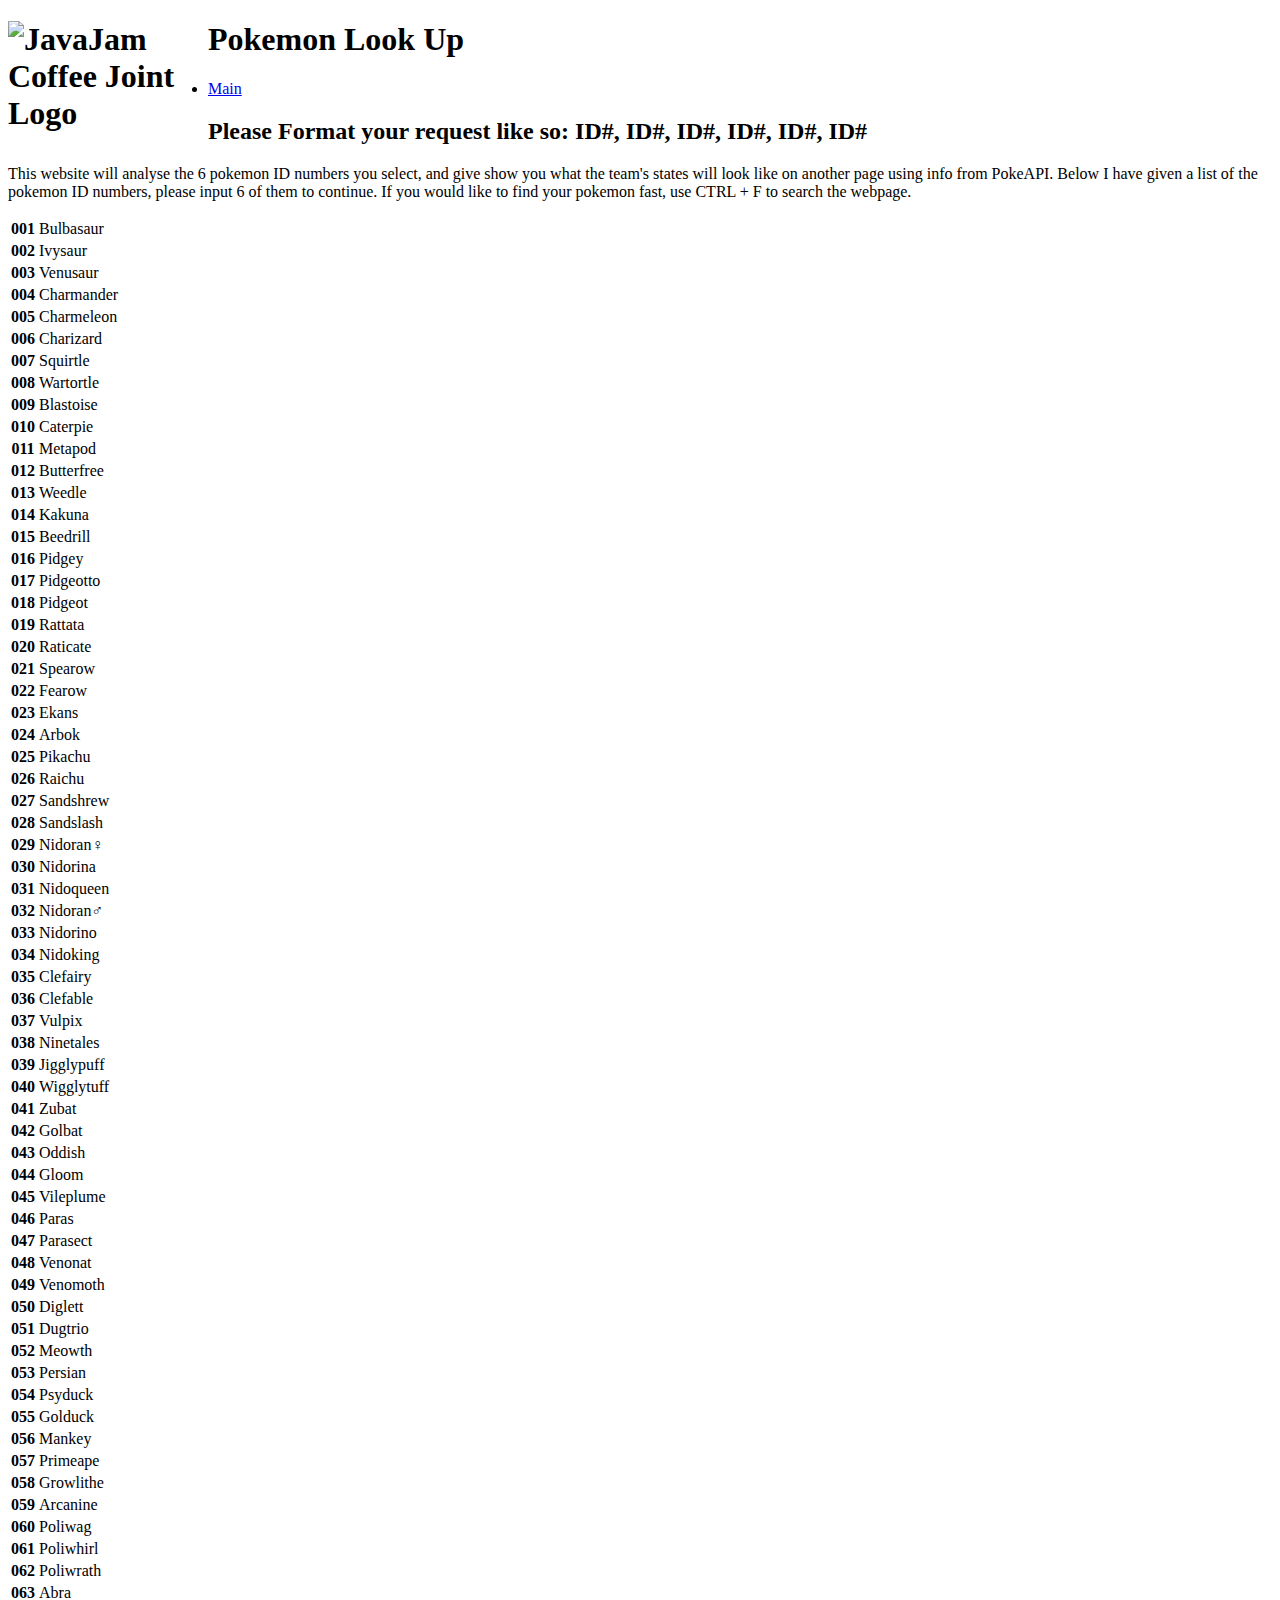
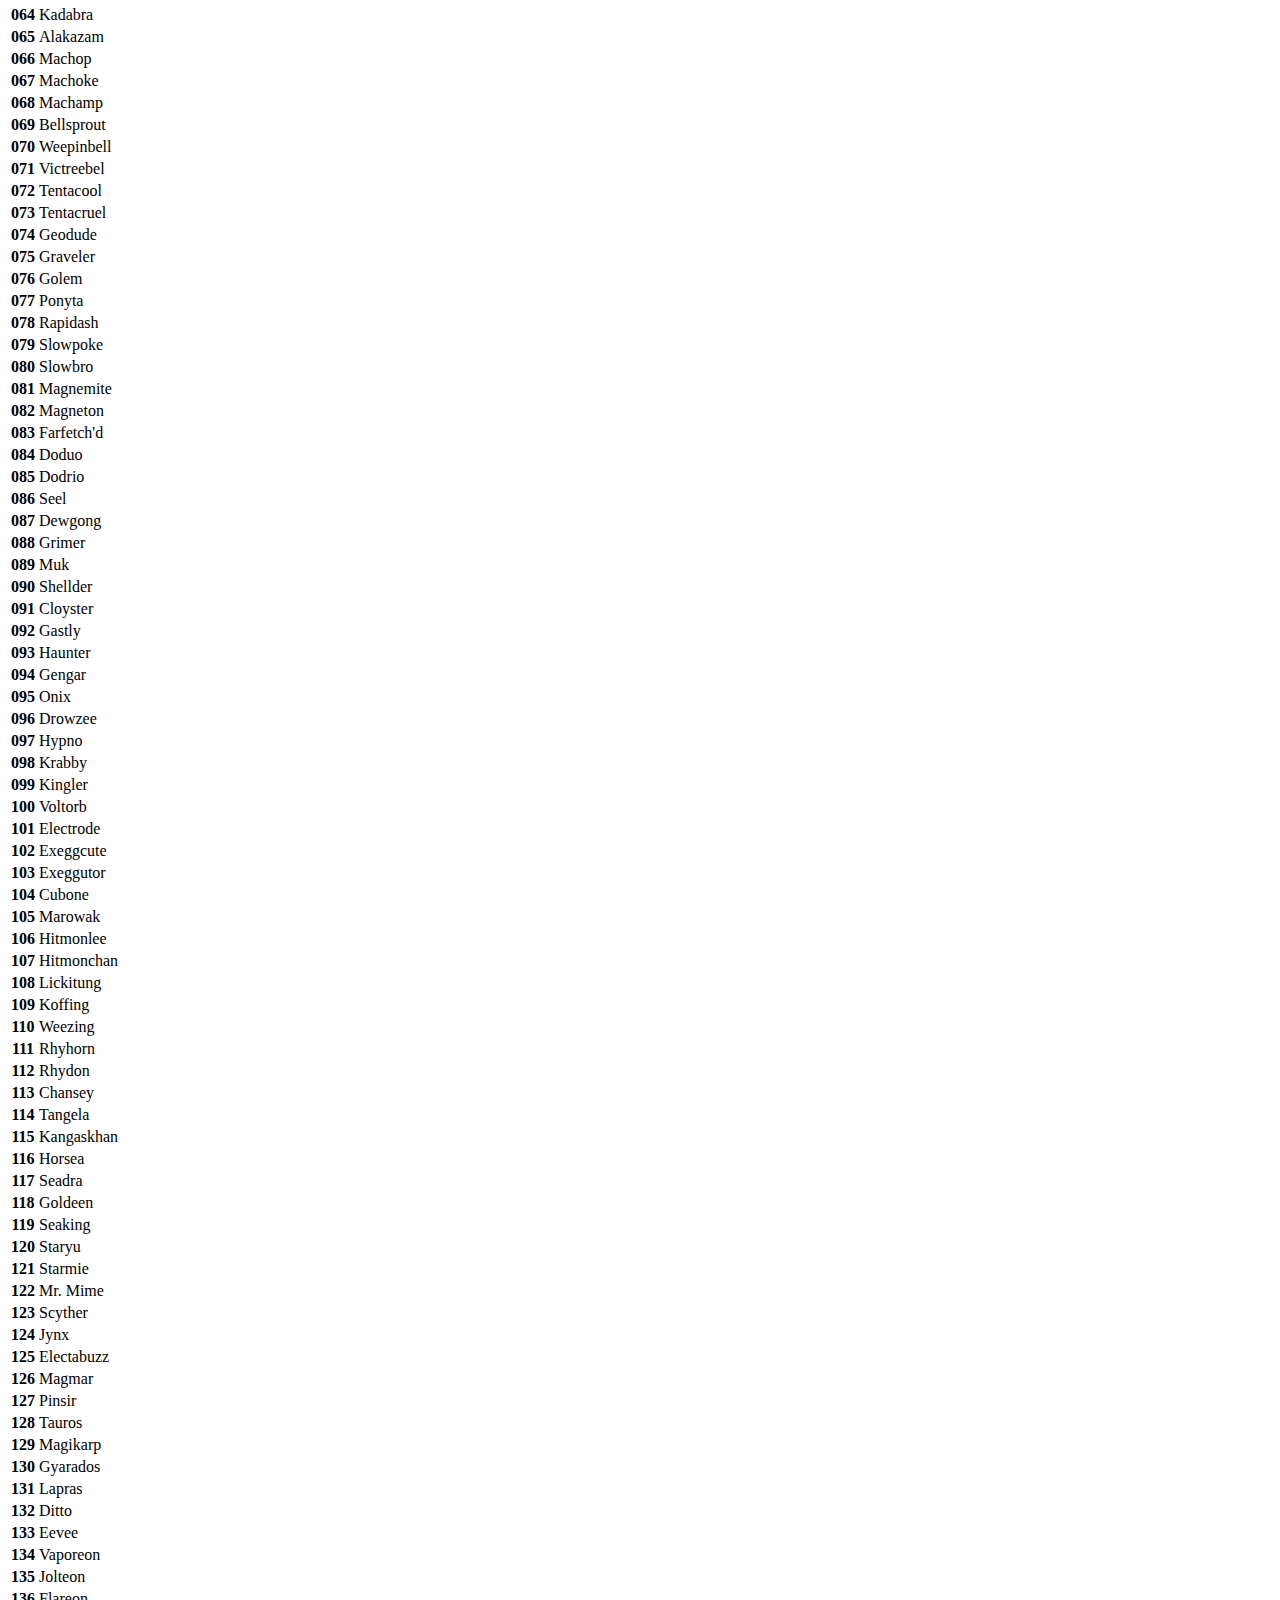
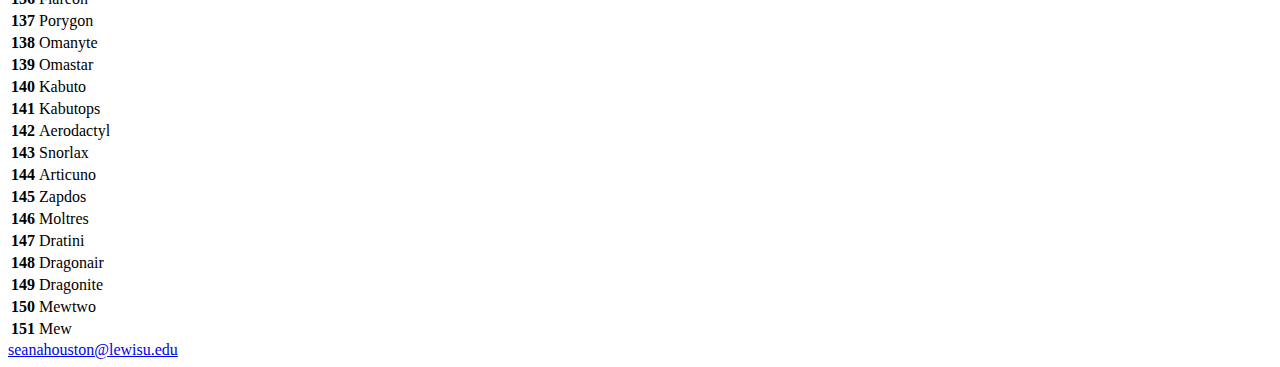
==== pokewebpage/index.html @ 38a82fa2 "Create index.html" ====
<!DOCTYPE html>
<html lang="en">
<head>
	<title>Pokemon Look Up</title>
	<meta charset="utf-8">
	<link rel="stylesheet" href="style.css">
</head>
<body>
<div id="wrapper">
<!--[if lt IE 9]> <script src="http://html5shim.googlecode.com/svn/trunk/html5.js"> 
</script> 
<![endif]-->
<header>
	
	<h1><img align="left" src="images/wikilogo.png" height="128" width="200" alt="JavaJam Coffee Joint Logo" id="logo"> Pokemon Look Up</h1>
	
</header>
<nav>
<ul>
	<li><a href="index.html">Main</a></li>
</ul>
</nav>
<main>
	<h2>Please Format your request like so: ID#, ID#, ID#, ID#, ID#, ID#</h2>
	<p>This website will analyse the 6 pokemon ID numbers you select, and give show you what the team's states will look like on another page using info from PokeAPI. Below I have given a list of the pokemon ID numbers, please input 6 of them to continue. If you would like to find your pokemon fast, use CTRL + F to search the webpage.</font></p>
<table>
<table>
    <tr> 
        <th><strong>001</strong></th> 
        <td>Bulbasaur</td> 
    </tr>
    <tr> 
        <th><strong>002</strong></th> 
        <td>Ivysaur</td> 
    </tr>
    <tr> 
        <th><strong>003</strong></th> 
        <td>Venusaur</td> 
    </tr>
    <tr> 
        <th><strong>004</strong></th> 
        <td>Charmander</td> 
    </tr>
    <tr> 
        <th><strong>005</strong></th> 
        <td>Charmeleon</td> 
    </tr>
    <tr> 
        <th><strong>006</strong></th> 
        <td>Charizard</td> 
    </tr>
    <tr> 
        <th><strong>007</strong></th> 
        <td>Squirtle</td> 
    </tr>
    <tr> 
        <th><strong>008</strong></th> 
        <td>Wartortle</td> 
    </tr>
    <tr> 
        <th><strong>009</strong></th> 
        <td>Blastoise</td> 
    </tr>
    <tr> 
        <th><strong>010</strong></th> 
        <td>Caterpie</td> 
    </tr>
    <tr> 
        <th><strong>011</strong></th> 
        <td>Metapod</td> 
    </tr>
    <tr> 
        <th><strong>012</strong></th> 
        <td>Butterfree</td> 
    </tr>
    <tr> 
        <th><strong>013</strong></th> 
        <td>Weedle</td> 
    </tr>
    <tr> 
        <th><strong>014</strong></th> 
        <td>Kakuna</td> 
    </tr>
    <tr> 
        <th><strong>015</strong></th> 
        <td>Beedrill</td> 
    </tr>
    <tr> 
        <th><strong>016</strong></th> 
        <td>Pidgey</td> 
    </tr>
    <tr> 
        <th><strong>017</strong></th> 
        <td>Pidgeotto</td> 
    </tr>
    <tr> 
        <th><strong>018</strong></th> 
        <td>Pidgeot</td> 
    </tr>
    <tr> 
        <th><strong>019</strong></th> 
        <td>Rattata</td> 
    </tr>
    <tr> 
        <th><strong>020</strong></th> 
        <td>Raticate</td> 
    </tr>
    <tr> 
        <th><strong>021</strong></th> 
        <td>Spearow</td> 
    </tr>
    <tr> 
        <th><strong>022</strong></th> 
        <td>Fearow</td> 
    </tr>
    <tr> 
        <th><strong>023</strong></th> 
        <td>Ekans</td> 
    </tr>
    <tr> 
        <th><strong>024</strong></th> 
        <td>Arbok</td> 
    </tr>
    <tr> 
        <th><strong>025</strong></th> 
        <td>Pikachu</td> 
    </tr>
    <tr> 
        <th><strong>026</strong></th> 
        <td>Raichu</td> 
    </tr>
    <tr> 
        <th><strong>027</strong></th> 
        <td>Sandshrew</td> 
    </tr>
    <tr> 
        <th><strong>028</strong></th> 
        <td>Sandslash</td> 
    </tr>
    <tr> 
        <th><strong>029</strong></th> 
        <td>Nidoran♀</td> 
    </tr>
    <tr> 
        <th><strong>030</strong></th> 
        <td>Nidorina</td> 
    </tr>
    <tr> 
        <th><strong>031</strong></th> 
        <td>Nidoqueen</td> 
    </tr>
    <tr> 
        <th><strong>032</strong></th> 
        <td>Nidoran♂</td> 
    </tr>
    <tr> 
        <th><strong>033</strong></th> 
        <td>Nidorino</td> 
    </tr>
    <tr> 
        <th><strong>034</strong></th> 
        <td>Nidoking</td> 
    </tr>
    <tr> 
        <th><strong>035</strong></th> 
        <td>Clefairy</td> 
    </tr>
    <tr> 
        <th><strong>036</strong></th> 
        <td>Clefable</td> 
    </tr>
    <tr> 
        <th><strong>037</strong></th> 
        <td>Vulpix</td> 
    </tr>
    <tr> 
        <th><strong>038</strong></th> 
        <td>Ninetales</td> 
    </tr>
    <tr> 
        <th><strong>039</strong></th> 
        <td>Jigglypuff</td> 
    </tr>
    <tr> 
        <th><strong>040</strong></th> 
        <td>Wigglytuff</td> 
    </tr>
    <tr> 
        <th><strong>041</strong></th> 
        <td>Zubat</td> 
    </tr>
    <tr> 
        <th><strong>042</strong></th> 
        <td>Golbat</td> 
    </tr>
    <tr> 
        <th><strong>043</strong></th> 
        <td>Oddish</td> 
    </tr>
    <tr> 
        <th><strong>044</strong></th> 
        <td>Gloom</td> 
    </tr>
    <tr> 
        <th><strong>045</strong></th> 
        <td>Vileplume</td> 
    </tr>
    <tr> 
        <th><strong>046</strong></th> 
        <td>Paras</td> 
    </tr>
    <tr> 
        <th><strong>047</strong></th> 
        <td>Parasect</td> 
    </tr>
    <tr> 
        <th><strong>048</strong></th> 
        <td>Venonat</td> 
    </tr>
    <tr> 
        <th><strong>049</strong></th> 
        <td>Venomoth</td> 
    </tr>
    <tr> 
        <th><strong>050</strong></th> 
        <td>Diglett</td> 
    </tr>
    <tr> 
        <th><strong>051</strong></th> 
        <td>Dugtrio</td> 
    </tr>
    <tr> 
        <th><strong>052</strong></th> 
        <td>Meowth</td> 
    </tr>
    <tr> 
        <th><strong>053</strong></th> 
        <td>Persian</td> 
    </tr>
    <tr> 
        <th><strong>054</strong></th> 
        <td>Psyduck</td> 
    </tr>
    <tr> 
        <th><strong>055</strong></th> 
        <td>Golduck</td> 
    </tr>
    <tr> 
        <th><strong>056</strong></th> 
        <td>Mankey</td> 
    </tr>
    <tr> 
        <th><strong>057</strong></th> 
        <td>Primeape</td> 
    </tr>
    <tr> 
        <th><strong>058</strong></th> 
        <td>Growlithe</td> 
    </tr>
    <tr> 
        <th><strong>059</strong></th> 
        <td>Arcanine</td> 
    </tr>
    <tr> 
        <th><strong>060</strong></th> 
        <td>Poliwag</td> 
    </tr>
    <tr> 
        <th><strong>061</strong></th> 
        <td>Poliwhirl</td> 
    </tr>
    <tr> 
        <th><strong>062</strong></th> 
        <td>Poliwrath</td> 
    </tr>
    <tr> 
        <th><strong>063</strong></th> 
        <td>Abra</td> 
    </tr>
    <tr> 
        <th><strong>064</strong></th> 
        <td>Kadabra</td> 
    </tr>
    <tr> 
        <th><strong>065</strong></th> 
        <td>Alakazam</td> 
    </tr>
    <tr> 
        <th><strong>066</strong></th> 
        <td>Machop</td> 
    </tr>
    <tr> 
        <th><strong>067</strong></th> 
        <td>Machoke</td> 
    </tr>
    <tr> 
        <th><strong>068</strong></th> 
        <td>Machamp</td> 
    </tr>
    <tr> 
        <th><strong>069</strong></th> 
        <td>Bellsprout</td> 
    </tr>
    <tr> 
        <th><strong>070</strong></th> 
        <td>Weepinbell</td> 
    </tr>
    <tr> 
        <th><strong>071</strong></th> 
        <td>Victreebel</td> 
    </tr>
    <tr> 
        <th><strong>072</strong></th> 
        <td>Tentacool</td> 
    </tr>
    <tr> 
        <th><strong>073</strong></th> 
        <td>Tentacruel</td> 
    </tr>
    <tr> 
        <th><strong>074</strong></th> 
        <td>Geodude</td> 
    </tr>
    <tr> 
        <th><strong>075</strong></th> 
        <td>Graveler</td> 
    </tr>
    <tr> 
        <th><strong>076</strong></th> 
        <td>Golem</td> 
    </tr>
    <tr> 
        <th><strong>077</strong></th> 
        <td>Ponyta</td> 
    </tr>
    <tr> 
        <th><strong>078</strong></th> 
        <td>Rapidash</td> 
    </tr>
    <tr> 
        <th><strong>079</strong></th> 
        <td>Slowpoke</td> 
    </tr>
    <tr> 
        <th><strong>080</strong></th> 
        <td>Slowbro</td> 
    </tr>
    <tr> 
        <th><strong>081</strong></th> 
        <td>Magnemite</td> 
    </tr>
    <tr> 
        <th><strong>082</strong></th> 
        <td>Magneton</td> 
    </tr>
    <tr> 
        <th><strong>083</strong></th> 
        <td>Farfetch'd</td> 
    </tr>
    <tr> 
        <th><strong>084</strong></th> 
        <td>Doduo</td> 
    </tr>
    <tr> 
        <th><strong>085</strong></th> 
        <td>Dodrio</td> 
    </tr>
    <tr> 
        <th><strong>086</strong></th> 
        <td>Seel</td> 
    </tr>
    <tr> 
        <th><strong>087</strong></th> 
        <td>Dewgong</td> 
    </tr>
    <tr> 
        <th><strong>088</strong></th> 
        <td>Grimer</td> 
    </tr>
    <tr> 
        <th><strong>089</strong></th> 
        <td>Muk</td> 
    </tr>
    <tr> 
        <th><strong>090</strong></th> 
        <td>Shellder</td> 
    </tr>
    <tr> 
        <th><strong>091</strong></th> 
        <td>Cloyster</td> 
    </tr>
    <tr> 
        <th><strong>092</strong></th> 
        <td>Gastly</td> 
    </tr>
    <tr> 
        <th><strong>093</strong></th> 
        <td>Haunter</td> 
    </tr>
    <tr> 
        <th><strong>094</strong></th> 
        <td>Gengar</td> 
    </tr>
    <tr> 
        <th><strong>095</strong></th> 
        <td>Onix</td> 
    </tr>
    <tr> 
        <th><strong>096</strong></th> 
        <td>Drowzee</td> 
    </tr>
    <tr> 
        <th><strong>097</strong></th> 
        <td>Hypno</td> 
    </tr>
    <tr> 
        <th><strong>098</strong></th> 
        <td>Krabby</td> 
    </tr>
    <tr> 
        <th><strong>099</strong></th> 
        <td>Kingler</td> 
    </tr>
  <tr>
    <th><strong>100</strong></th>
    <td>Voltorb</td>
  </tr>
  <tr>
    <th><strong>101</strong></th>
    <td>Electrode</td>
  </tr>
  <tr>
    <th><strong>102</strong></th>
    <td>Exeggcute</td>
  </tr>
  <tr>
    <th><strong>103</strong></th>
    <td>Exeggutor</td>
  </tr>
  <tr>
    <th><strong>104</strong></th>
    <td>Cubone</td>
  </tr>
  <tr>
    <th><strong>105</strong></th>
    <td>Marowak</td>
  </tr>
  <tr>
    <th><strong>106</strong></th>
    <td>Hitmonlee</td>
  </tr>
  <tr>
    <th><strong>107</strong></th>
    <td>Hitmonchan</td>
  </tr>
  <tr>
    <th><strong>108</strong></th>
    <td>Lickitung</td>
  </tr>
  <tr>
    <th><strong>109</strong></th>
    <td>Koffing</td>
  </tr>
  <tr>
    <th><strong>110</strong></th>
    <td>Weezing</td>
  </tr>
  <tr>
    <th><strong>111</strong></th>
    <td>Rhyhorn</td>
  </tr>
  <tr>
    <th><strong>112</strong></th>
    <td>Rhydon</td>
  </tr>
  <tr>
    <th><strong>113</strong></th>
    <td>Chansey</td>
  </tr>
  <tr>
    <th><strong>114</strong></th>
    <td>Tangela</td>
  </tr>
  <tr>
    <th><strong>115</strong></th>
    <td>Kangaskhan</td>
  </tr>
  <tr>
    <th><strong>116</strong></th>
    <td>Horsea</td>
  </tr>
  <tr>
    <th><strong>117</strong></th>
    <td>Seadra</td>
  </tr>
  <tr>
    <th><strong>118</strong></th>
    <td>Goldeen</td>
  </tr>
  <tr>
    <th><strong>119</strong></th>
    <td>Seaking</td>
  </tr>
  <tr>
    <th><strong>120</strong></th>
    <td>Staryu</td>
  </tr>
  <tr>
    <th><strong>121</strong></th>
    <td>Starmie</td>
  </tr>
  <tr>
    <th><strong>122</strong></th>
    <td>Mr. Mime</td>
  </tr>
  <tr>
    <th><strong>123</strong></th>
    <td>Scyther</td>
  </tr>
  <tr>
    <th><strong>124</strong></th>
    <td>Jynx</td>
  </tr>
  <tr>
    <th><strong>125</strong></th>
    <td>Electabuzz</td>
  </tr>
  <tr>
    <th><strong>126</strong></th>
    <td>Magmar</td>
  </tr>
  <tr>
    <th><strong>127</strong></th>
    <td>Pinsir</td>
  </tr>
  <tr>
    <th><strong>128</strong></th>
    <td>Tauros</td>
  </tr>
  <tr>
    <th><strong>129</strong></th>
    <td>Magikarp</td>
  </tr>
  <tr>
    <th><strong>130</strong></th>
    <td>Gyarados</td>
  </tr>
  <tr>
    <th><strong>131</strong></th>
    <td>Lapras</td>
  </tr>
  <tr>
    <th><strong>132</strong></th>
    <td>Ditto</td>
  </tr>
  <tr>
    <th><strong>133</strong></th>
    <td>Eevee</td>
  </tr>
  <tr>
    <th><strong>134</strong></th>
    <td>Vaporeon</td>
  </tr>
  <tr>
    <th><strong>135</strong></th>
    <td>Jolteon</td>
  </tr>
  <tr>
    <th><strong>136</strong></th>
    <td>Flareon</td>
  </tr>
  <tr>
    <th><strong>137</strong></th>
    <td>Porygon</td>
  </tr>
  <tr>
    <th><strong>138</strong></th>
    <td>Omanyte</td>
  </tr>
  <tr>
    <th><strong>139</strong></th>
    <td>Omastar</td>
  </tr>
  <tr>
    <th><strong>140</strong></th>
    <td>Kabuto</td>
  </tr>
  <tr>
    <th><strong>141</strong></th>
    <td>Kabutops</td>
  </tr>
  <tr>
    <th><strong>142</strong></th>
    <td>Aerodactyl</td>
  </tr>
  <tr>
    <th><strong>143</strong></th>
    <td>Snorlax</td>
  </tr>
  <tr>
    <th><strong>144</strong></th>
    <td>Articuno</td>
  </tr>
  <tr>
    <th><strong>145</strong></th>
    <td>Zapdos</td>
  </tr>
  <tr>
    <th><strong>146</strong></th>
    <td>Moltres</td>
  </tr>
  <tr>
    <th><strong>147</strong></th>
    <td>Dratini</td>
  </tr>
  <tr>
    <th><strong>148</strong></th>
    <td>Dragonair</td>
  </tr>
  <tr>
    <th><strong>149</strong></th>
    <td>Dragonite</td>
  </tr>
  <tr>
    <th><strong>150</strong></th>
    <td>Mewtwo</td>
  </tr>
  <tr>
    <th><strong>151</strong></th>
    <td>Mew</td>
  </tr>
</table>
</main>
	<footer>
	<a href="mailto:seanahouston@lewisu.edu">seanahouston@lewisu.edu</a>
	</footer>
</div>
</body>
</html>
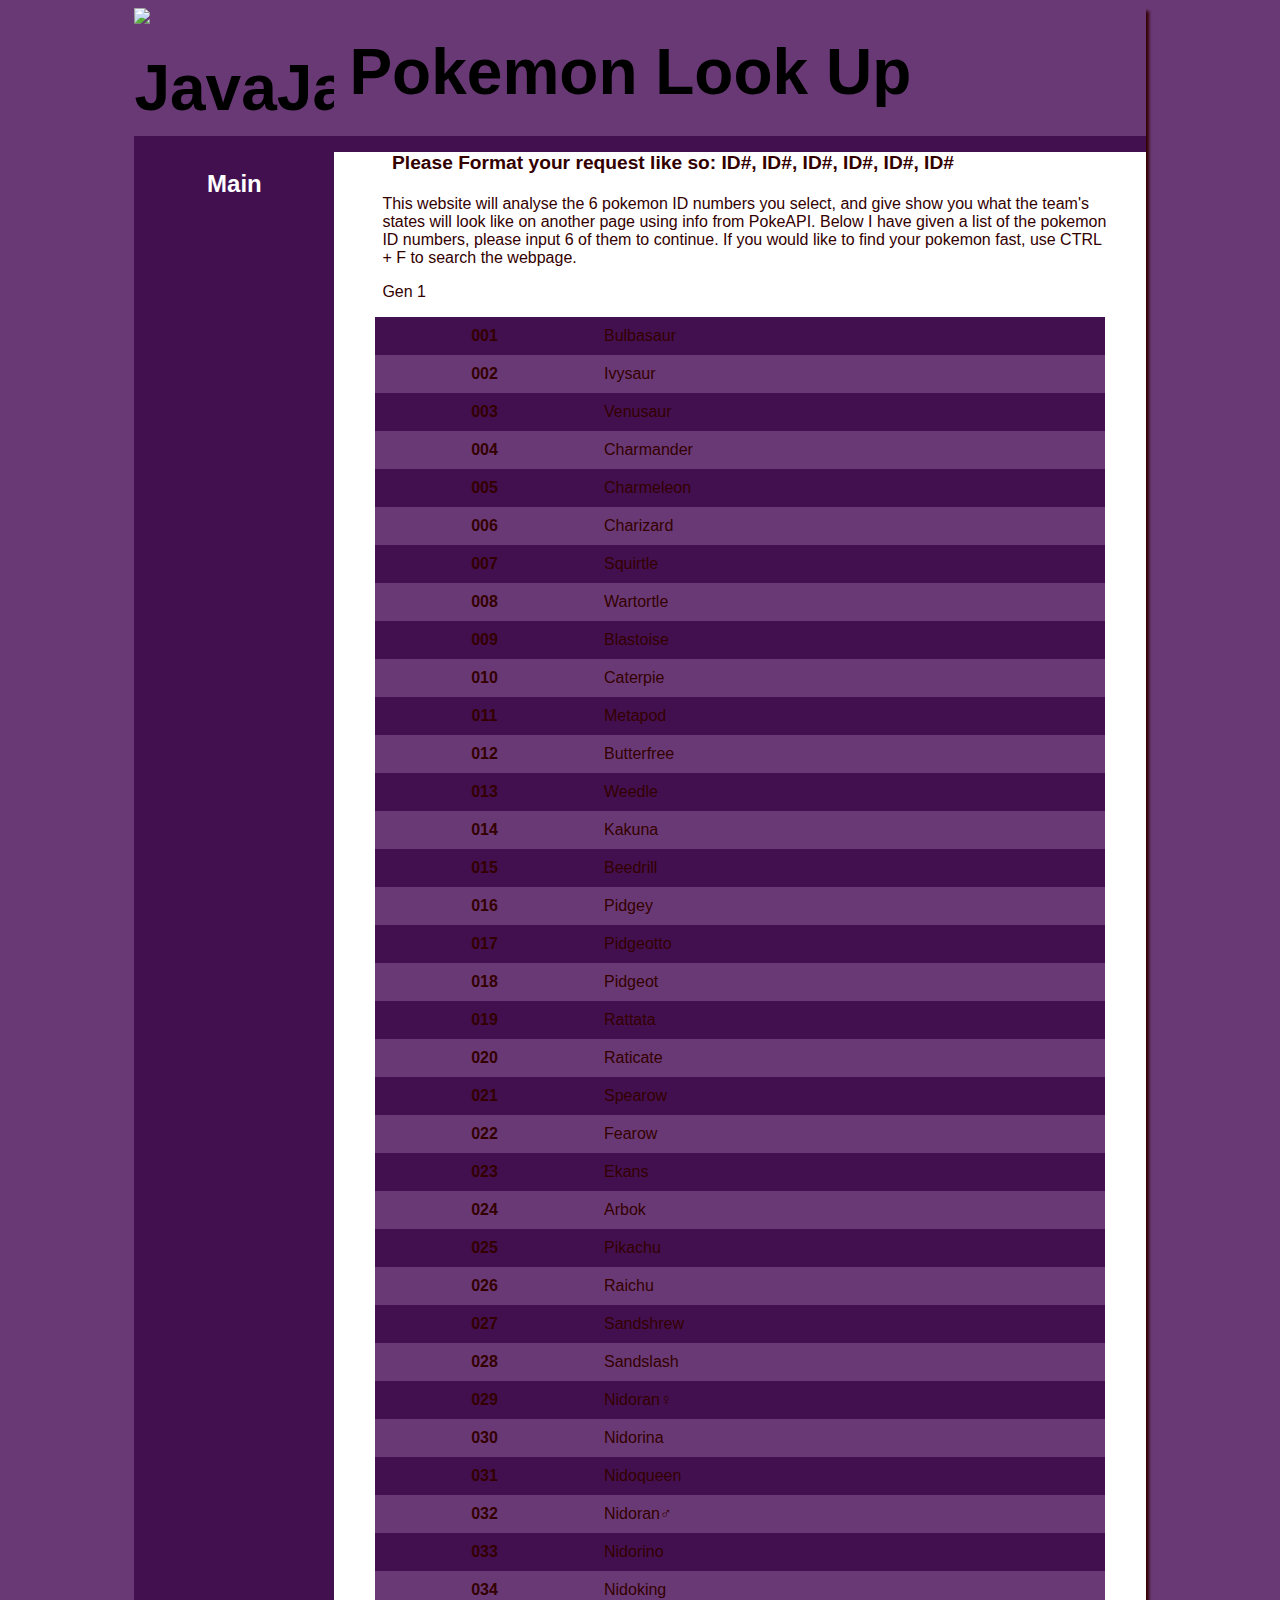
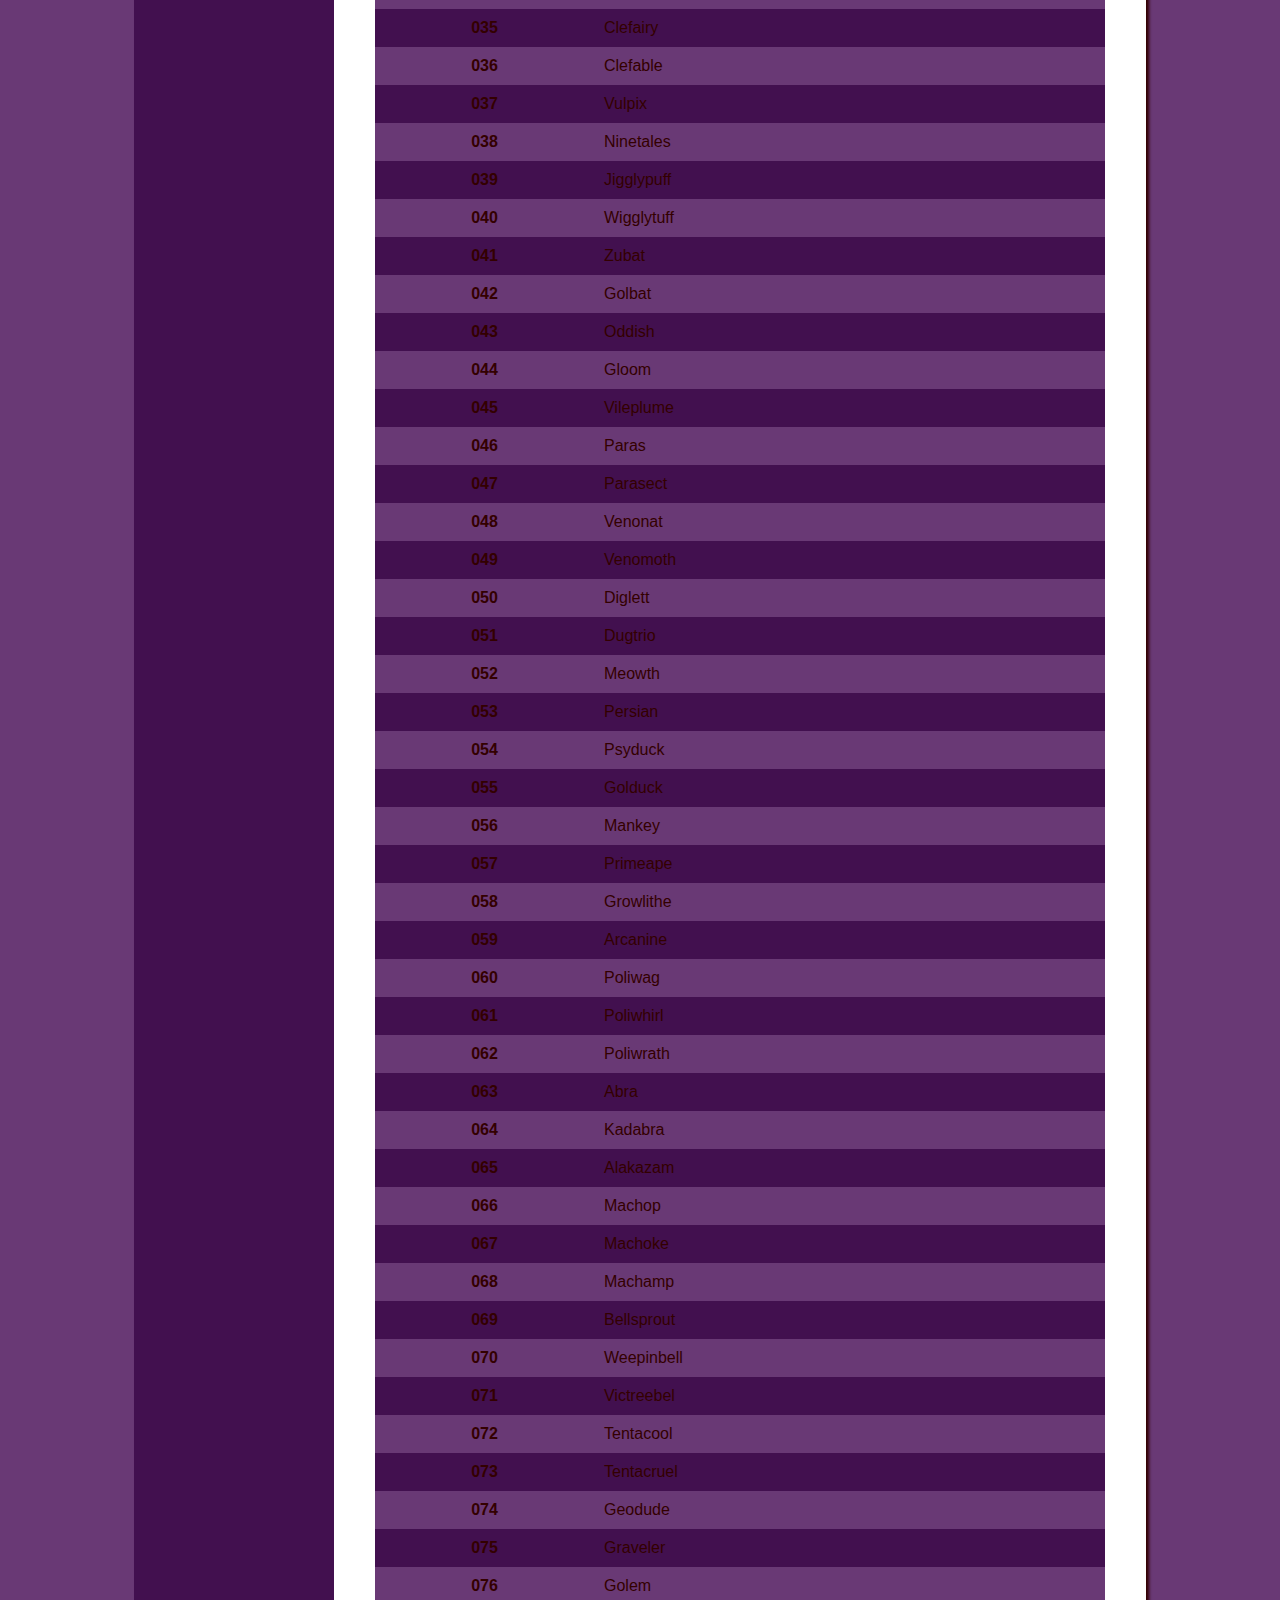
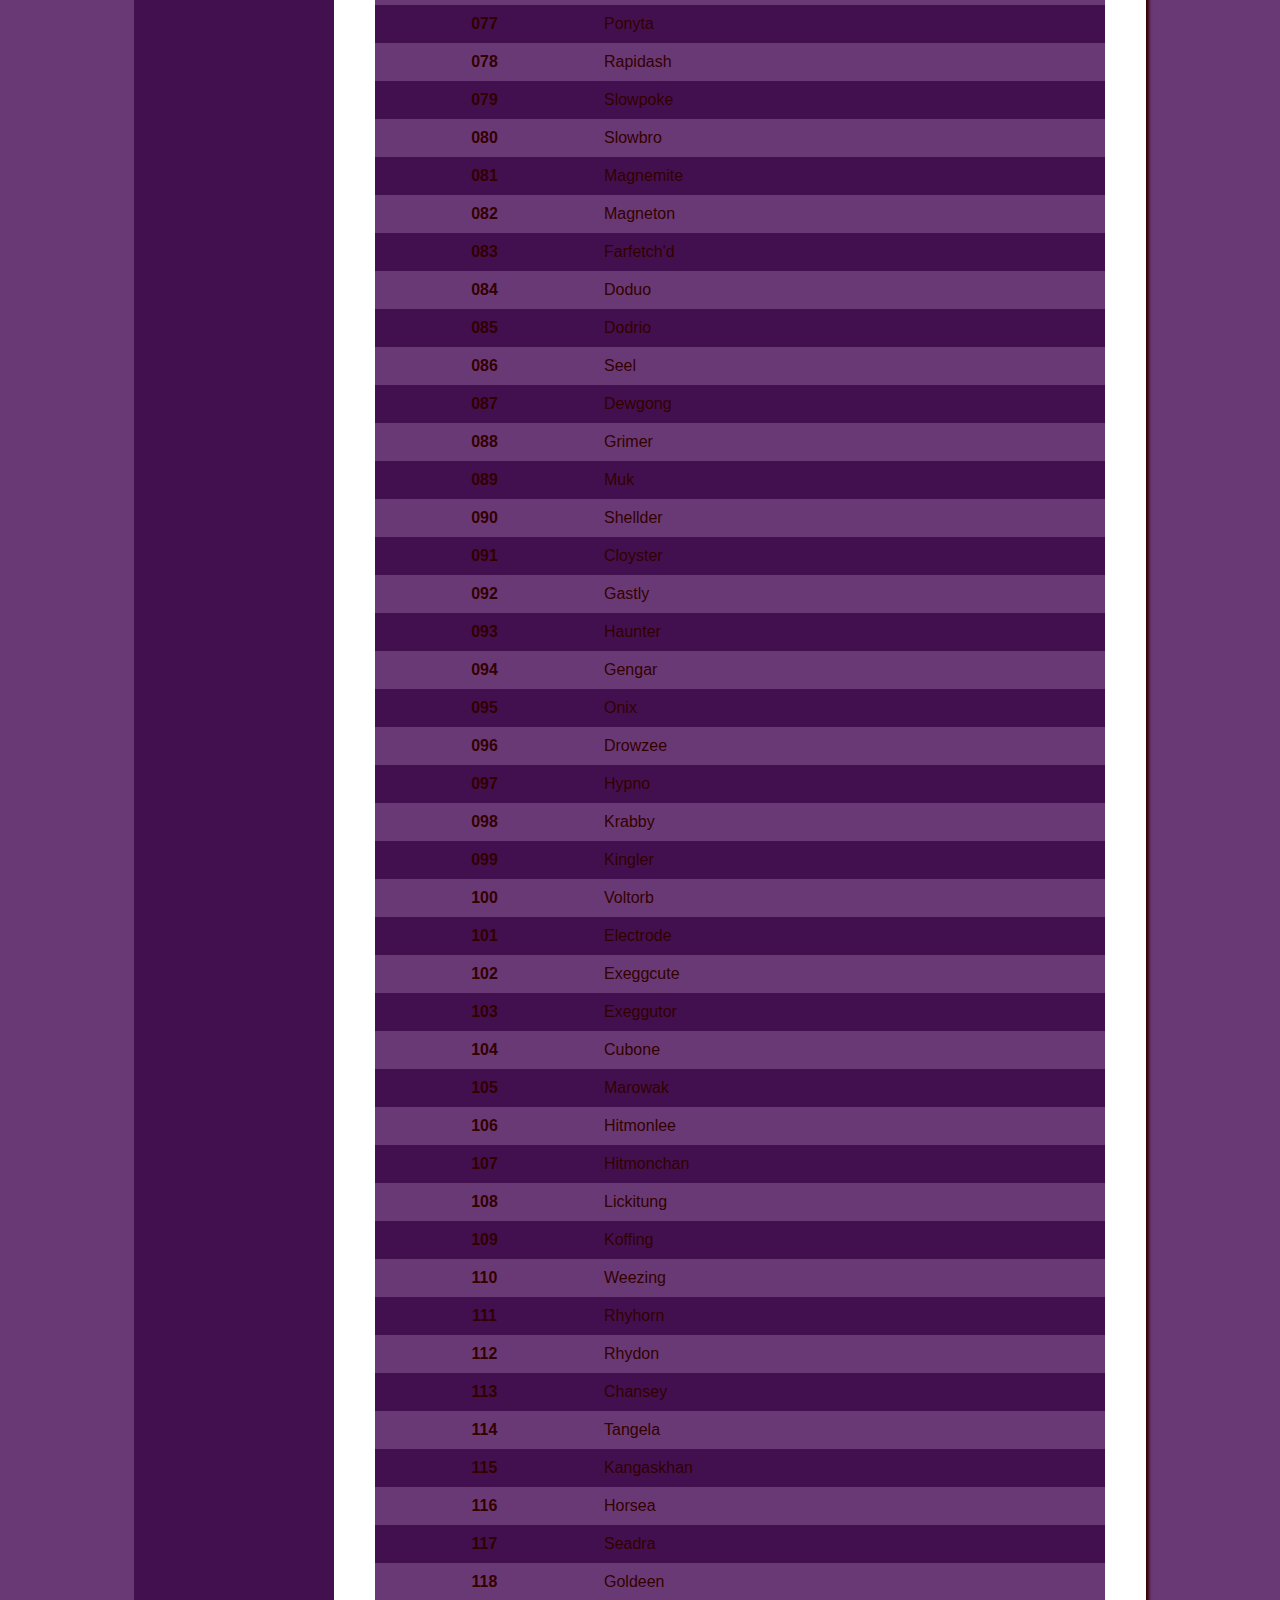
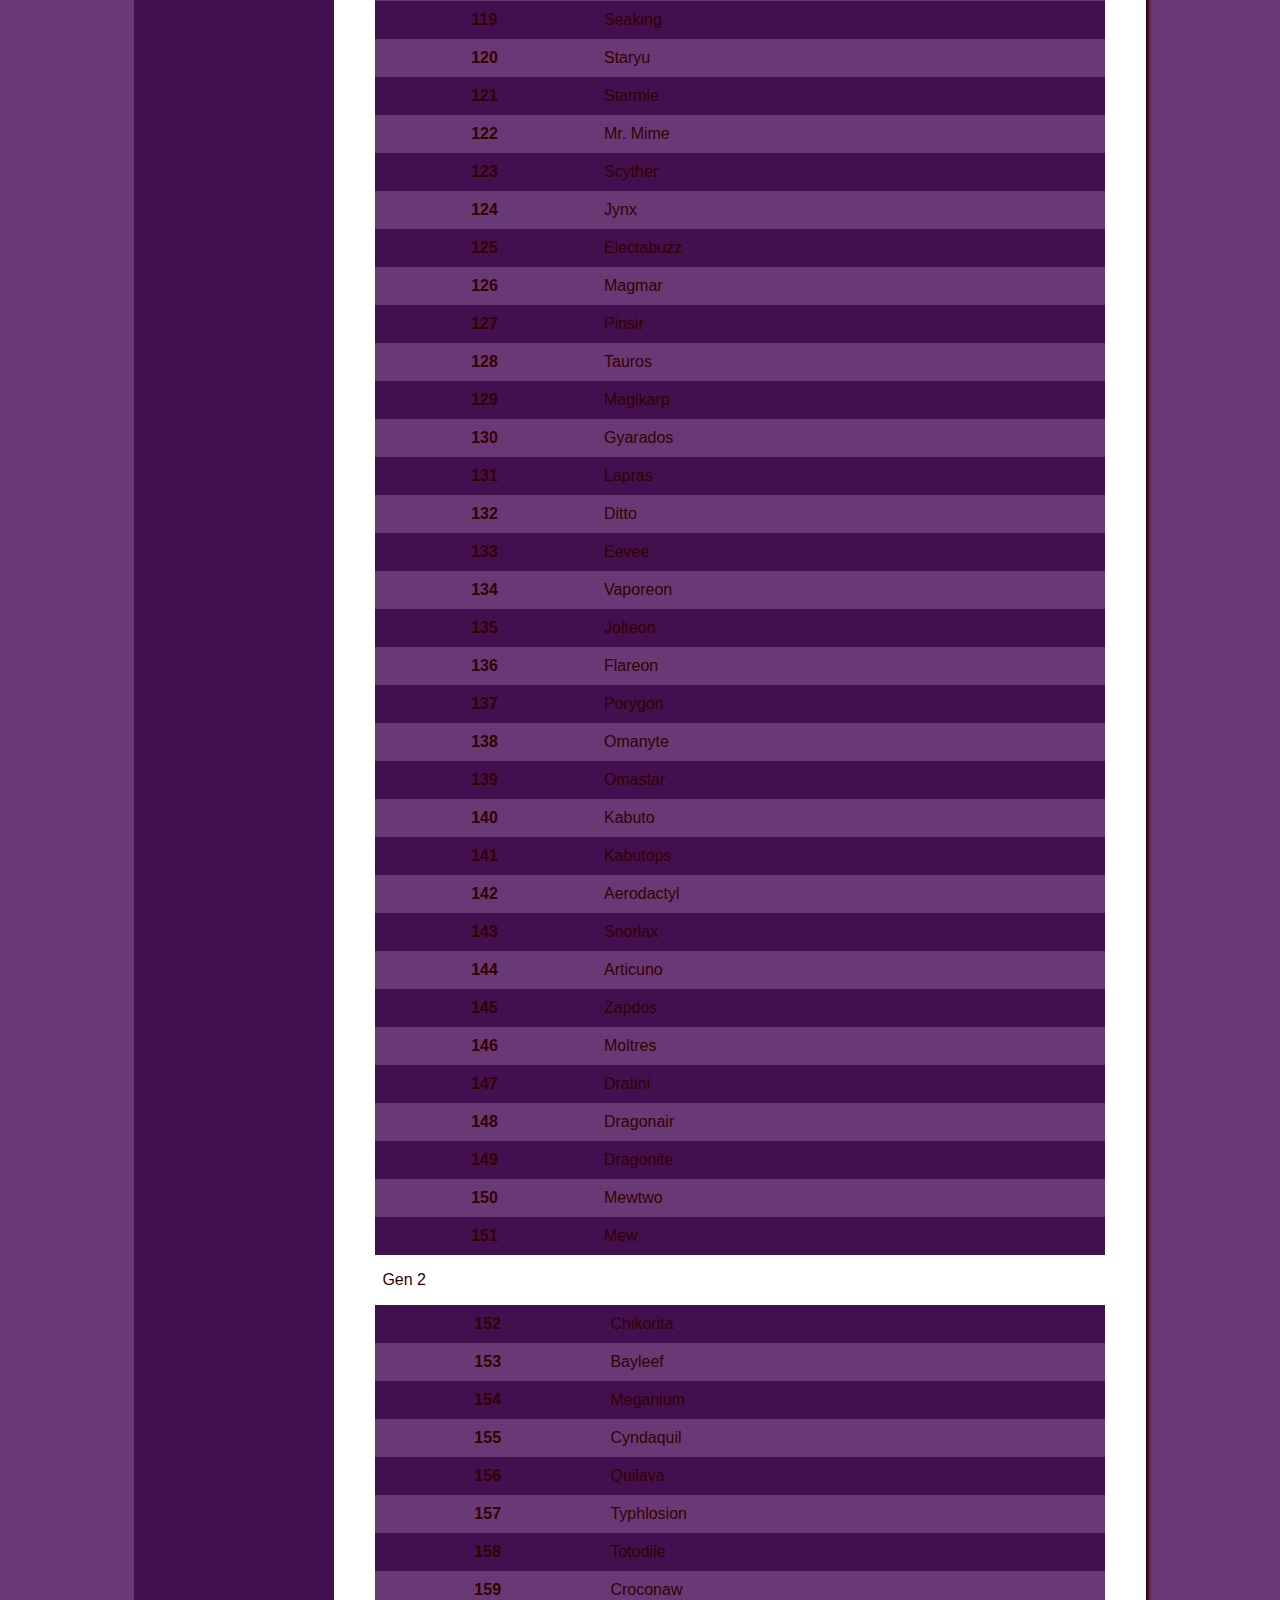
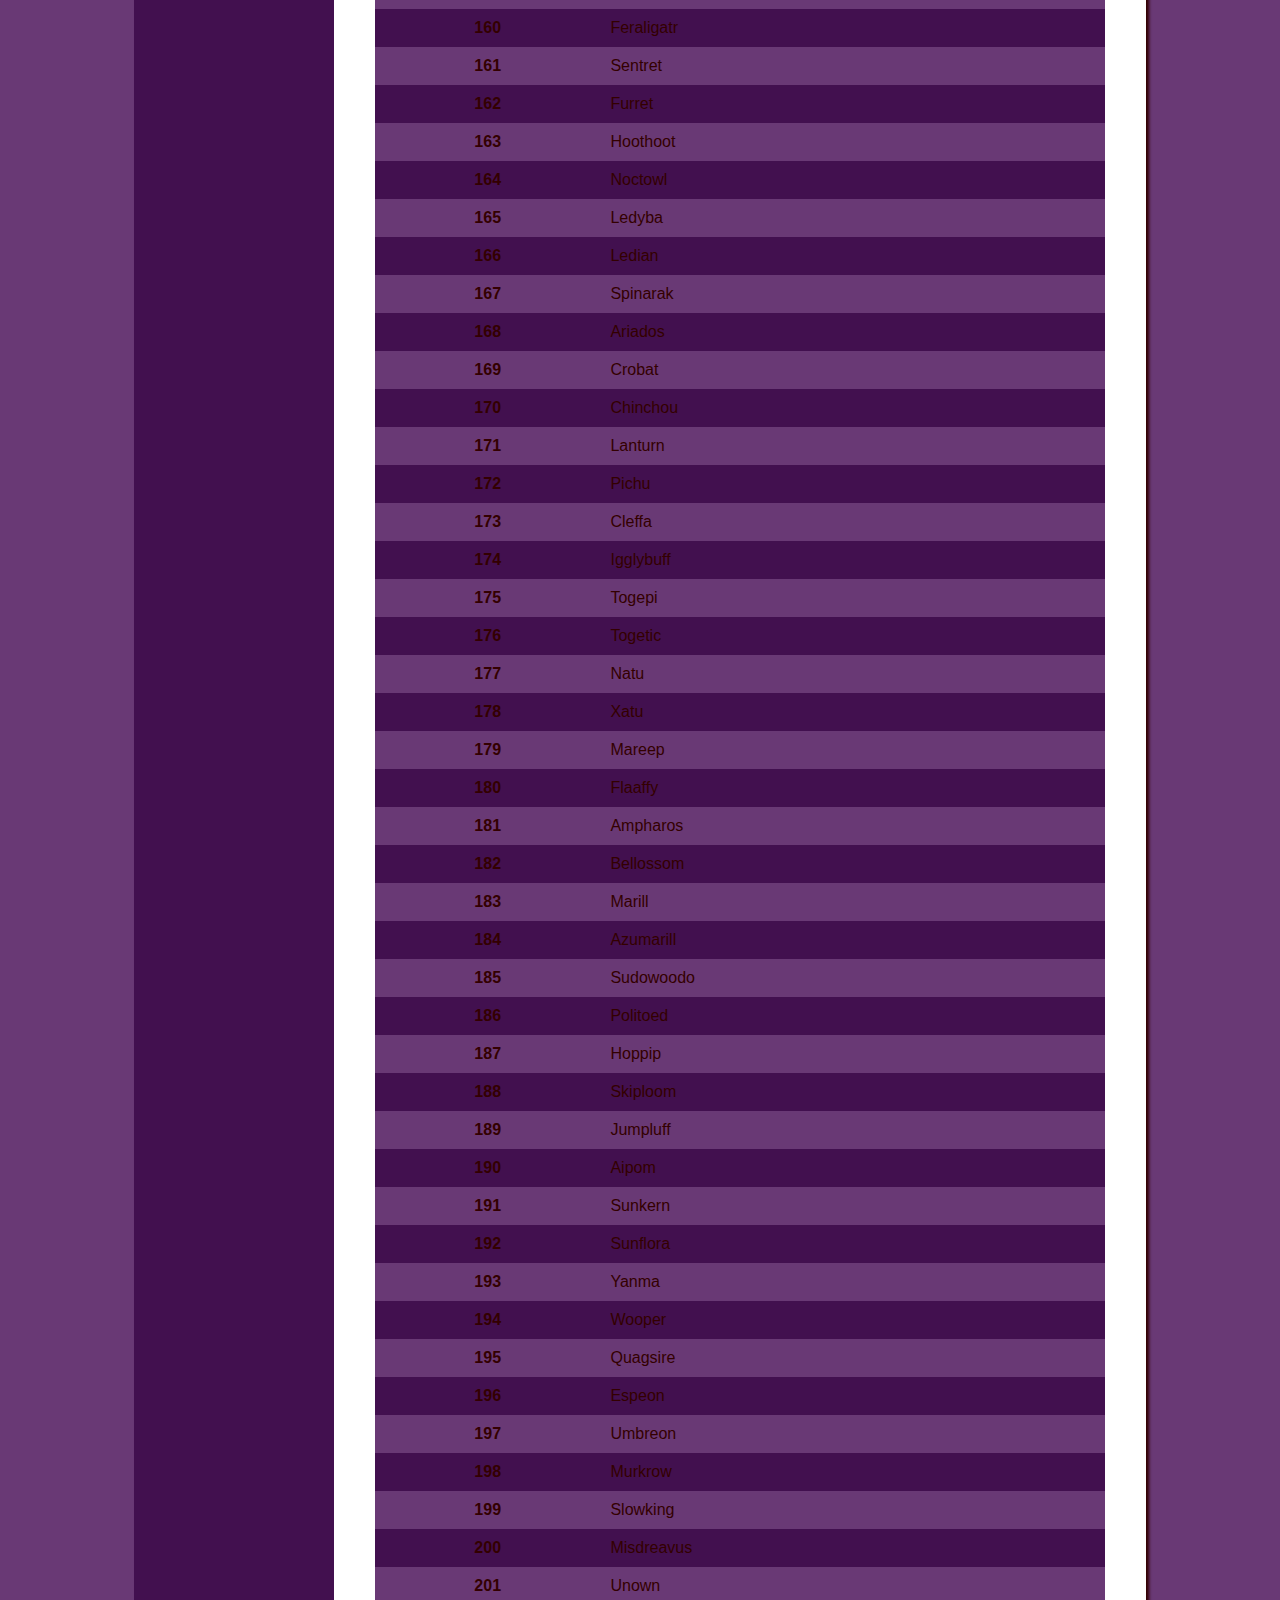
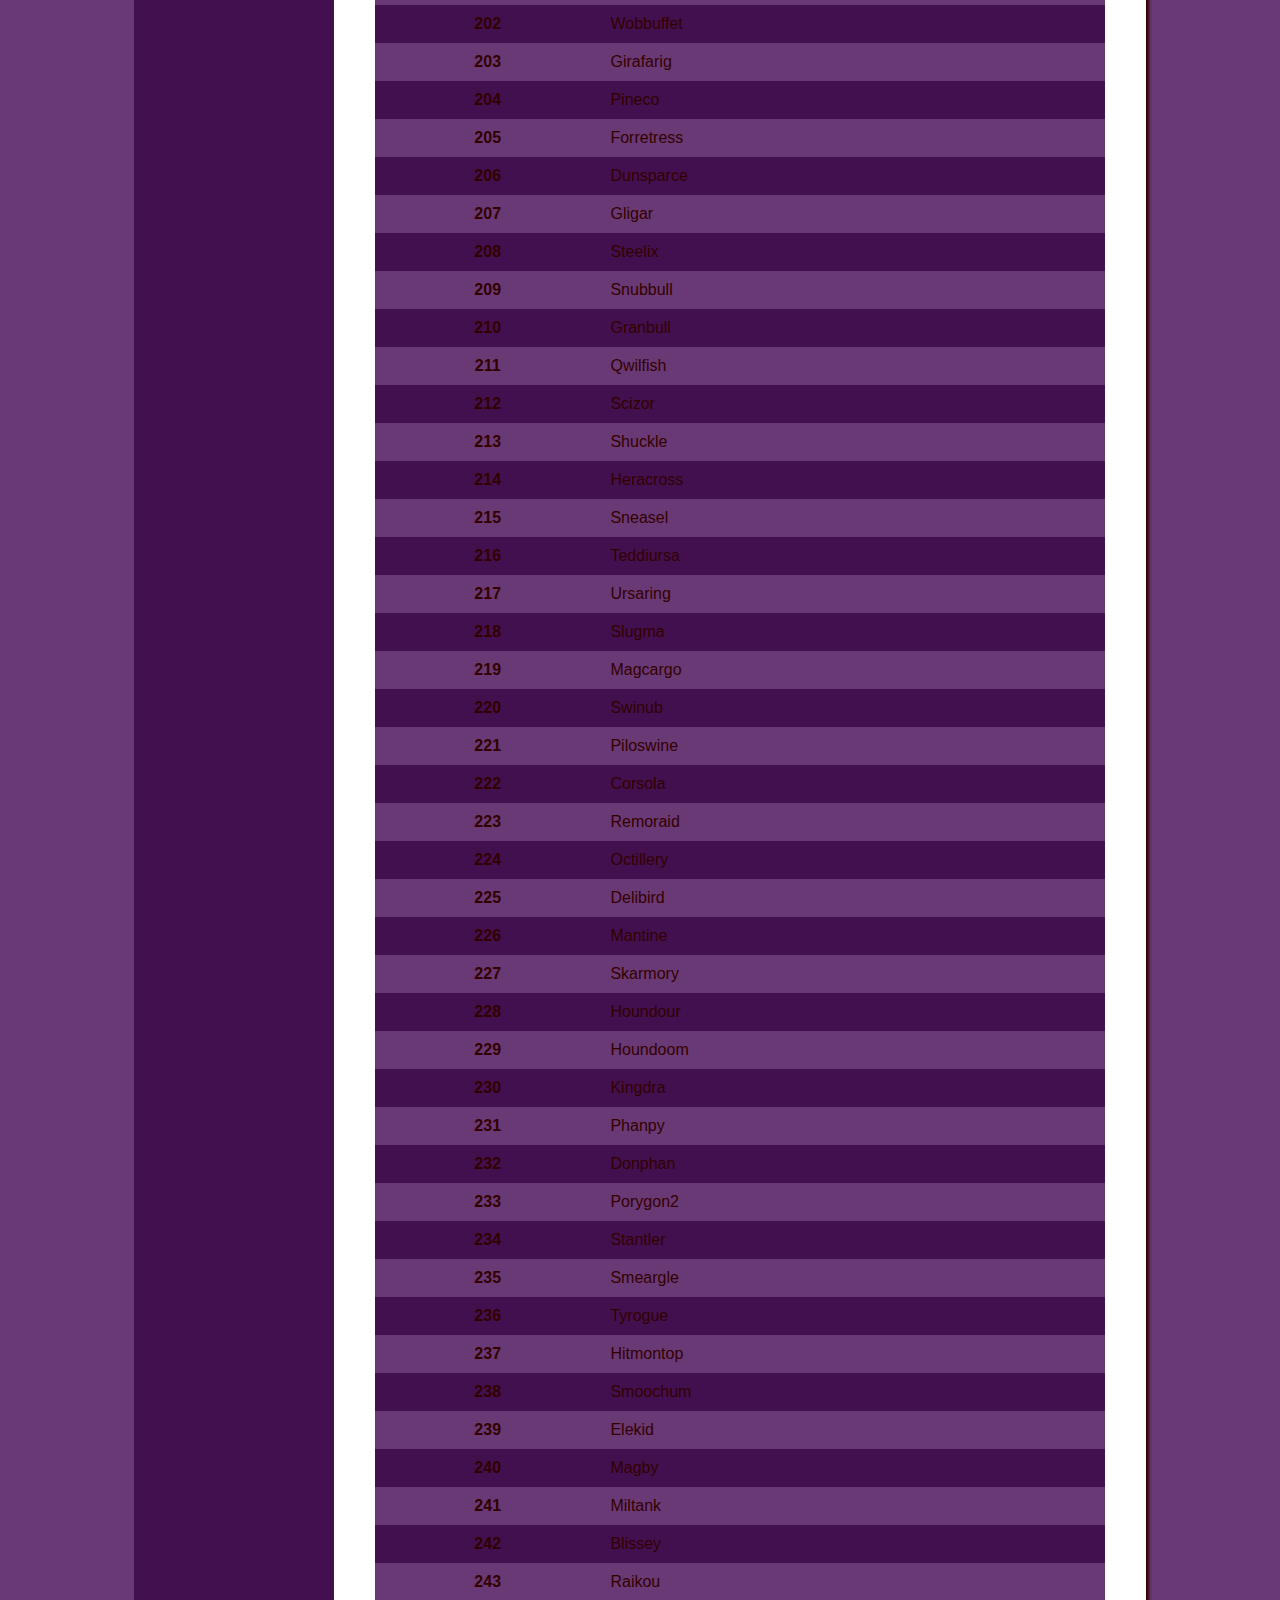
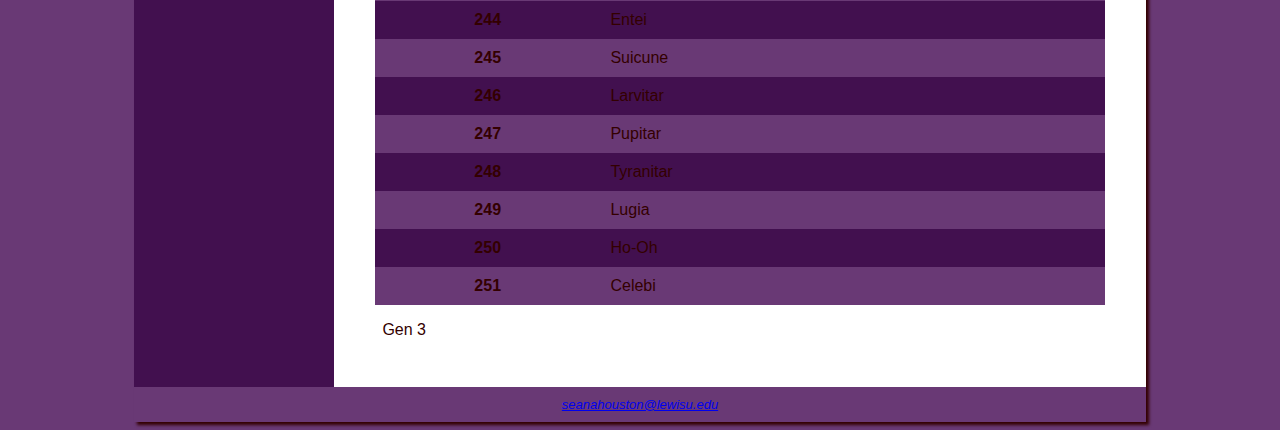
==== commit 3f983079: "Update index.html" ====
--- a/pokewebpage/index.html
+++ b/pokewebpage/index.html
@@ -23,7 +23,7 @@
 <main>
 	<h2>Please Format your request like so: ID#, ID#, ID#, ID#, ID#, ID#</h2>
 	<p>This website will analyse the 6 pokemon ID numbers you select, and give show you what the team's states will look like on another page using info from PokeAPI. Below I have given a list of the pokemon ID numbers, please input 6 of them to continue. If you would like to find your pokemon fast, use CTRL + F to search the webpage.</font></p>
-<table>
+<p>Gen 1</p>
 <table>
     <tr> 
         <th><strong>001</strong></th> 
@@ -630,6 +630,411 @@
     <td>Mew</td>
   </tr>
 </table>
+<p>Gen 2</p>
+<table>
+  <tr>
+    <th><strong>152</strong></th>
+    <td>Chikorita</td>
+  </tr>
+  <tr>
+    <th><strong>153</strong></th>
+    <td>Bayleef</td>
+  </tr>
+  <tr>
+    <th><strong>154</strong></th>
+    <td>Meganium</td>
+  </tr>
+  <tr>
+    <th><strong>155</strong></th>
+    <td>Cyndaquil</td>
+  </tr>
+  <tr>
+    <th><strong>156</strong></th>
+    <td>Quilava</td>
+  </tr>
+  <tr>
+    <th><strong>157</strong></th>
+    <td>Typhlosion</td>
+  </tr>
+  <tr>
+    <th><strong>158</strong></th>
+    <td>Totodile</td>
+  </tr>
+  <tr>
+    <th><strong>159</strong></th>
+    <td>Croconaw</td>
+  </tr>
+  <tr>
+    <th><strong>160</strong></th>
+    <td>Feraligatr</td>
+  </tr>
+  <tr>
+    <th><strong>161</strong></th>
+    <td>Sentret</td>
+  </tr>
+  <tr>
+    <th><strong>162</strong></th>
+    <td>Furret</td>
+  </tr>
+  <tr>
+    <th><strong>163</strong></th>
+    <td>Hoothoot</td>
+  </tr>
+  <tr>
+    <th><strong>164</strong></th>
+    <td>Noctowl</td>
+  </tr>
+  <tr>
+    <th><strong>165</strong></th>
+    <td>Ledyba</td>
+  </tr>
+  <tr>
+    <th><strong>166</strong></th>
+    <td>Ledian</td>
+  </tr>
+  <tr>
+    <th><strong>167</strong></th>
+    <td>Spinarak</td>
+  </tr>
+  <tr>
+    <th><strong>168</strong></th>
+    <td>Ariados</td>
+  </tr>
+  <tr>
+    <th><strong>169</strong></th>
+    <td>Crobat</td>
+  </tr>
+  <tr>
+    <th><strong>170</strong></th>
+    <td>Chinchou</td>
+  </tr>
+  <tr>
+    <th><strong>171</strong></th>
+    <td>Lanturn</td>
+  </tr>
+  <tr>
+    <th><strong>172</strong></th>
+    <td>Pichu</td>
+  </tr>
+  <tr>
+    <th><strong>173</strong></th>
+    <td>Cleffa</td>
+  </tr>
+  <tr>
+    <th><strong>174</strong></th>
+    <td>Igglybuff</td>
+  </tr>
+  <tr>
+    <th><strong>175</strong></th>
+    <td>Togepi</td>
+  </tr>
+  <tr>
+    <th><strong>176</strong></th>
+    <td>Togetic</td>
+  </tr>
+  <tr>
+    <th><strong>177</strong></th>
+    <td>Natu</td>
+  </tr>
+  <tr>
+    <th><strong>178</strong></th>
+    <td>Xatu</td>
+  </tr>
+  <tr>
+    <th><strong>179</strong></th>
+    <td>Mareep</td>
+  </tr>
+  <tr>
+    <th><strong>180</strong></th>
+    <td>Flaaffy</td>
+  </tr>
+  <tr>
+    <th><strong>181</strong></th>
+    <td>Ampharos</td>
+  </tr>
+  <tr>
+    <th><strong>182</strong></th>
+    <td>Bellossom</td>
+  </tr>
+  <tr>
+    <th><strong>183</strong></th>
+    <td>Marill</td>
+  </tr>
+  <tr>
+    <th><strong>184</strong></th>
+    <td>Azumarill</td>
+  </tr>
+  <tr>
+    <th><strong>185</strong></th>
+    <td>Sudowoodo</td>
+  </tr>
+  <tr>
+    <th><strong>186</strong></th>
+    <td>Politoed</td>
+  </tr>
+  <tr>
+    <th><strong>187</strong></th>
+    <td>Hoppip</td>
+  </tr>
+  <tr>
+    <th><strong>188</strong></th>
+    <td>Skiploom</td>
+  </tr>
+  <tr>
+    <th><strong>189</strong></th>
+    <td>Jumpluff</td>
+  </tr>
+  <tr>
+    <th><strong>190</strong></th>
+    <td>Aipom</td>
+  </tr>
+  <tr>
+    <th><strong>191</strong></th>
+    <td>Sunkern</td>
+  </tr>
+  <tr>
+    <th><strong>192</strong></th>
+    <td>Sunflora</td>
+  </tr>
+  <tr>
+    <th><strong>193</strong></th>
+    <td>Yanma</td>
+  </tr>
+  <tr>
+    <th><strong>194</strong></th>
+    <td>Wooper</td>
+  </tr>
+  <tr>
+    <th><strong>195</strong></th>
+    <td>Quagsire</td>
+  </tr>
+  <tr>
+    <th><strong>196</strong></th>
+    <td>Espeon</td>
+  </tr>
+  <tr>
+    <th><strong>197</strong></th>
+    <td>Umbreon</td>
+  </tr>
+  <tr>
+    <th><strong>198</strong></th>
+    <td>Murkrow</td>
+  </tr>
+  <tr>
+    <th><strong>199</strong></th>
+    <td>Slowking</td>
+  </tr>
+  <tr>
+    <th><strong>200</strong></th>
+    <td>Misdreavus</td>
+  </tr>
+  <tr>
+    <th><strong>201</strong></th>
+    <td>Unown</td>
+  </tr>
+  <tr>
+    <th><strong>202</strong></th>
+    <td>Wobbuffet</td>
+  </tr>
+  <tr>
+    <th><strong>203</strong></th>
+    <td>Girafarig</td>
+  </tr>
+  <tr>
+    <th><strong>204</strong></th>
+    <td>Pineco</td>
+  </tr>
+  <tr>
+    <th><strong>205</strong></th>
+    <td>Forretress</td>
+  </tr>
+  <tr>
+    <th><strong>206</strong></th>
+    <td>Dunsparce</td>
+  </tr>
+  <tr>
+    <th><strong>207</strong></th>
+    <td>Gligar</td>
+  </tr>
+  <tr>
+    <th><strong>208</strong></th>
+    <td>Steelix</td>
+  </tr>
+  <tr>
+    <th><strong>209</strong></th>
+    <td>Snubbull</td>
+  </tr>
+  <tr>
+    <th><strong>210</strong></th>
+    <td>Granbull</td>
+  </tr>
+  <tr>
+    <th><strong>211</strong></th>
+    <td>Qwilfish</td>
+  </tr>
+  <tr>
+    <th><strong>212</strong></th>
+    <td>Scizor</td>
+  </tr>
+  <tr>
+    <th><strong>213</strong></th>
+    <td>Shuckle</td>
+  </tr>
+  <tr>
+    <th><strong>214</strong></th>
+    <td>Heracross</td>
+  </tr>
+  <tr>
+    <th><strong>215</strong></th>
+    <td>Sneasel</td>
+  </tr>
+  <tr>
+    <th><strong>216</strong></th>
+    <td>Teddiursa</td>
+  </tr>
+  <tr>
+    <th><strong>217</strong></th>
+    <td>Ursaring</td>
+  </tr>
+  <tr>
+    <th><strong>218</strong></th>
+    <td>Slugma</td>
+  </tr>
+  <tr>
+    <th><strong>219</strong></th>
+    <td>Magcargo</td>
+  </tr>
+  <tr>
+    <th><strong>220</strong></th>
+    <td>Swinub</td>
+  </tr>
+  <tr>
+    <th><strong>221</strong></th>
+    <td>Piloswine</td>
+  </tr>
+  <tr>
+    <th><strong>222</strong></th>
+    <td>Corsola</td>
+  </tr>
+  <tr>
+    <th><strong>223</strong></th>
+    <td>Remoraid</td>
+  </tr>
+  <tr>
+    <th><strong>224</strong></th>
+    <td>Octillery</td>
+  </tr>
+  <tr>
+    <th><strong>225</strong></th>
+    <td>Delibird</td>
+  </tr>
+  <tr>
+    <th><strong>226</strong></th>
+    <td>Mantine</td>
+  </tr>
+  <tr>
+    <th><strong>227</strong></th>
+    <td>Skarmory</td>
+  </tr>
+  <tr>
+    <th><strong>228</strong></th>
+    <td>Houndour</td>
+  </tr>
+  <tr>
+    <th><strong>229</strong></th>
+    <td>Houndoom</td>
+  </tr>
+  <tr>
+    <th><strong>230</strong></th>
+    <td>Kingdra</td>
+  </tr>
+  <tr>
+    <th><strong>231</strong></th>
+    <td>Phanpy</td>
+  </tr>
+  <tr>
+    <th><strong>232</strong></th>
+    <td>Donphan</td>
+  </tr>
+  <tr>
+    <th><strong>233</strong></th>
+    <td>Porygon2</td>
+  </tr>
+  <tr>
+    <th><strong>234</strong></th>
+    <td>Stantler</td>
+  </tr>
+  <tr>
+    <th><strong>235</strong></th>
+    <td>Smeargle</td>
+  </tr>
+  <tr>
+    <th><strong>236</strong></th>
+    <td>Tyrogue</td>
+  </tr>
+  <tr>
+    <th><strong>237</strong></th>
+    <td>Hitmontop</td>
+  </tr>
+  <tr>
+    <th><strong>238</strong></th>
+    <td>Smoochum</td>
+  </tr>
+  <tr>
+    <th><strong>239</strong></th>
+    <td>Elekid</td>
+  </tr>
+  <tr>
+    <th><strong>240</strong></th>
+    <td>Magby</td>
+  </tr>
+  <tr>
+    <th><strong>241</strong></th>
+    <td>Miltank</td>
+  </tr>
+  <tr>
+    <th><strong>242</strong></th>
+    <td>Blissey</td>
+  </tr>
+  <tr>
+    <th><strong>243</strong></th>
+    <td>Raikou</td>
+  </tr>
+  <tr>
+    <th><strong>244</strong></th>
+    <td>Entei</td>
+  </tr>
+  <tr>
+    <th><strong>245</strong></th>
+    <td>Suicune</td>
+  </tr>
+  <tr>
+    <th><strong>246</strong></th>
+    <td>Larvitar</td>
+  </tr>
+  <tr>
+    <th><strong>247</strong></th>
+    <td>Pupitar</td>
+  </tr>
+  <tr>
+    <th><strong>248</strong></th>
+    <td>Tyranitar</td>
+  </tr>
+  <tr>
+    <th><strong>249</strong></th>
+    <td>Lugia</td>
+  </tr>
+  <tr>
+    <th><strong>250</strong></th>
+    <td>Ho-Oh</td>
+  </tr>
+  <tr>
+    <th><strong>251</strong></th>
+    <td>Celebi</td>
+  </tr>
+</table>
+<p>Gen 3</p>
+	
 </main>
 	<footer>
 	<a href="mailto:seanahouston@lewisu.edu">seanahouston@lewisu.edu</a>
--- a/pokewebpage/style.css
+++ b/pokewebpage/style.css
@@ -0,0 +1,128 @@
+* { box-sizing: border-box; }
+
+body { background-color: #693975;
+	  background-image: url(images/background.png);
+	  color: #330000; 
+	  font-family: Tahoma, Verdana, sans-serif;
+}
+
+#logo {
+float: left;    
+ margin: 0 15px 0 0;
+}
+
+h1 { background-color: #693975;
+	margin: 0 auto;
+	color: #000000; 
+	font-size: 4em;
+	text-align: left; 
+	line-height: 200%; }
+	
+footer { background-color: #693975;
+	   color: #000000;
+	   font-size: small;
+	   font-style: italic; 
+	   text-align: center;
+	   padding: 10px; 
+ 	   width: 100%;
+}
+
+nav { text-align: center; 
+     font-weight: bold; 
+	 font-size: 1.5em;
+	 padding-top: 10px;
+	 float: left;
+	 width: 200px;
+}
+
+nav a { text-decoration: none; }
+nav a:link { color: #FFFFFF; }
+nav a:visited { color: #707070; }
+nav a:hover { color: #000000; }
+nav ul { list-style-type: none;
+       padding-left: 0; 
+} 
+
+	
+#pagelink { 
+	text-align: center; 
+	font-size: 1.5em;
+}
+
+#wrapper { background-color: #42104f;
+		   margin-left: auto;
+		   margin-right: auto;
+		   width: 80%; 
+		   min-width: 700px;
+		   max-width: 1024px;
+		   box-shadow: 3px 3px 3px; }
+
+h2 { background-color: #FFFFFF;
+	font-size: 1.2em;
+	padding-left: 10px;
+	padding-bottom: 5px; }
+
+
+h3 { background-color: #FFFFFF;
+	font-size: 1.2em;
+	padding-left: 10px;
+	padding-bottom: 5px; }
+
+h4 { background-color: #42104f;
+    font-size: 1.2em;
+	padding-left: 10px;
+	padding-bottom: 0;
+	text-transform: uppercase;
+	border-bottom: 1px solid #000033;
+	clear: left;
+}
+
+.floatleft { float: left;
+             padding-right: 20px;
+			 padding-bottom: 20px; 
+}
+
+main { padding: 0 0 2em 0;
+      margin-left: 200px;
+	  background-color: #FFFFFF;
+}
+
+main h2, main h3, main h4, main p, main div, main ul, main dl { padding-left: 3em; padding-right: 2em; }
+
+header, nav, main, footer { display: block; }
+
+.details { padding-left: 20%;
+          padding-right: 20%;
+		  overflow: auto;
+}
+
+img { border: 0; }
+
+#papaIbanner { background-image: url("/images/papaIbanner.jpg");
+           background-size: 100% 100%;
+		   height: 250px; }
+ 
+#papaIIbanner { background-image: url("/images/papaIIbanner.jpg");
+           background-size: 100% 100%;
+		   height: 250px; }
+ 
+#papaIIIbanner { background-image: url("/images/papaIIIbanner.jpg");
+           background-size: 100% 100%;
+		   height: 250px; }
+#papaIVbanner { background-image: url("/images/papaIVbanner.jpg");
+           background-size: 100% 100%;
+		   height: 250px; }
+
+table{width: 90%; margin: auto;
+	border-spacing: 0;
+	background-color: #ffc;
+}
+
+th, td {padding: 10px;}
+
+tr:nth-of-type(odd) {background-color: #42104f;}
+tr:nth-child(even) {background-color: #693975;}
+form {padding: 2em;}
+label {float: left; display:block; text-align: right; width: 8em; padding-right: 1em;}
+input, textarea {display: block; margin-bottom: 1em;}
+#mySubmit {margin-left: 9.5em;}
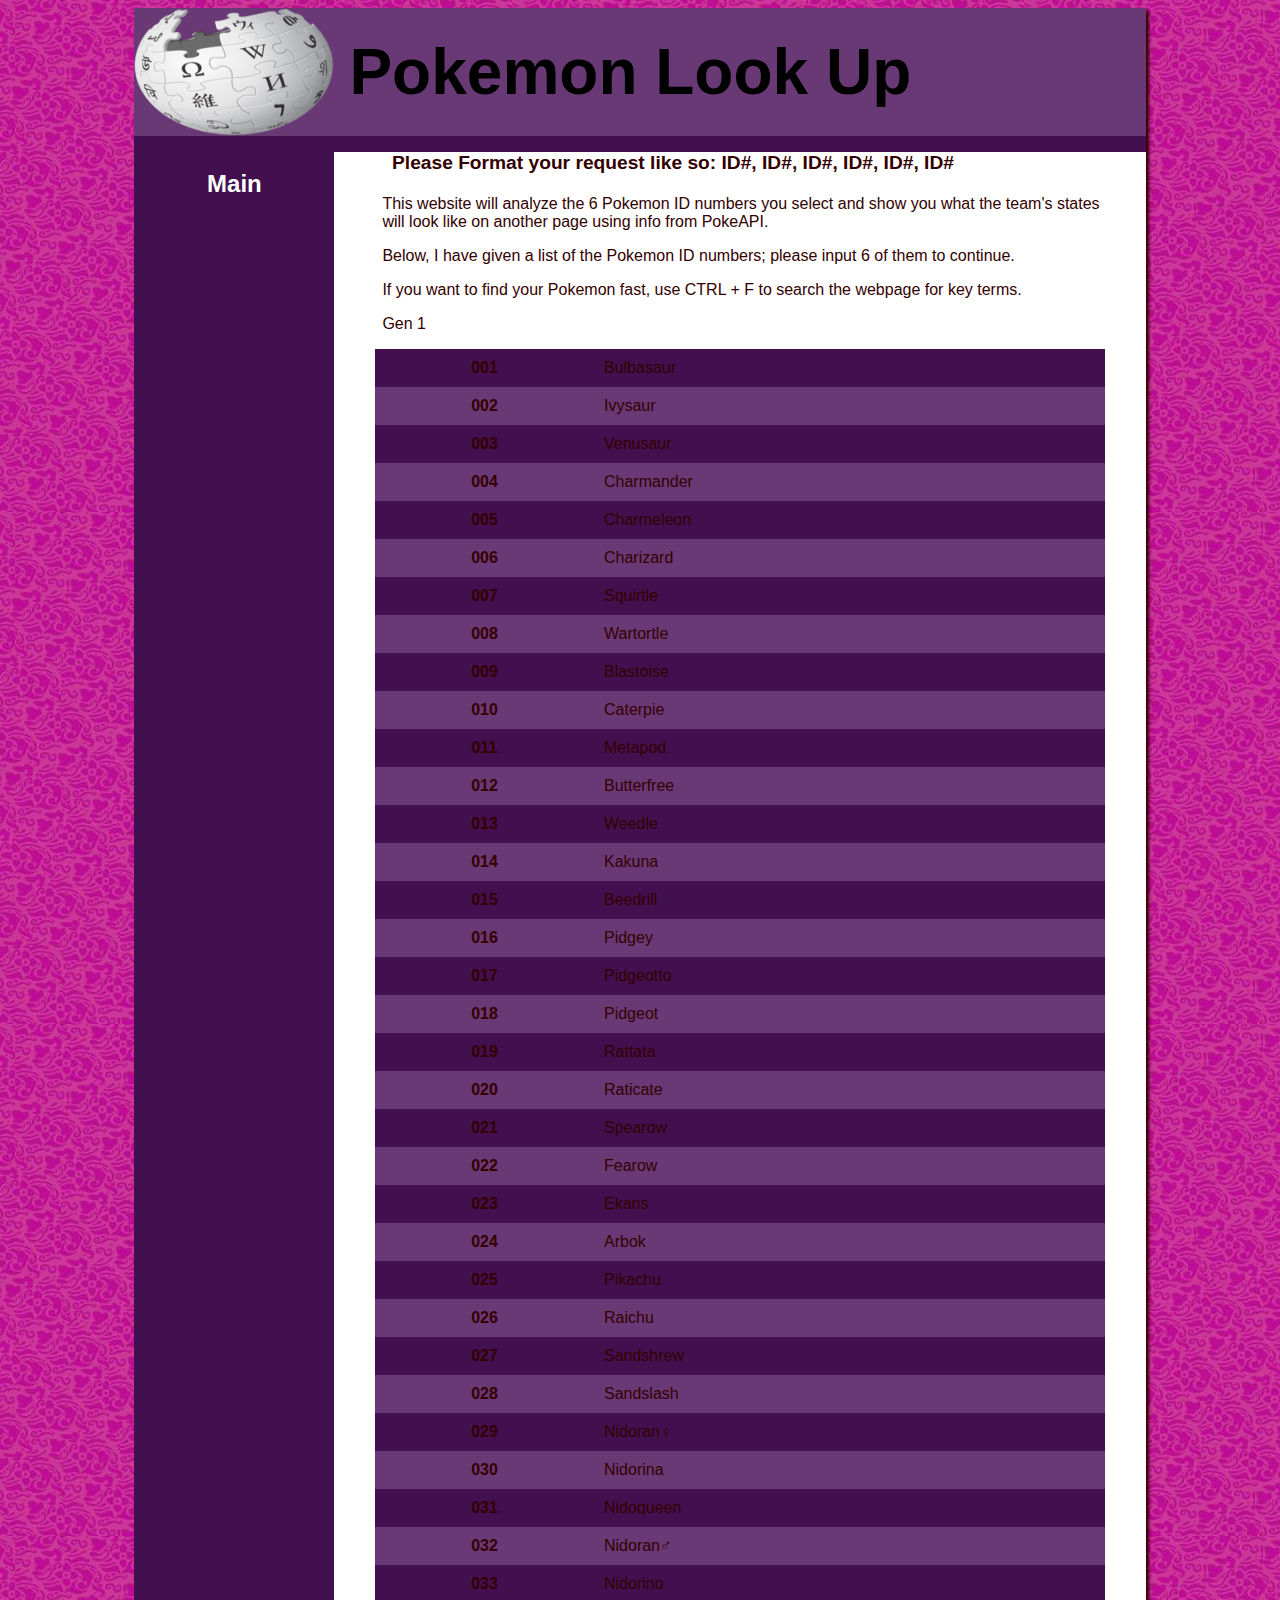
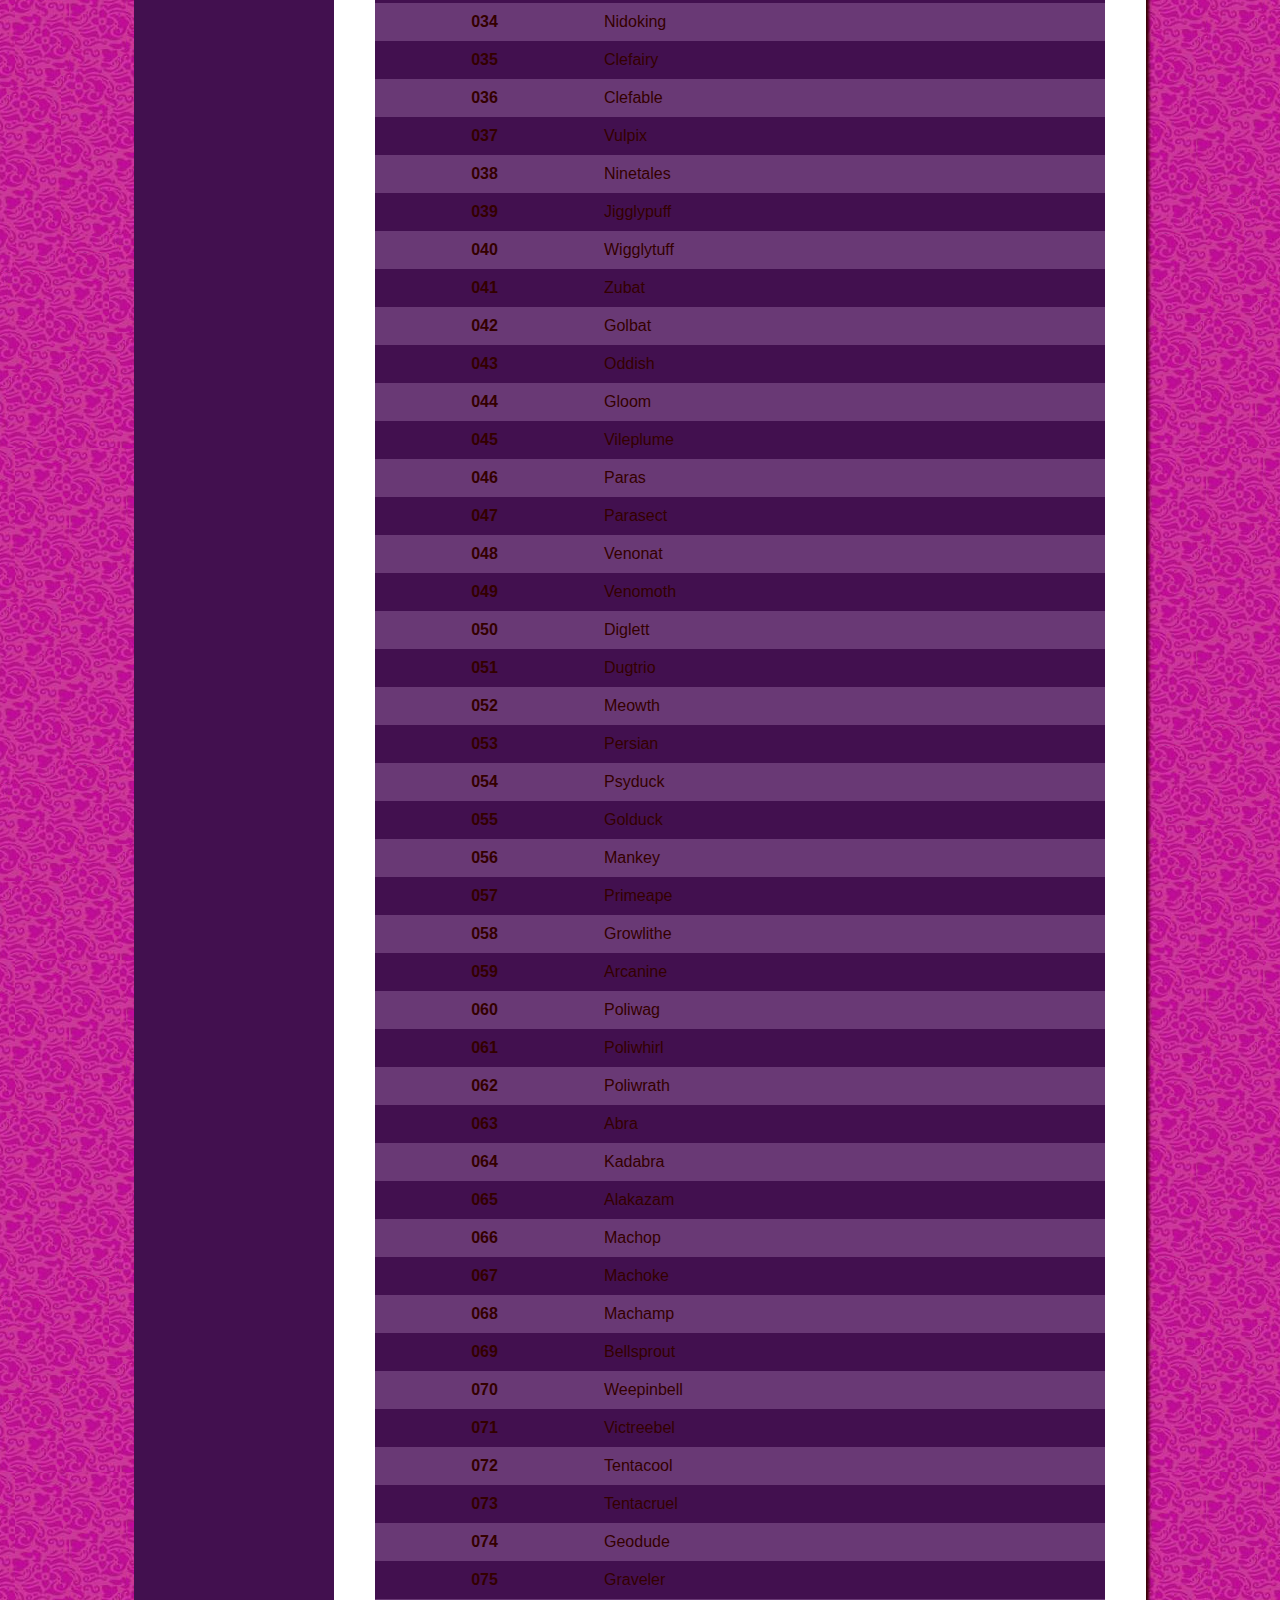
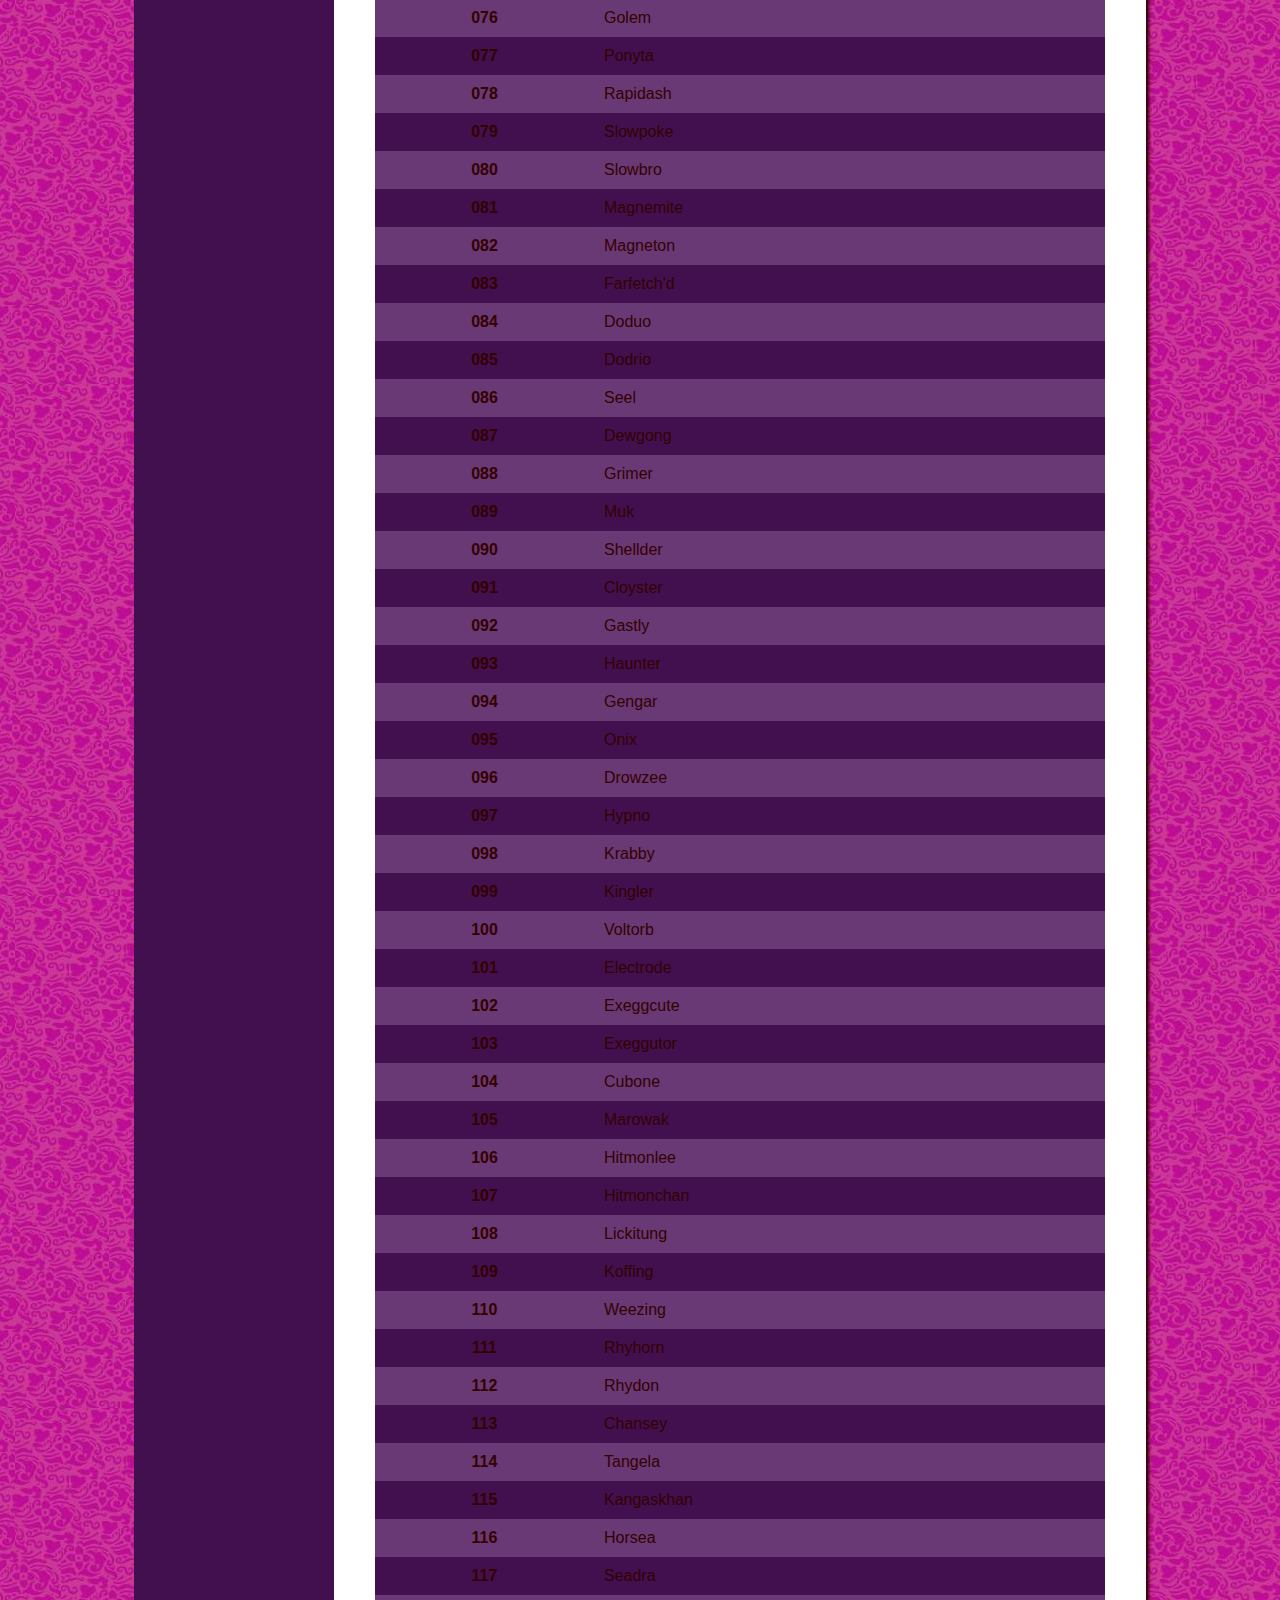
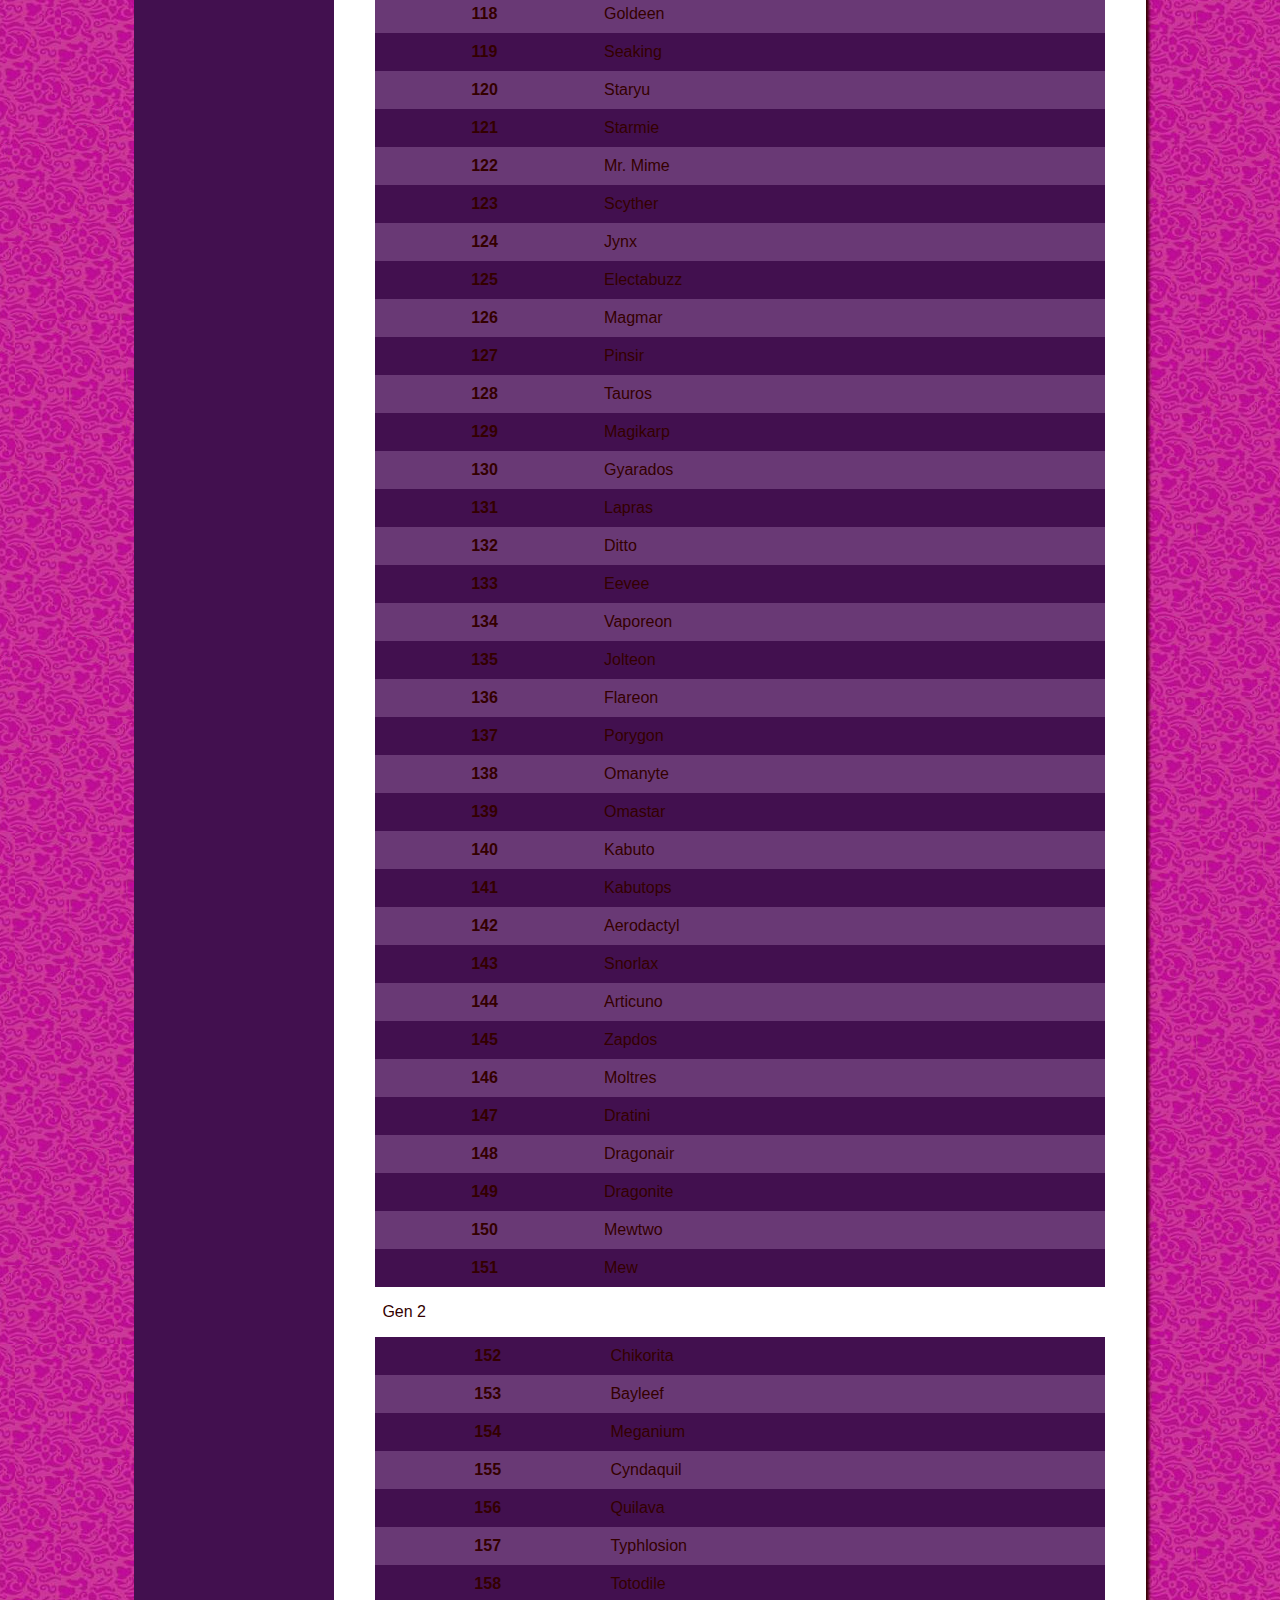
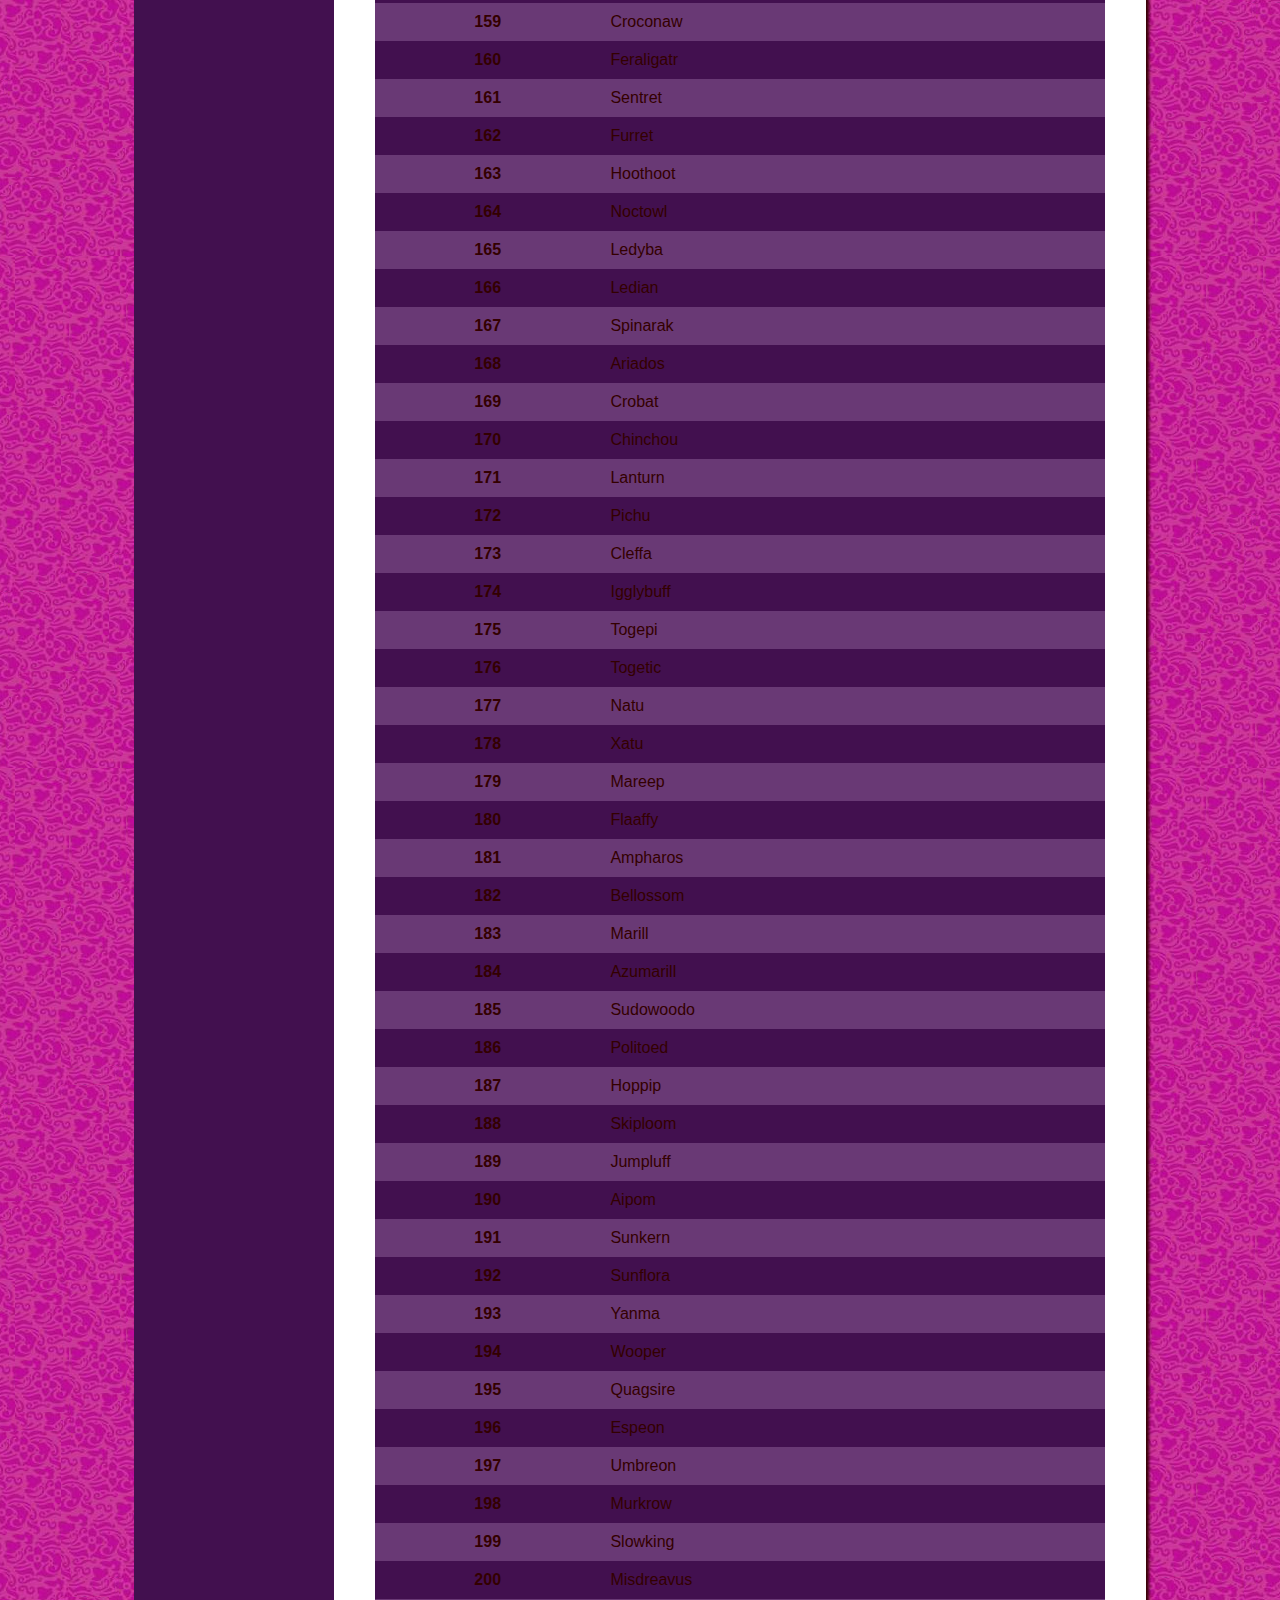
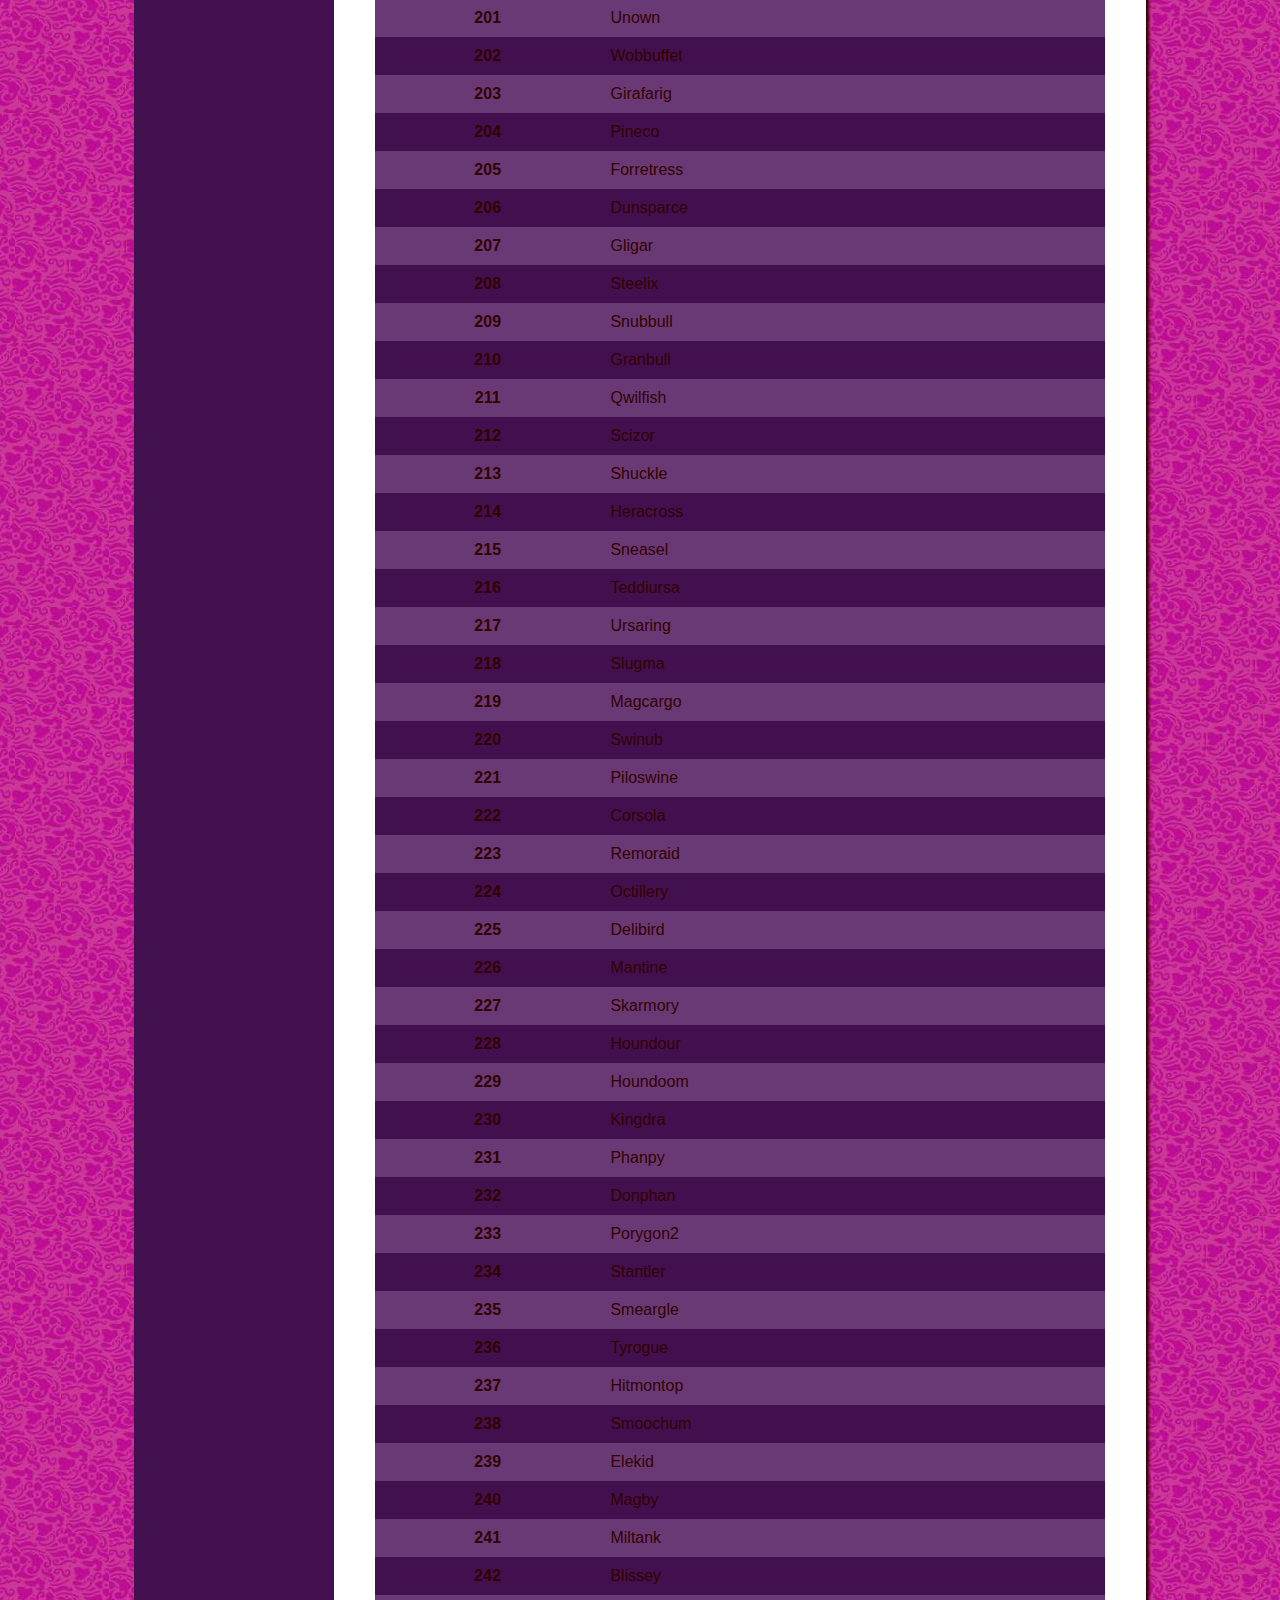
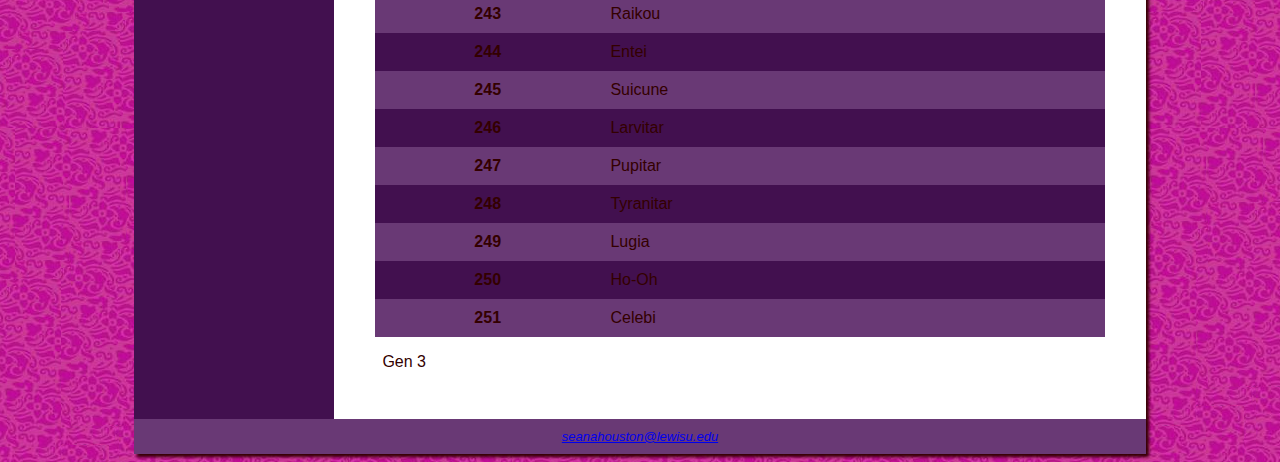
==== commit a46030e1: "Update index.html" ====
--- a/pokewebpage/index.html
+++ b/pokewebpage/index.html
@@ -22,7 +22,9 @@
 </nav>
 <main>
 	<h2>Please Format your request like so: ID#, ID#, ID#, ID#, ID#, ID#</h2>
-	<p>This website will analyse the 6 pokemon ID numbers you select, and give show you what the team's states will look like on another page using info from PokeAPI. Below I have given a list of the pokemon ID numbers, please input 6 of them to continue. If you would like to find your pokemon fast, use CTRL + F to search the webpage.</font></p>
+	<p>This website will analyze the 6 Pokemon ID numbers you select and show you what the team's states will look like on another page using info from PokeAPI.</p>
+	<p>Below, I have given a list of the Pokemon ID numbers; please input 6 of them to continue.</p> 
+	<p>If you want to find your Pokemon fast, use CTRL + F to search the webpage for key terms.</p>
 <p>Gen 1</p>
 <table>
     <tr> 
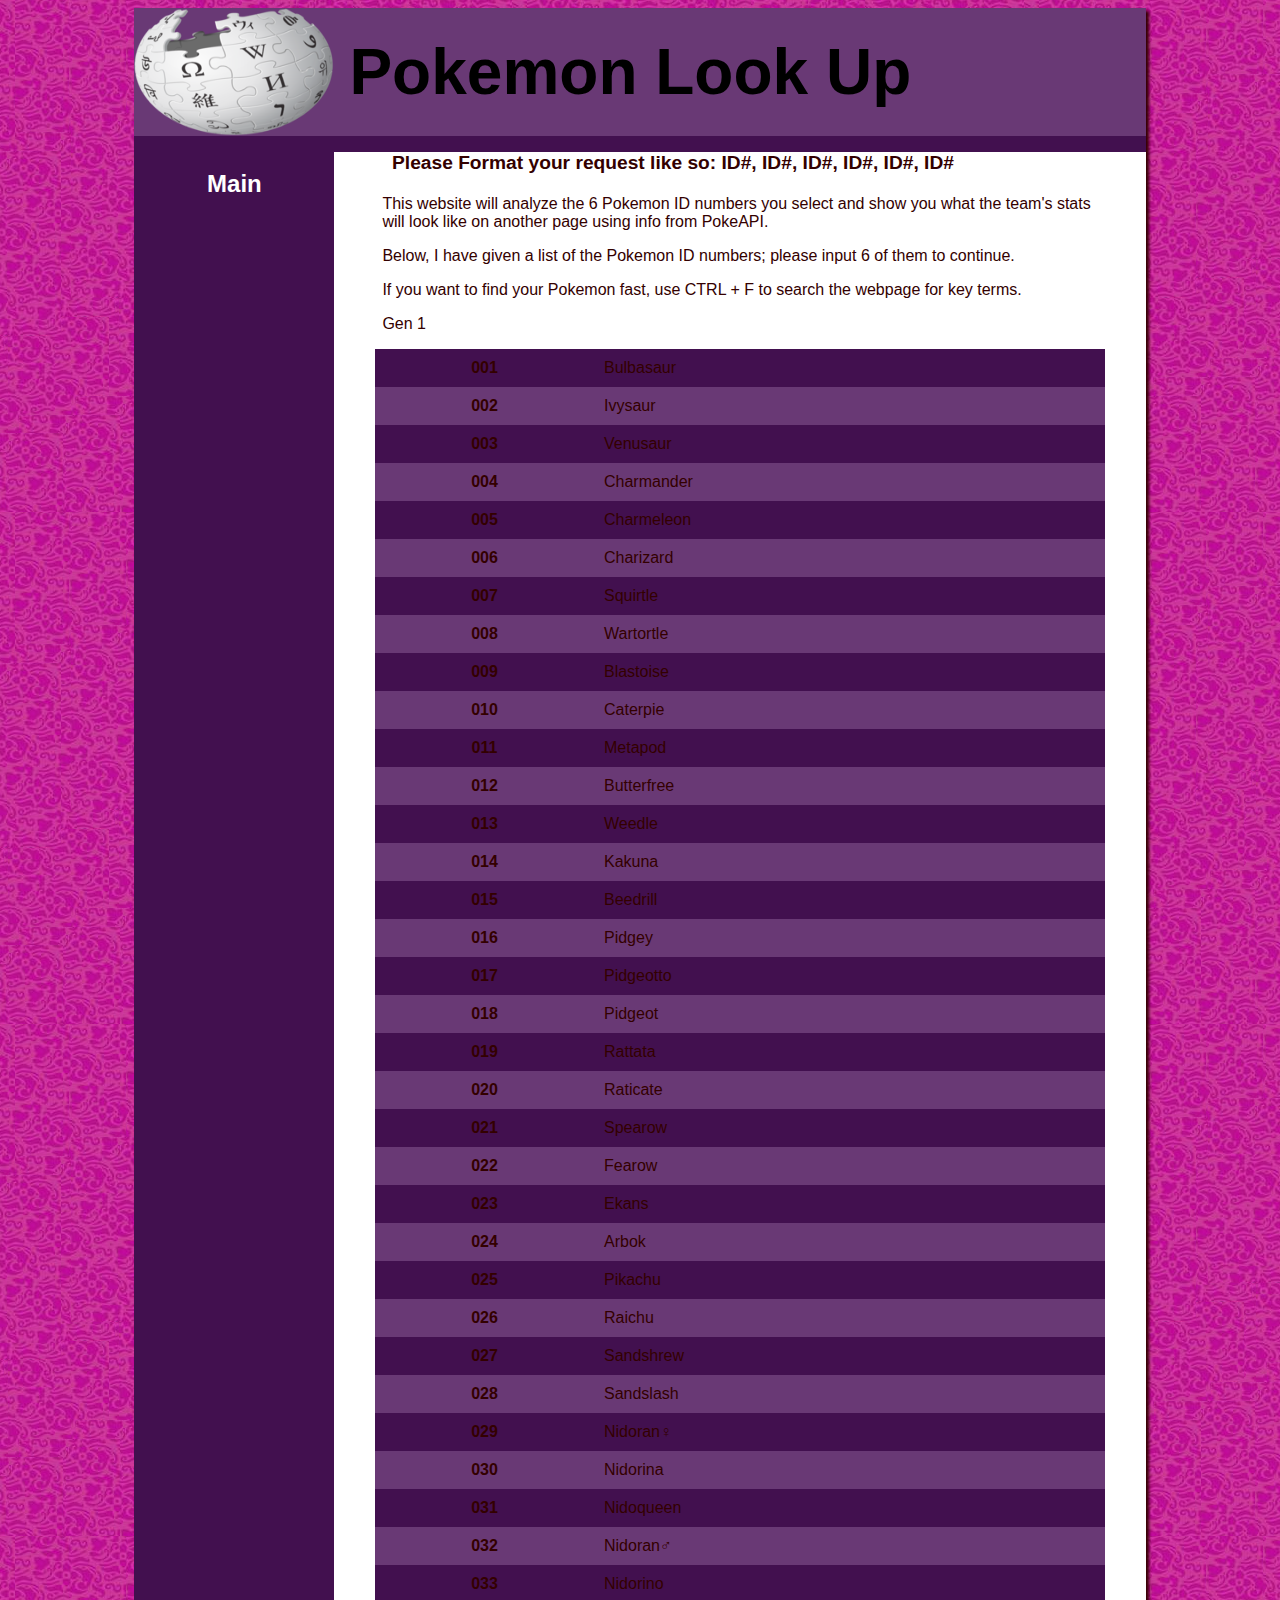
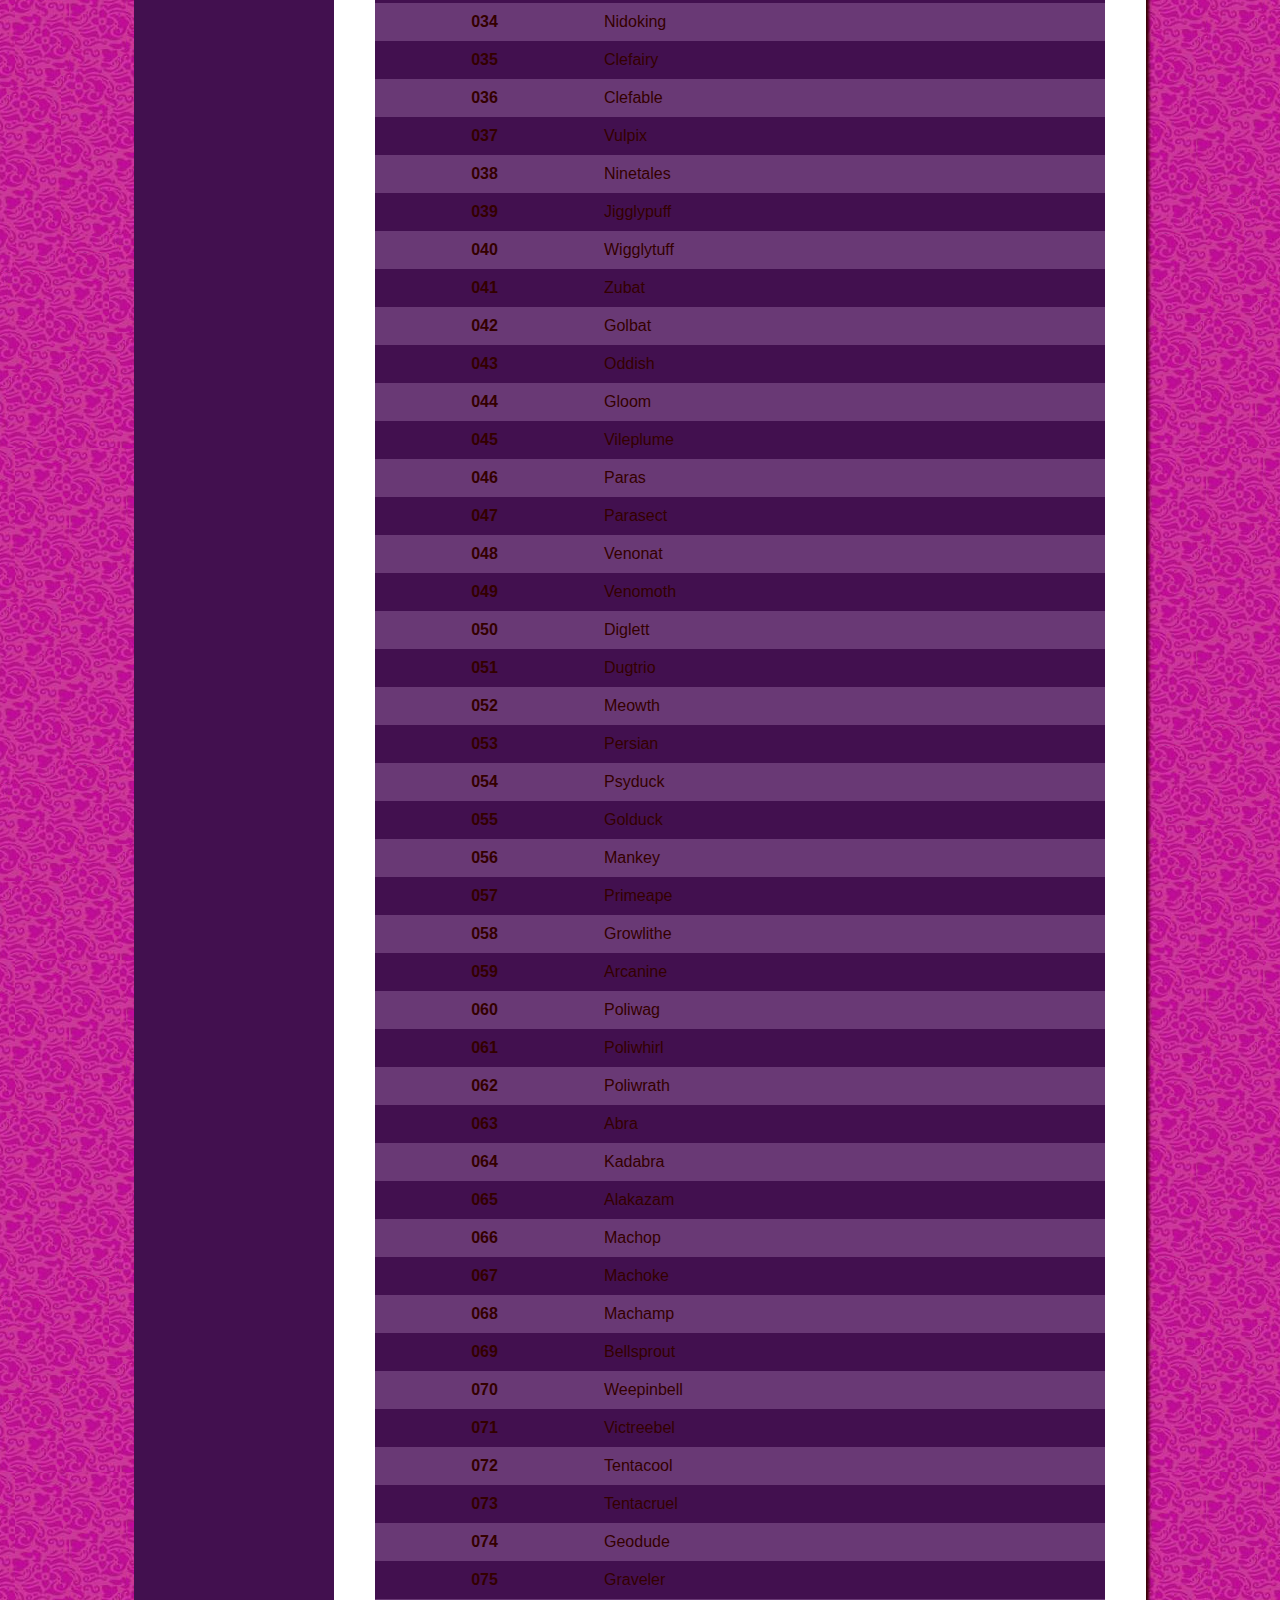
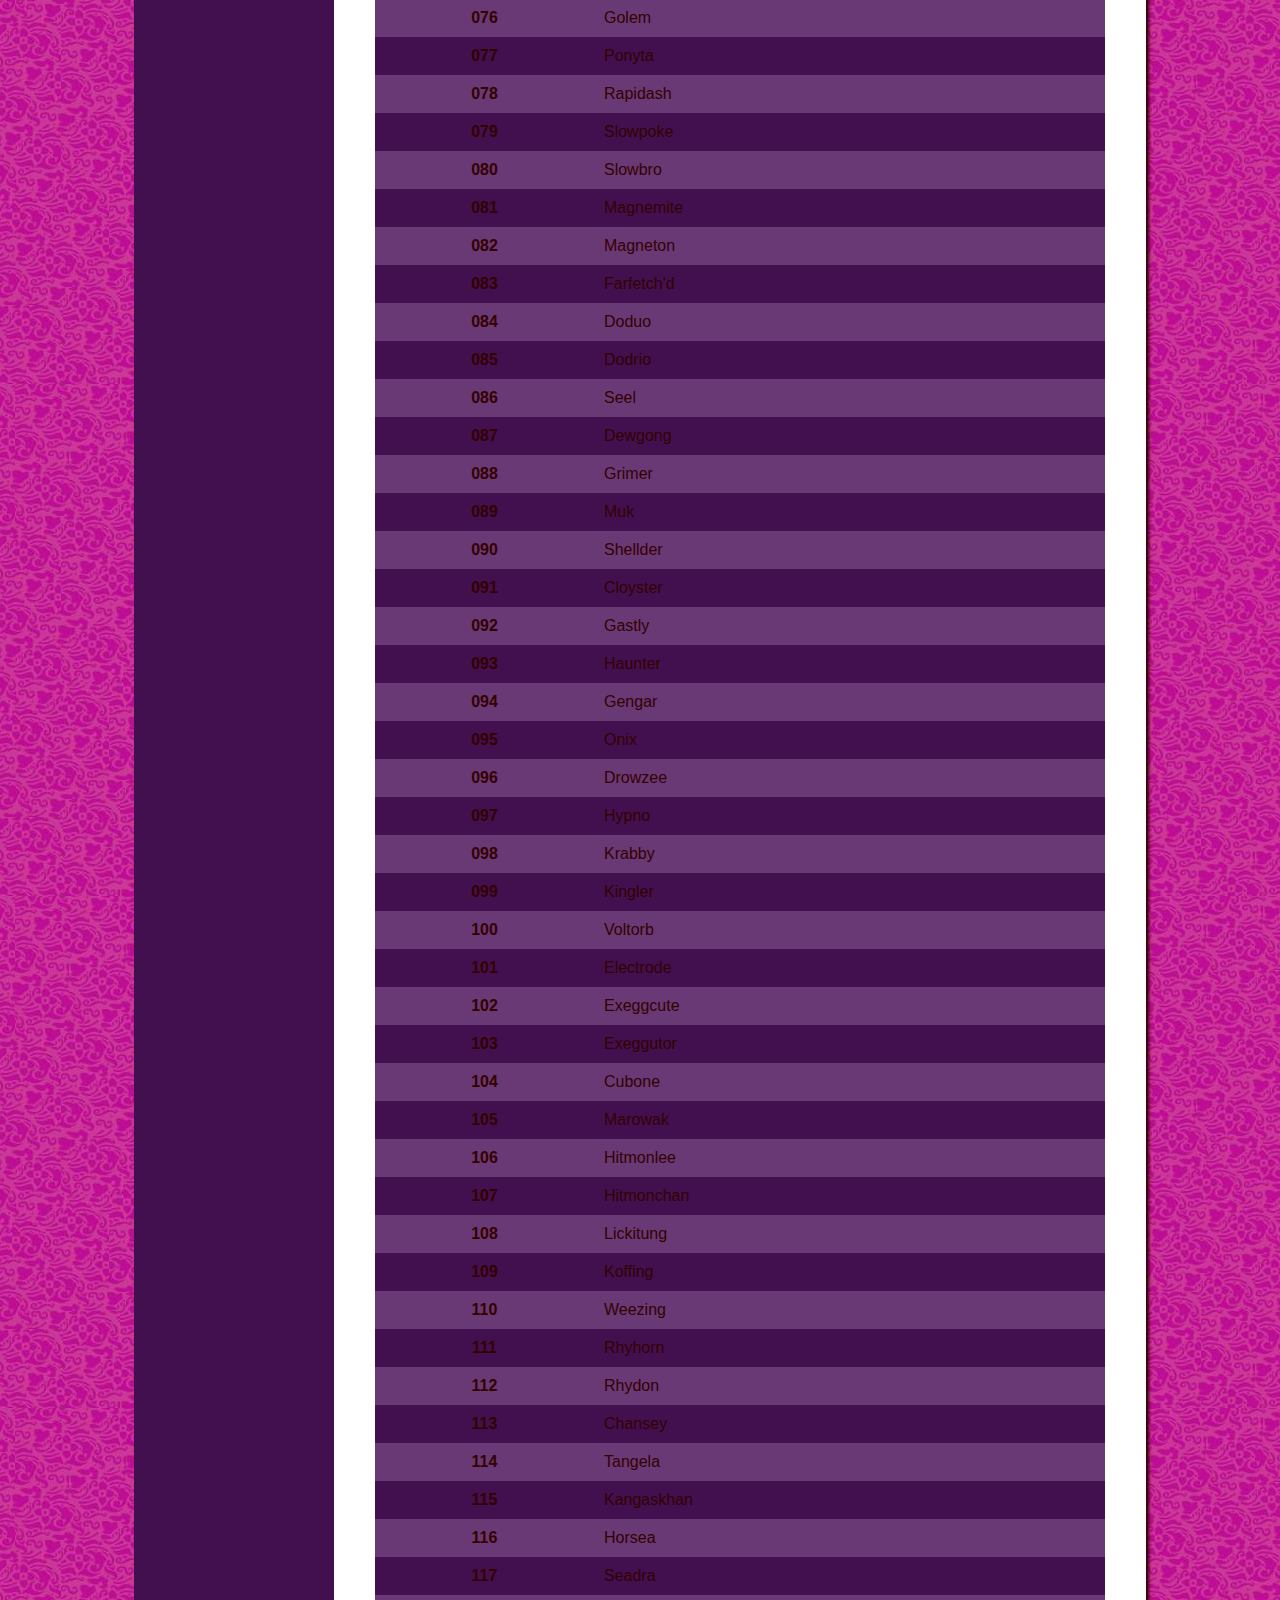
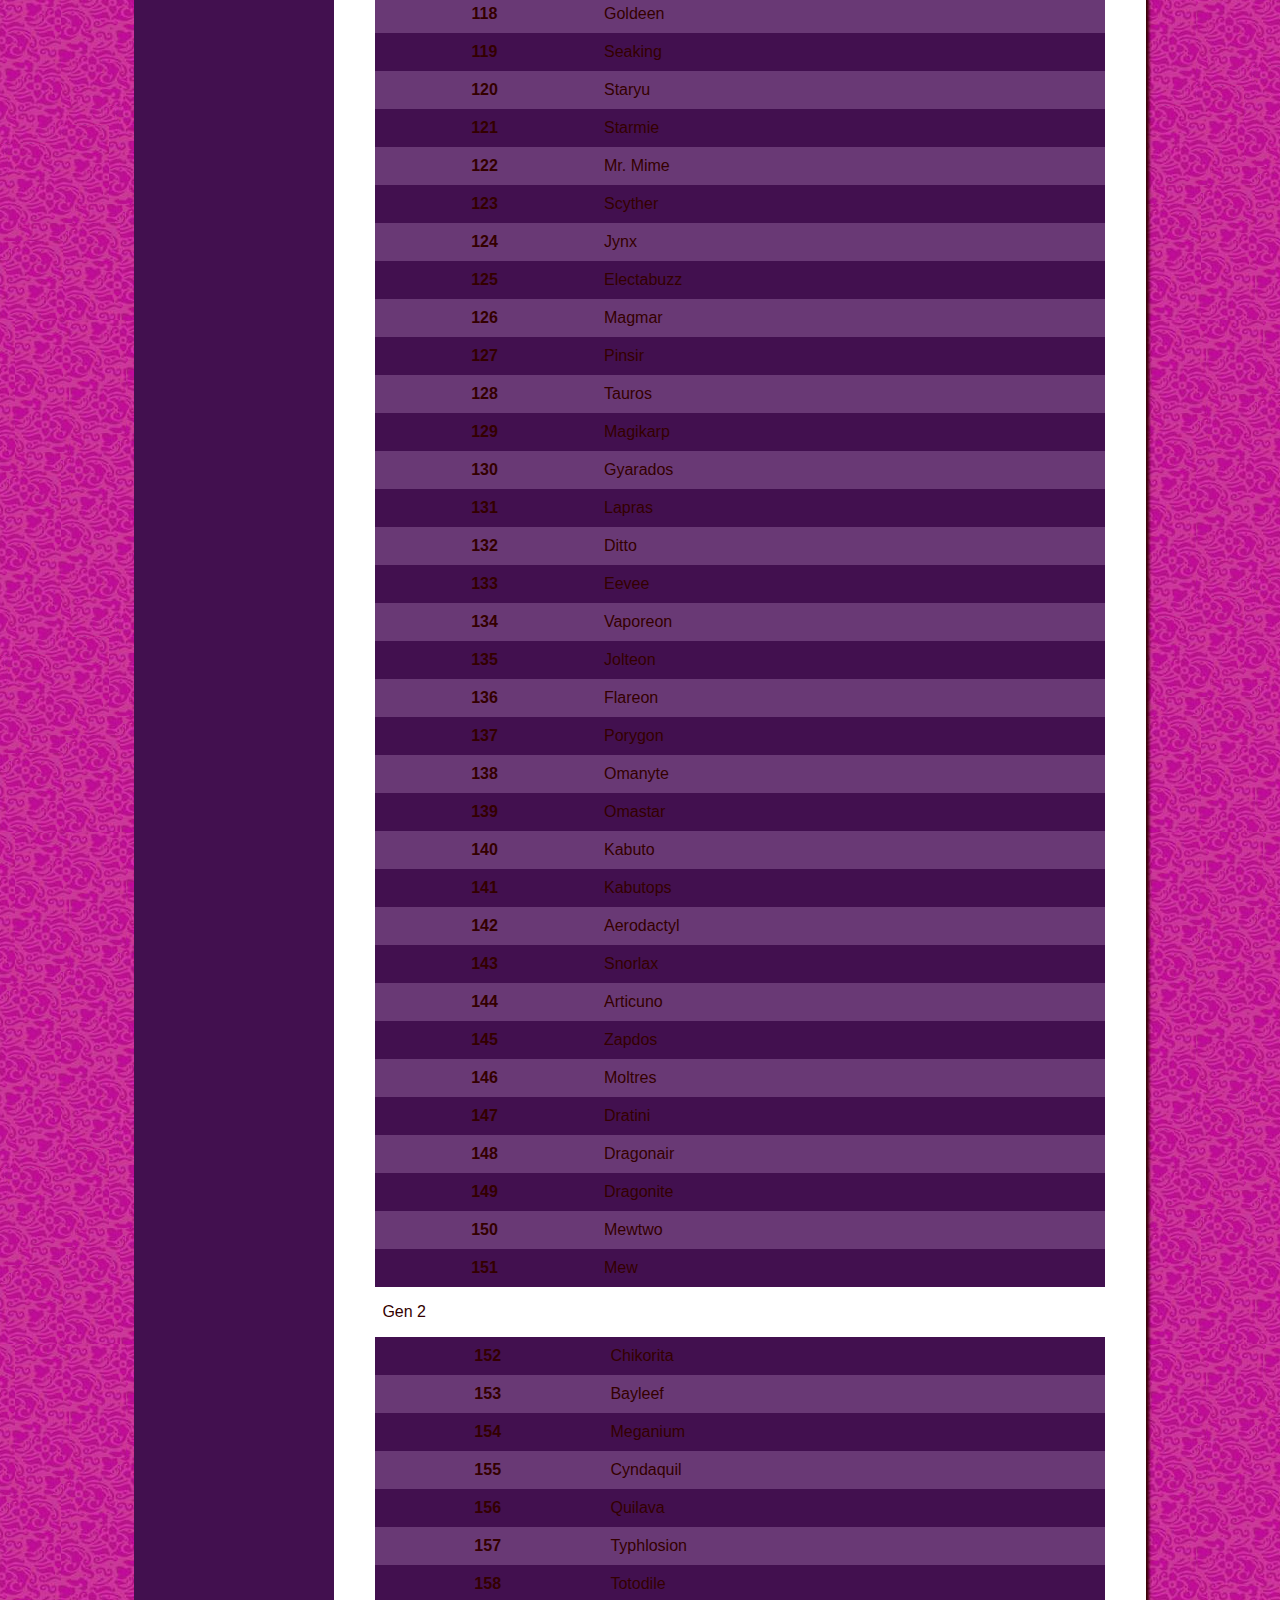
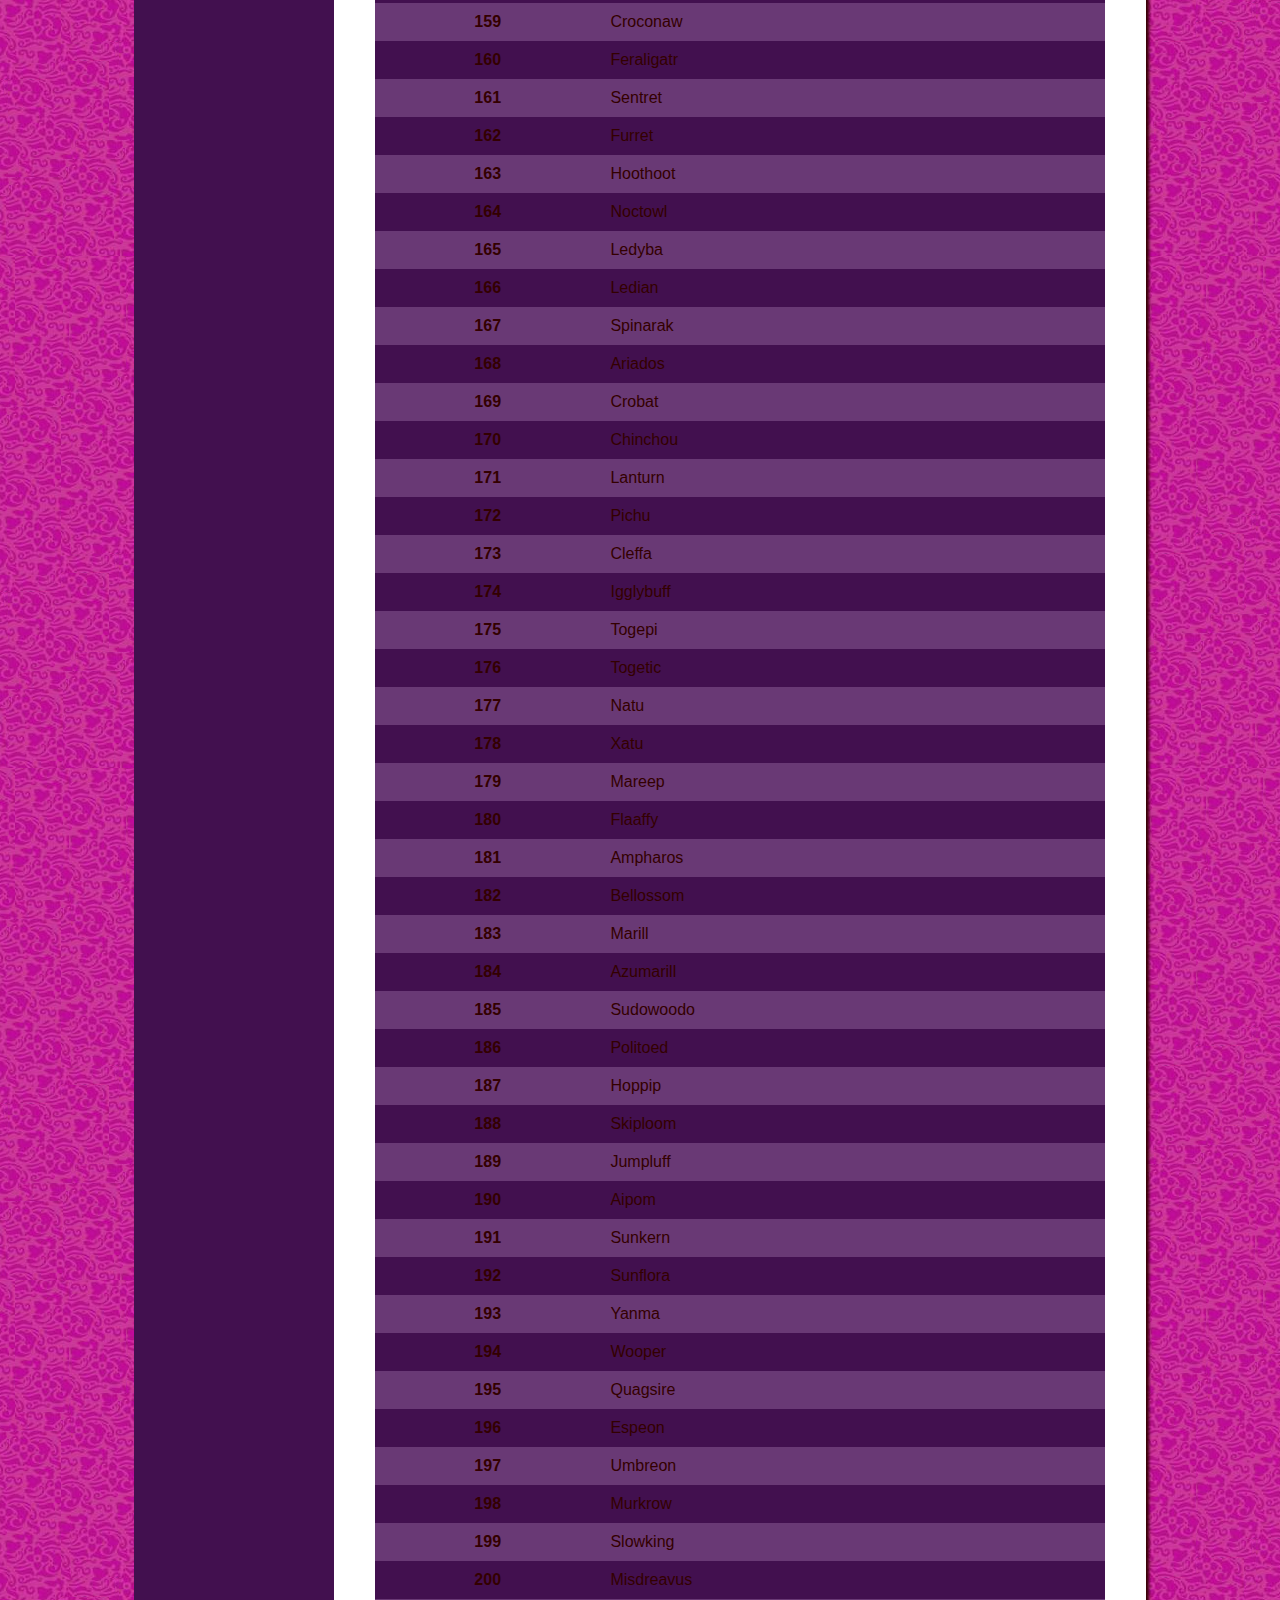
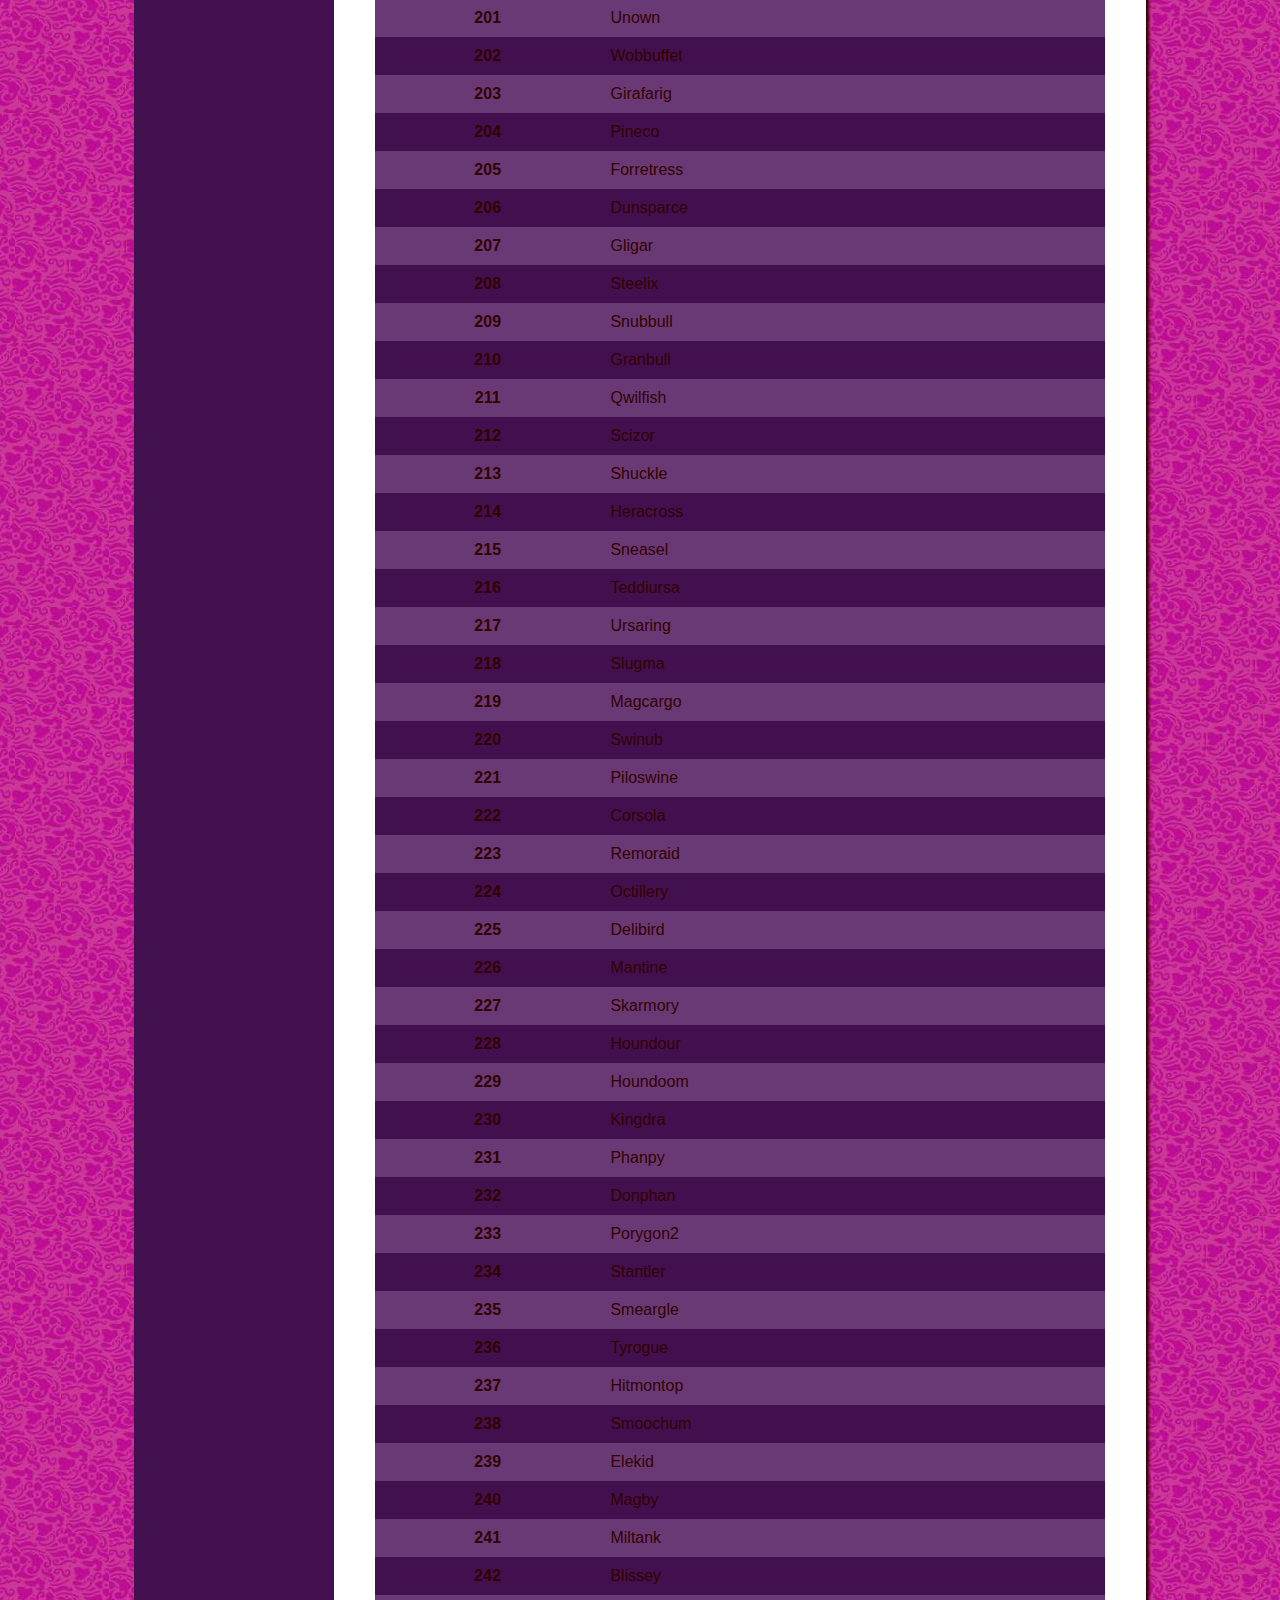
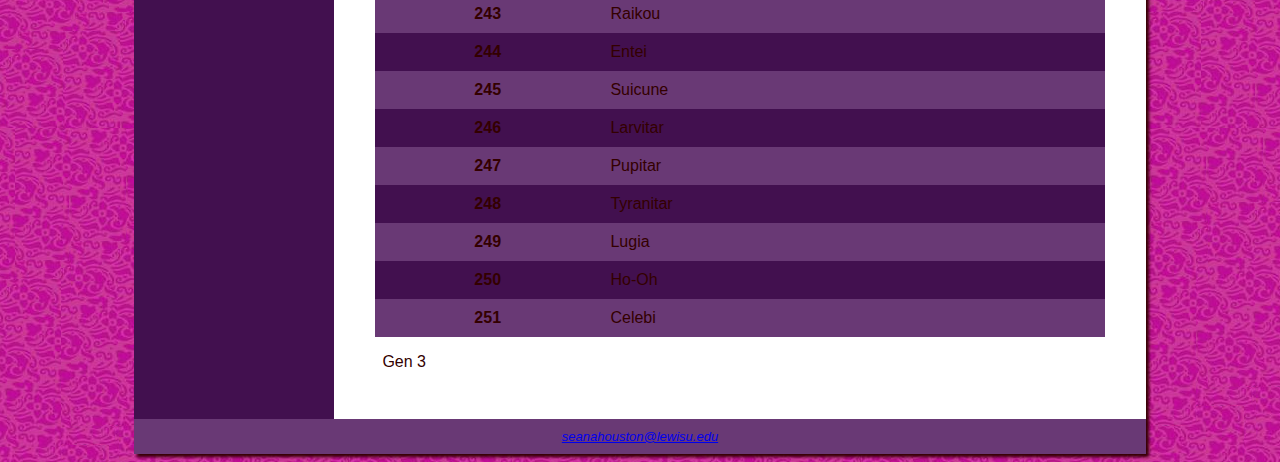
==== commit 47e05846: "Update index.html" ====
--- a/pokewebpage/index.html
+++ b/pokewebpage/index.html
@@ -22,7 +22,7 @@
 </nav>
 <main>
 	<h2>Please Format your request like so: ID#, ID#, ID#, ID#, ID#, ID#</h2>
-	<p>This website will analyze the 6 Pokemon ID numbers you select and show you what the team's states will look like on another page using info from PokeAPI.</p>
+	<p>This website will analyze the 6 Pokemon ID numbers you select and show you what the team's stats will look like on another page using info from PokeAPI.</p>
 	<p>Below, I have given a list of the Pokemon ID numbers; please input 6 of them to continue.</p> 
 	<p>If you want to find your Pokemon fast, use CTRL + F to search the webpage for key terms.</p>
 <p>Gen 1</p>
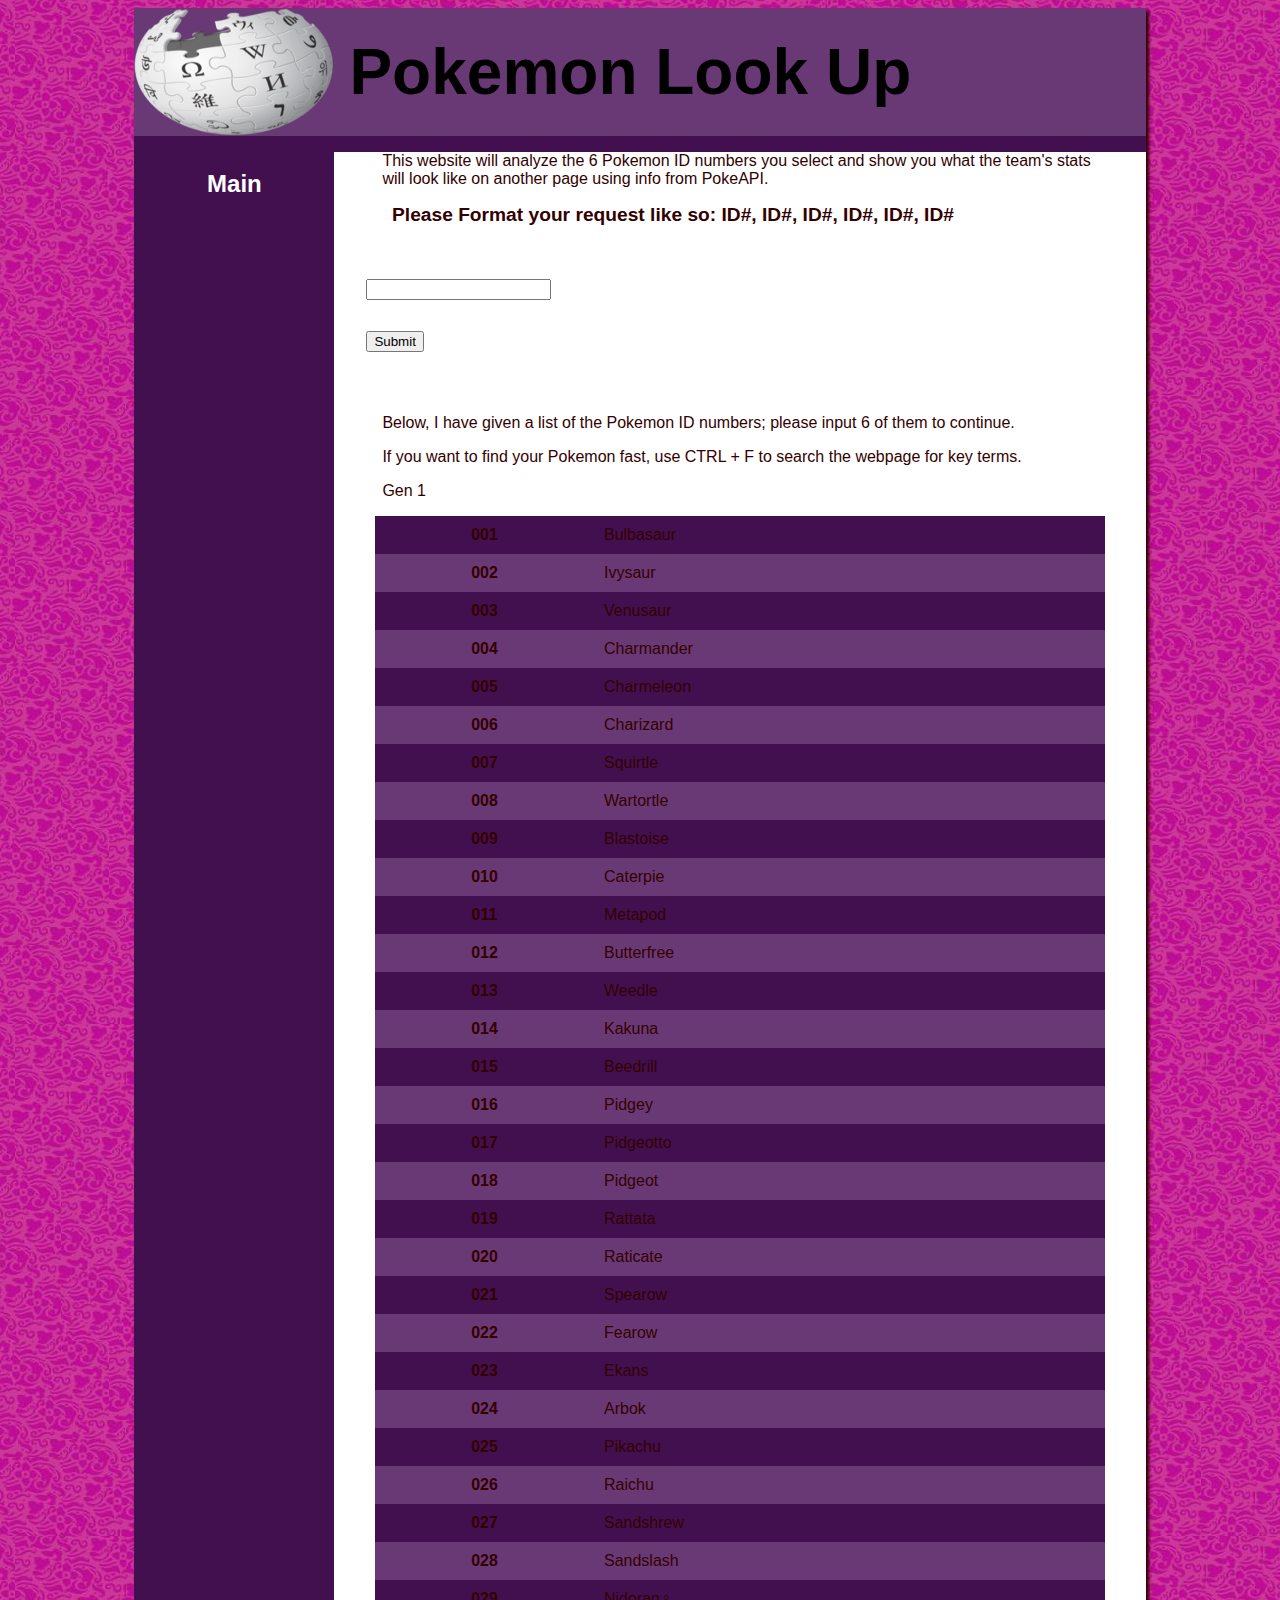
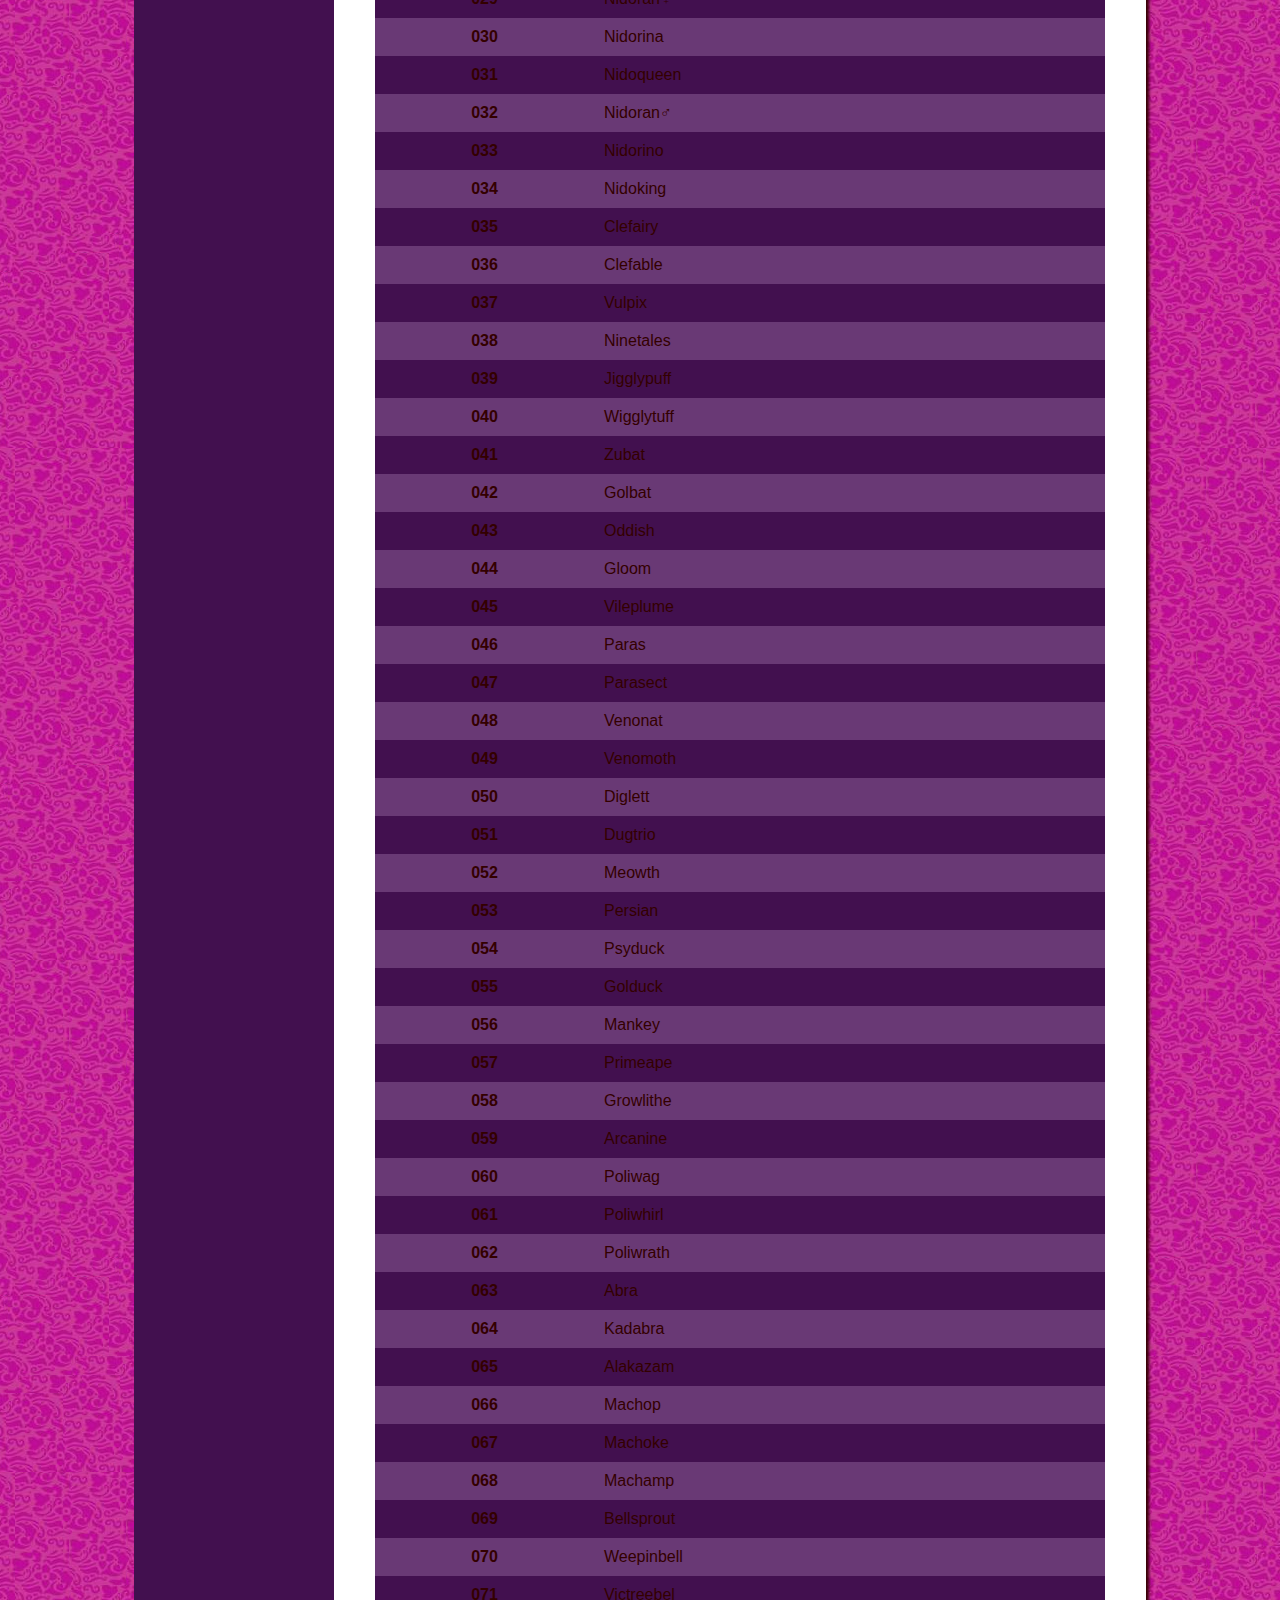
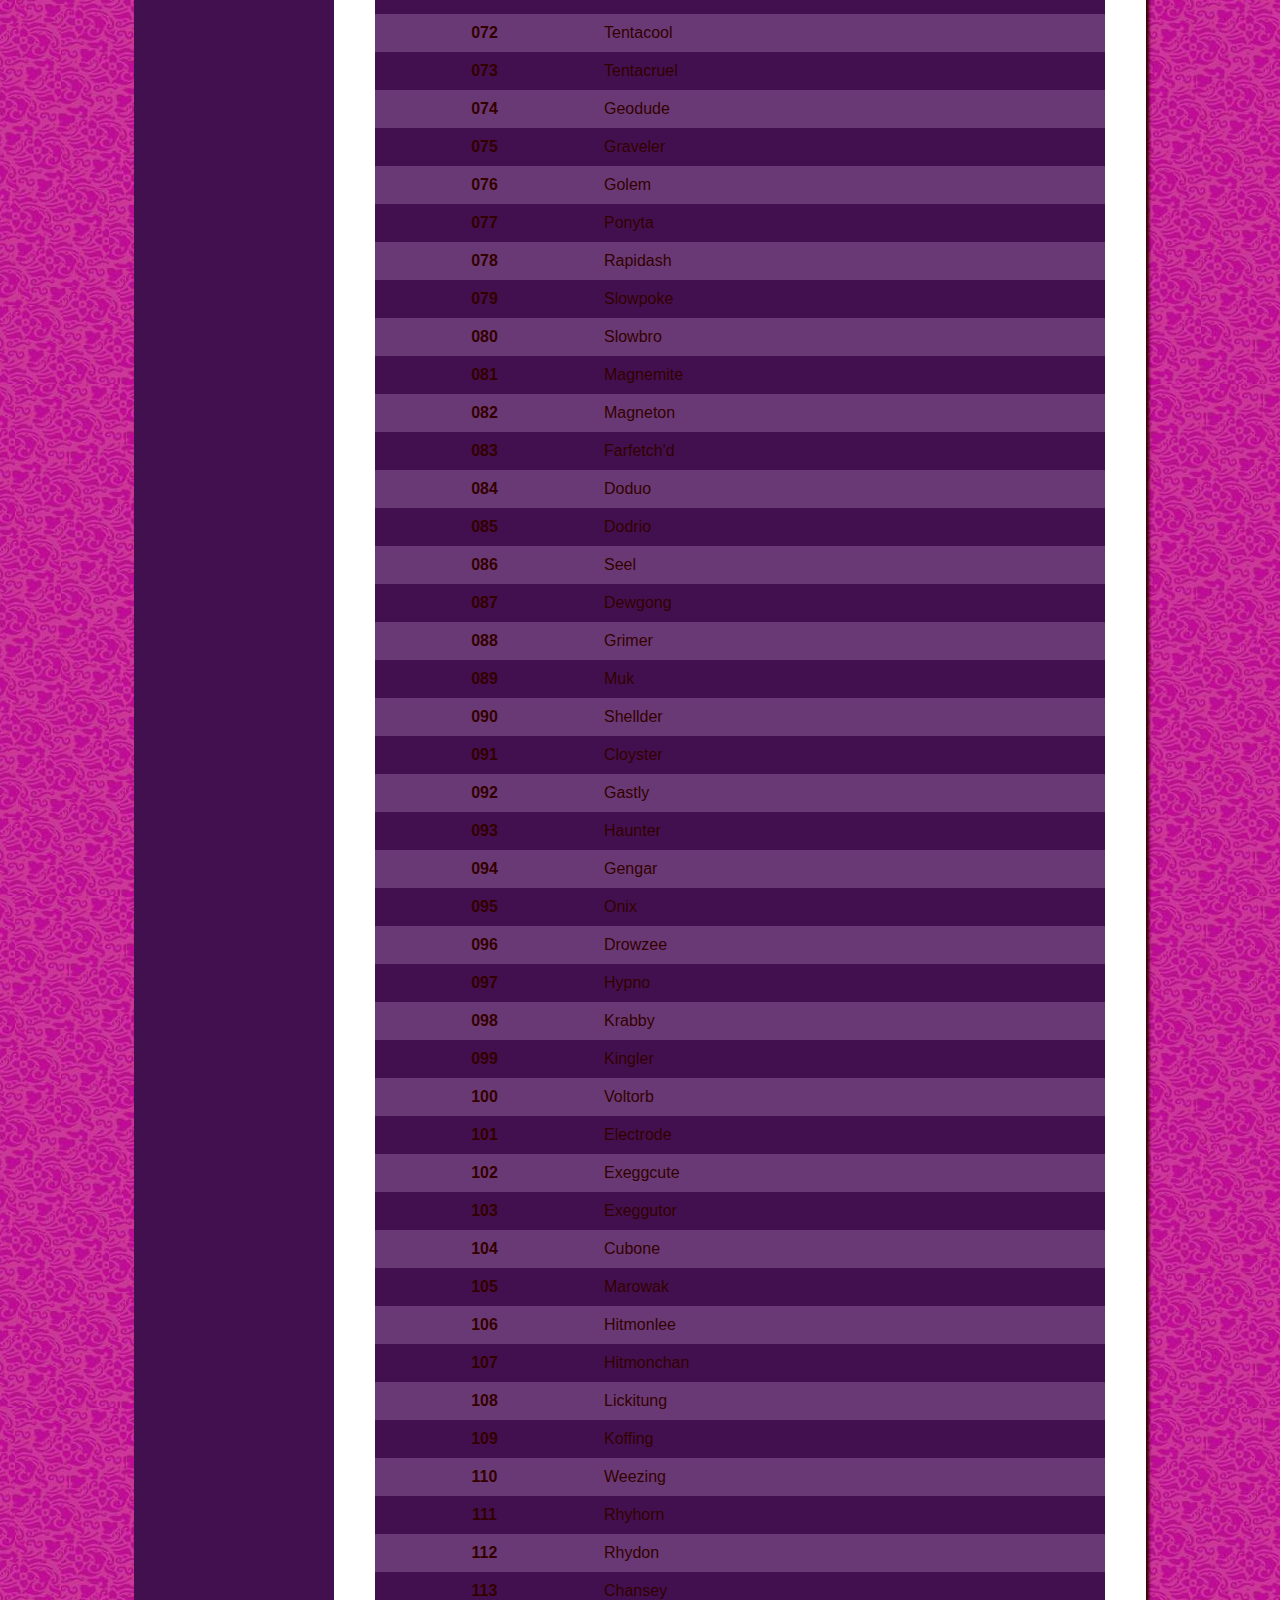
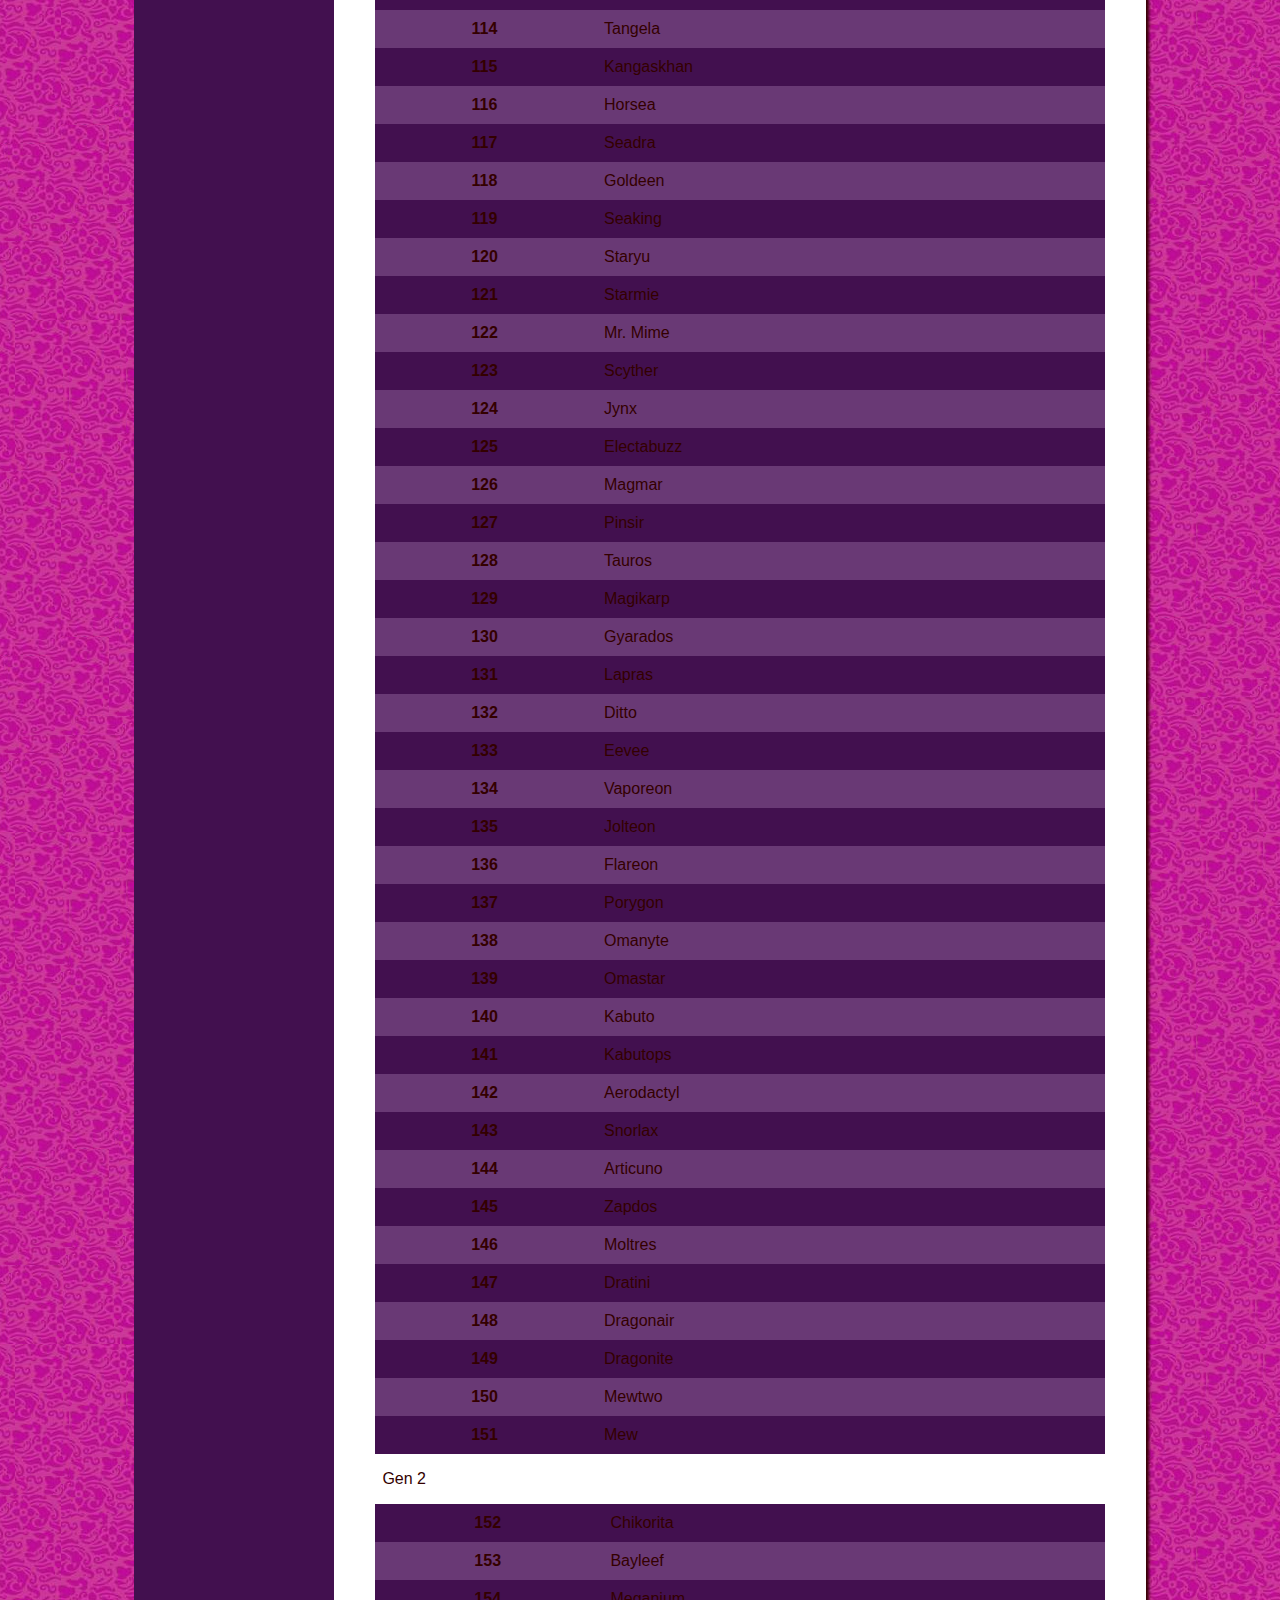
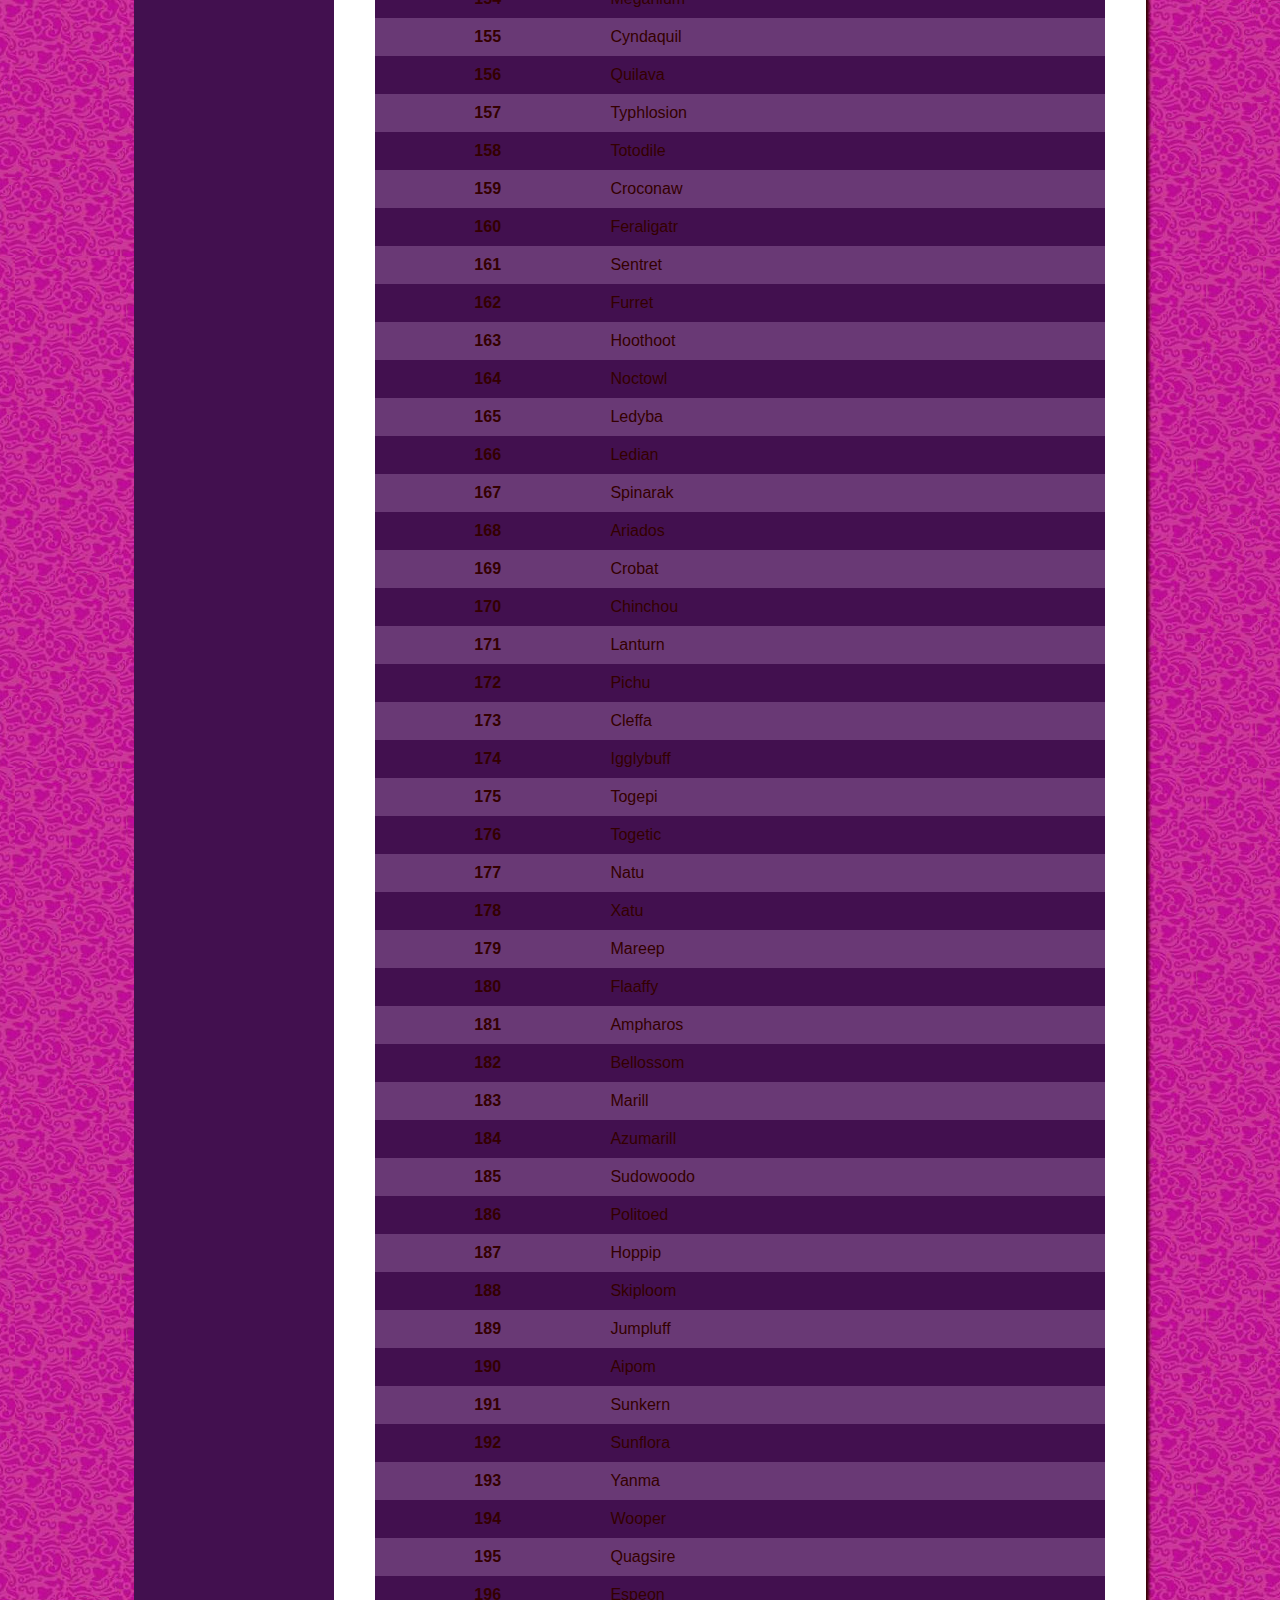
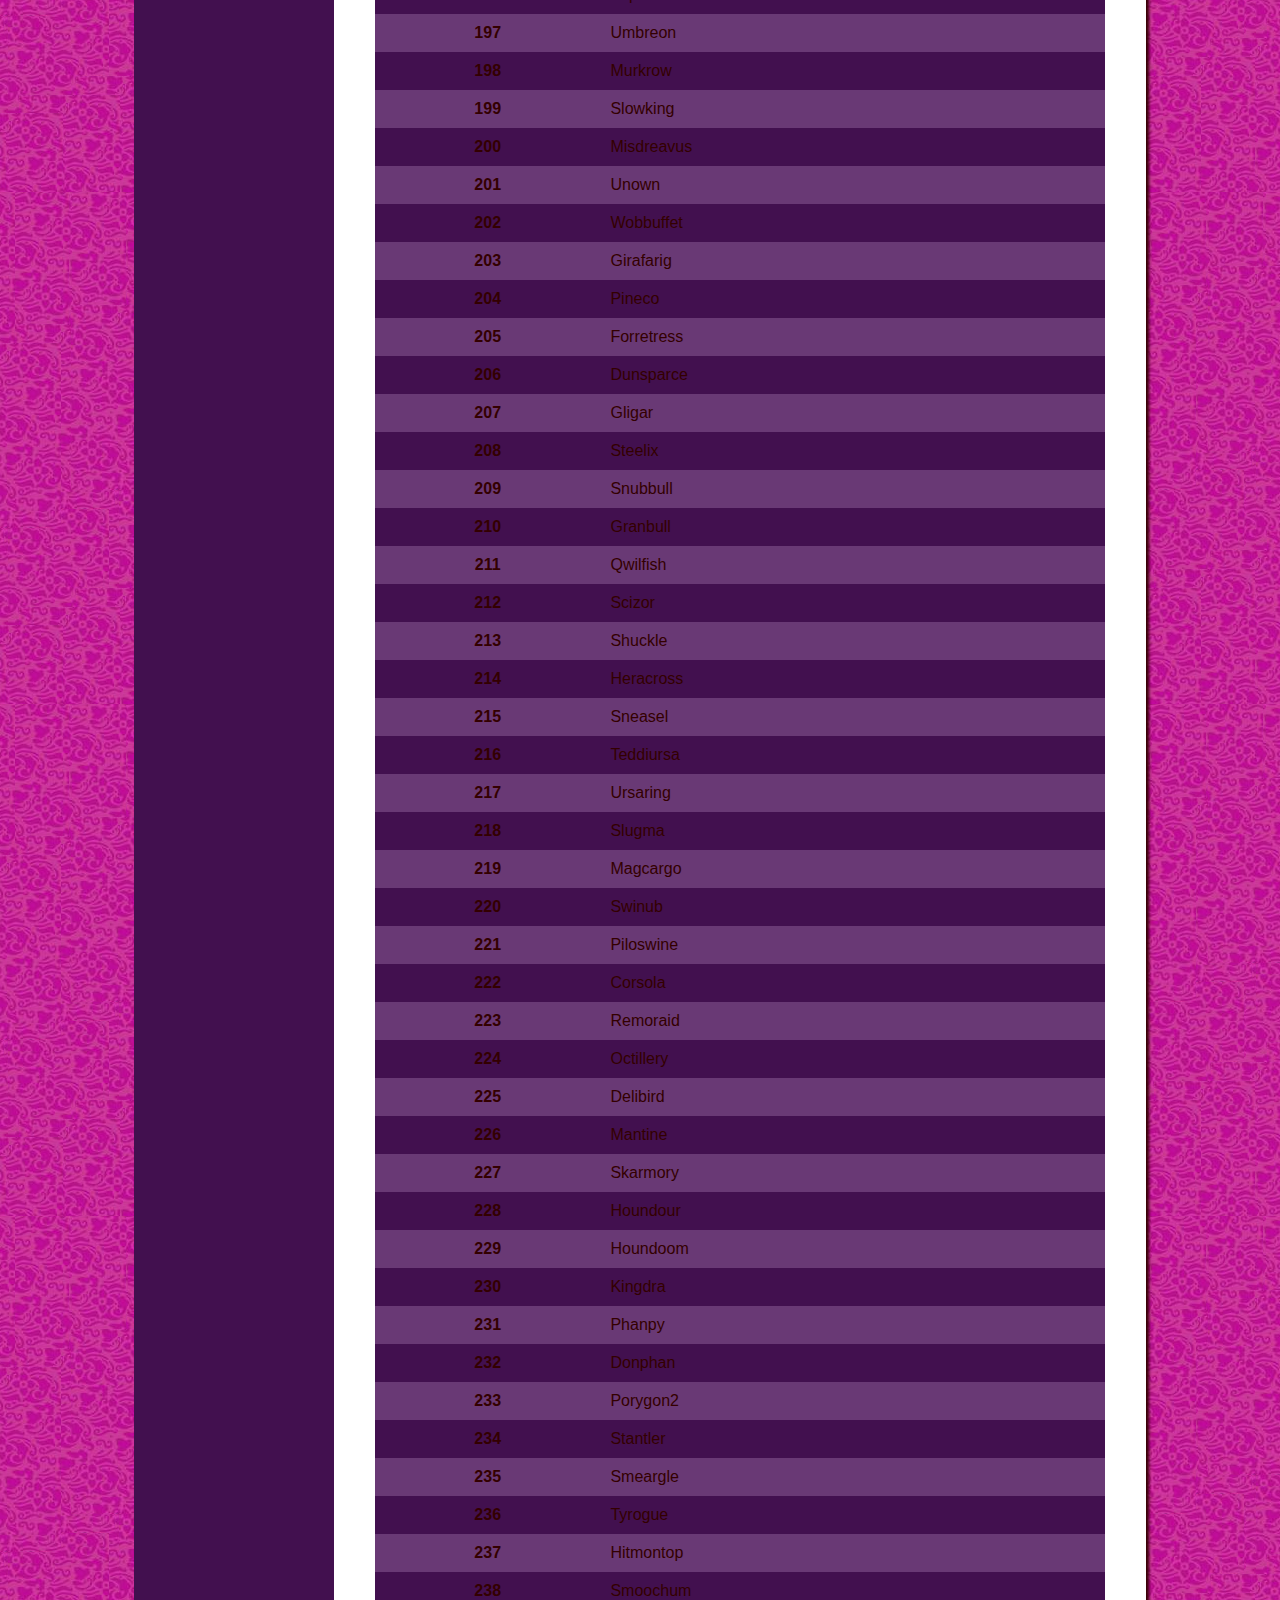
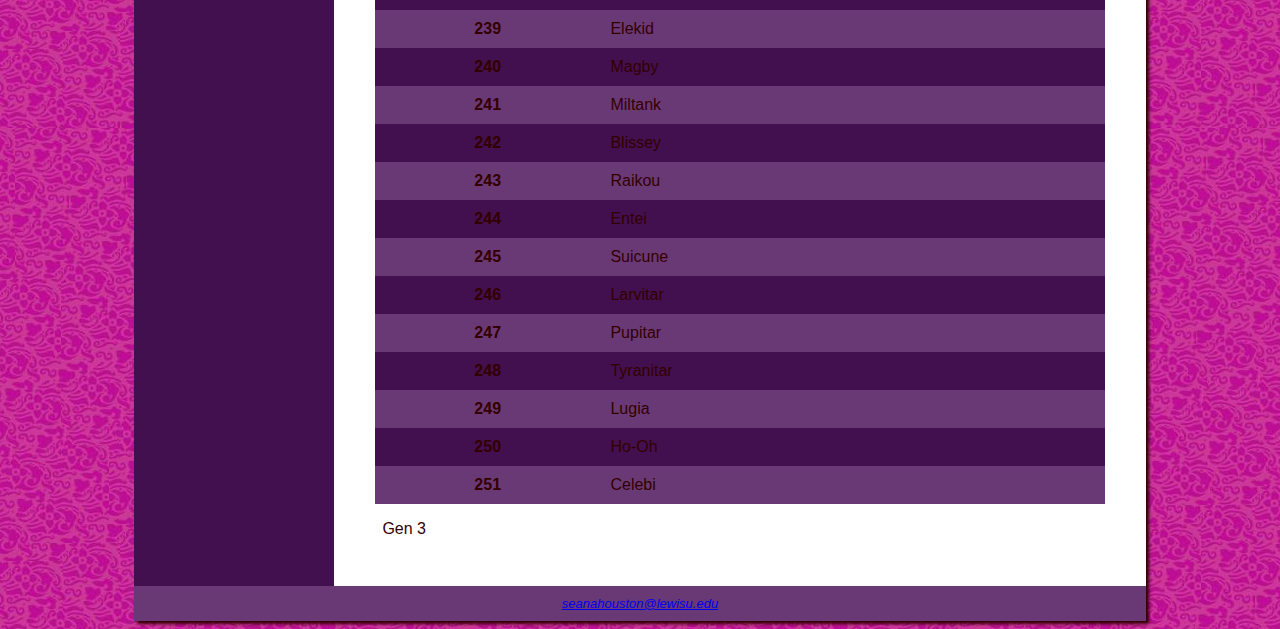
==== commit 44052634: "Update index.html" ====
--- a/pokewebpage/index.html
+++ b/pokewebpage/index.html
@@ -21,8 +21,15 @@
 </ul>
 </nav>
 <main>
+	<p>This website will analyze the 6 Pokemon ID numbers you select and show you what the team's stats will look like on another page using info from PokeAPI.</p>
+	
 	<h2>Please Format your request like so: ID#, ID#, ID#, ID#, ID#, ID#</h2>
-	<p>This website will analyze the 6 Pokemon ID numbers you select and show you what the team's stats will look like on another page using info from PokeAPI.</p>
+	<form action="pokemon_display.html">
+    	<input type="text" id="pokemon-ids" name="pokemon-ids" required>
+   	<br>
+   	<input type="submit" value="Submit">
+  	</form>
+	
 	<p>Below, I have given a list of the Pokemon ID numbers; please input 6 of them to continue.</p> 
 	<p>If you want to find your Pokemon fast, use CTRL + F to search the webpage for key terms.</p>
 <p>Gen 1</p>
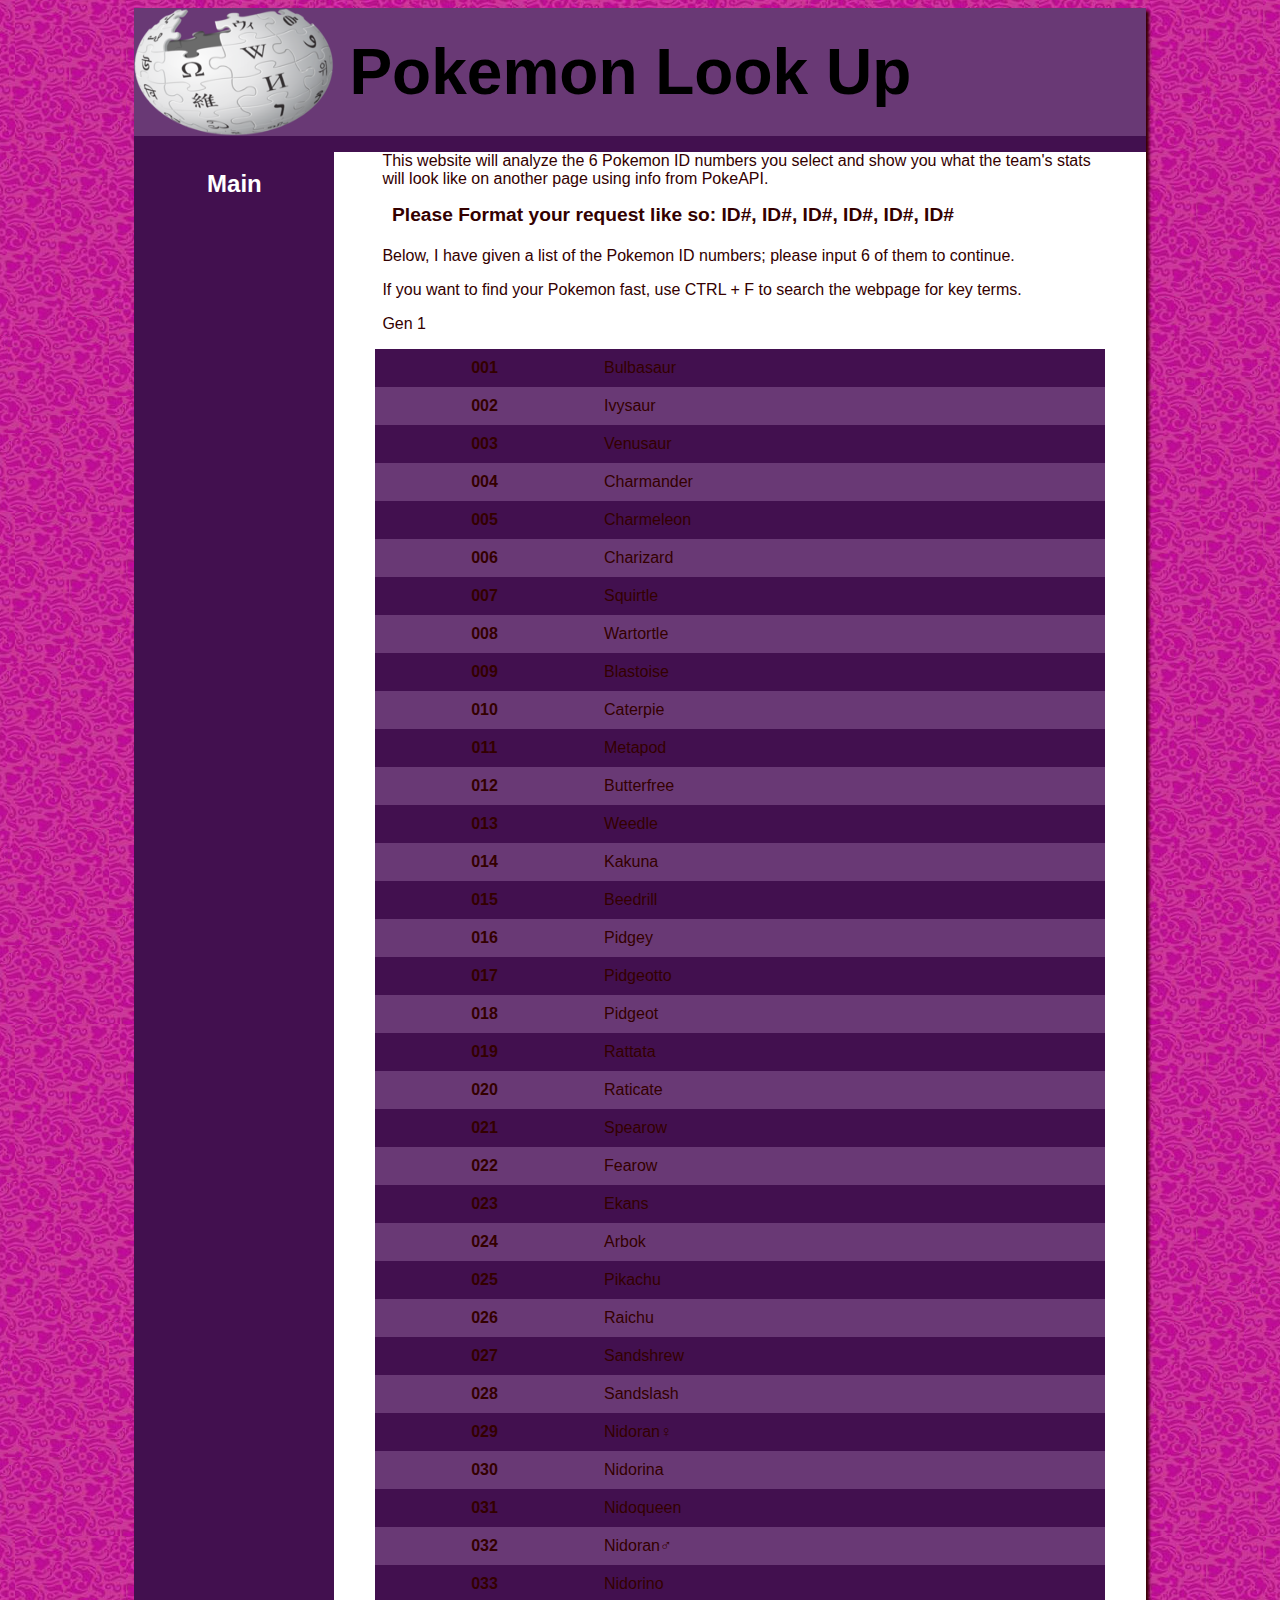
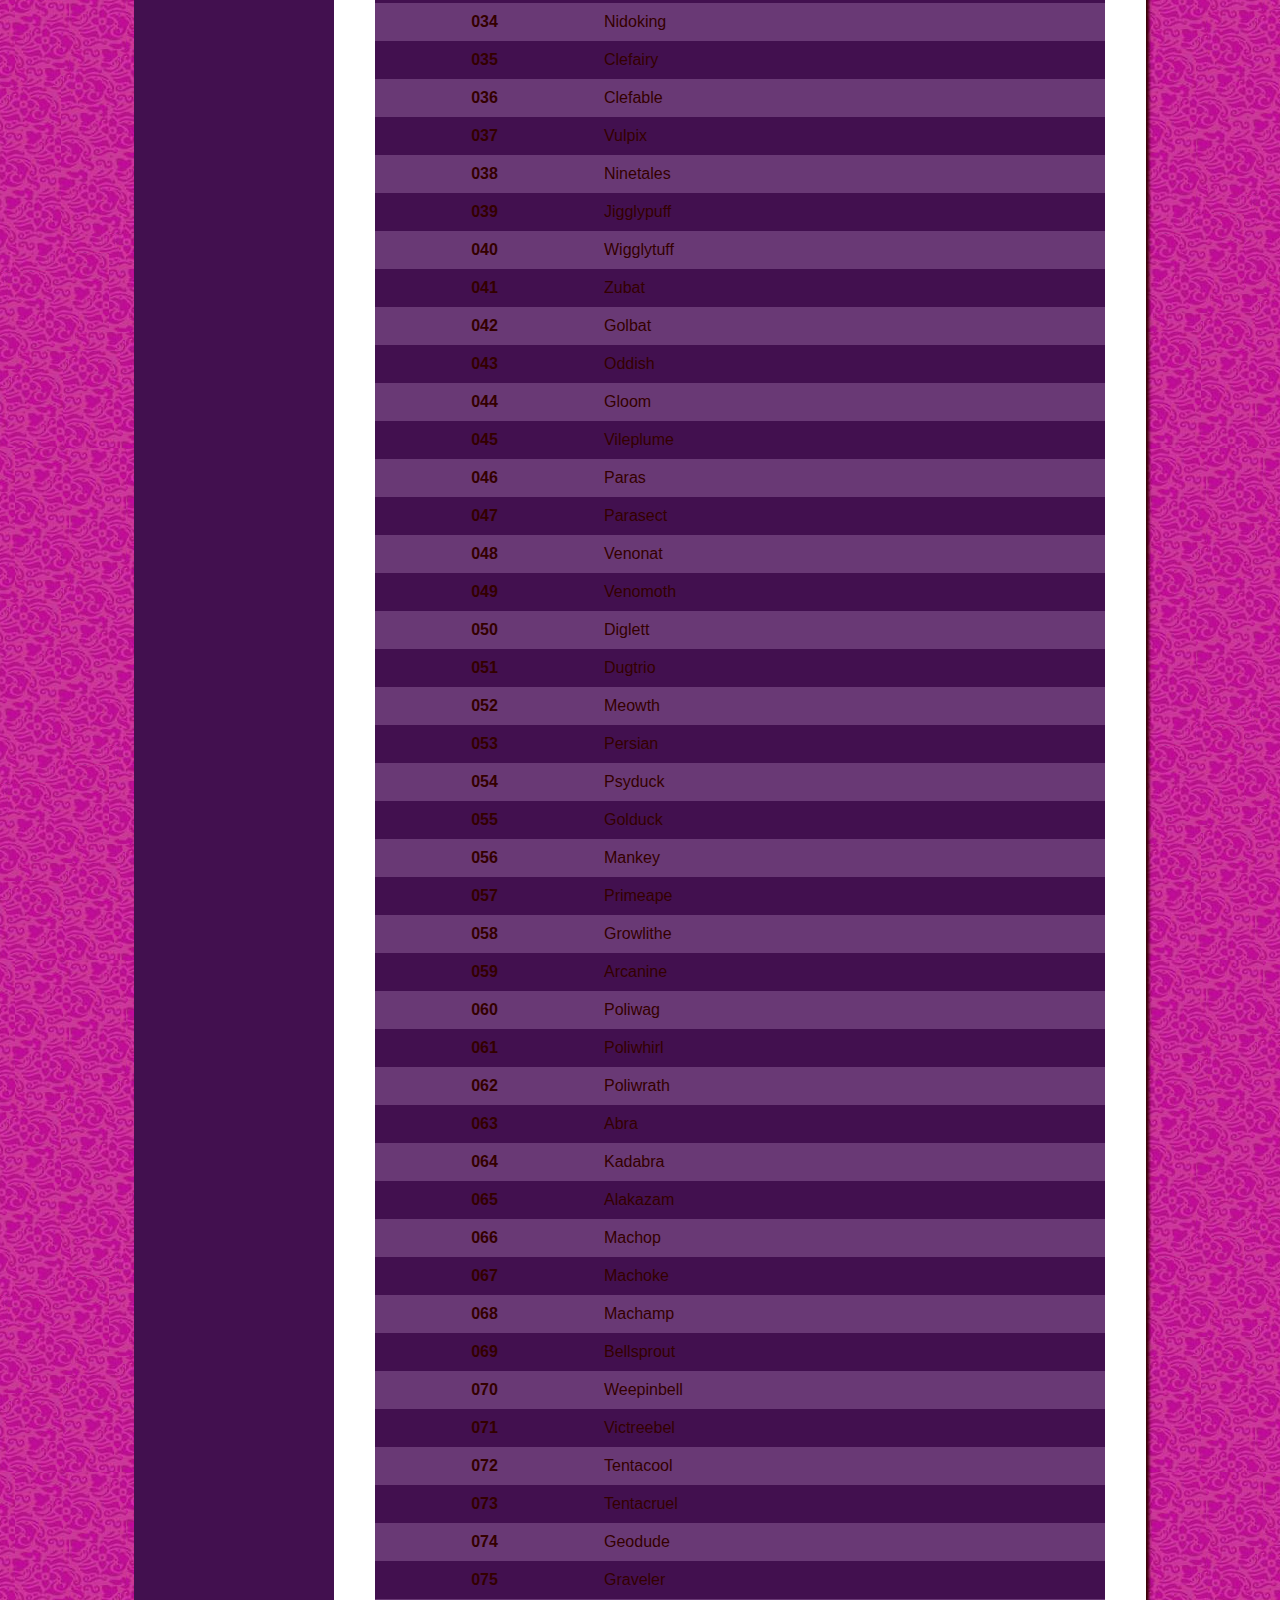
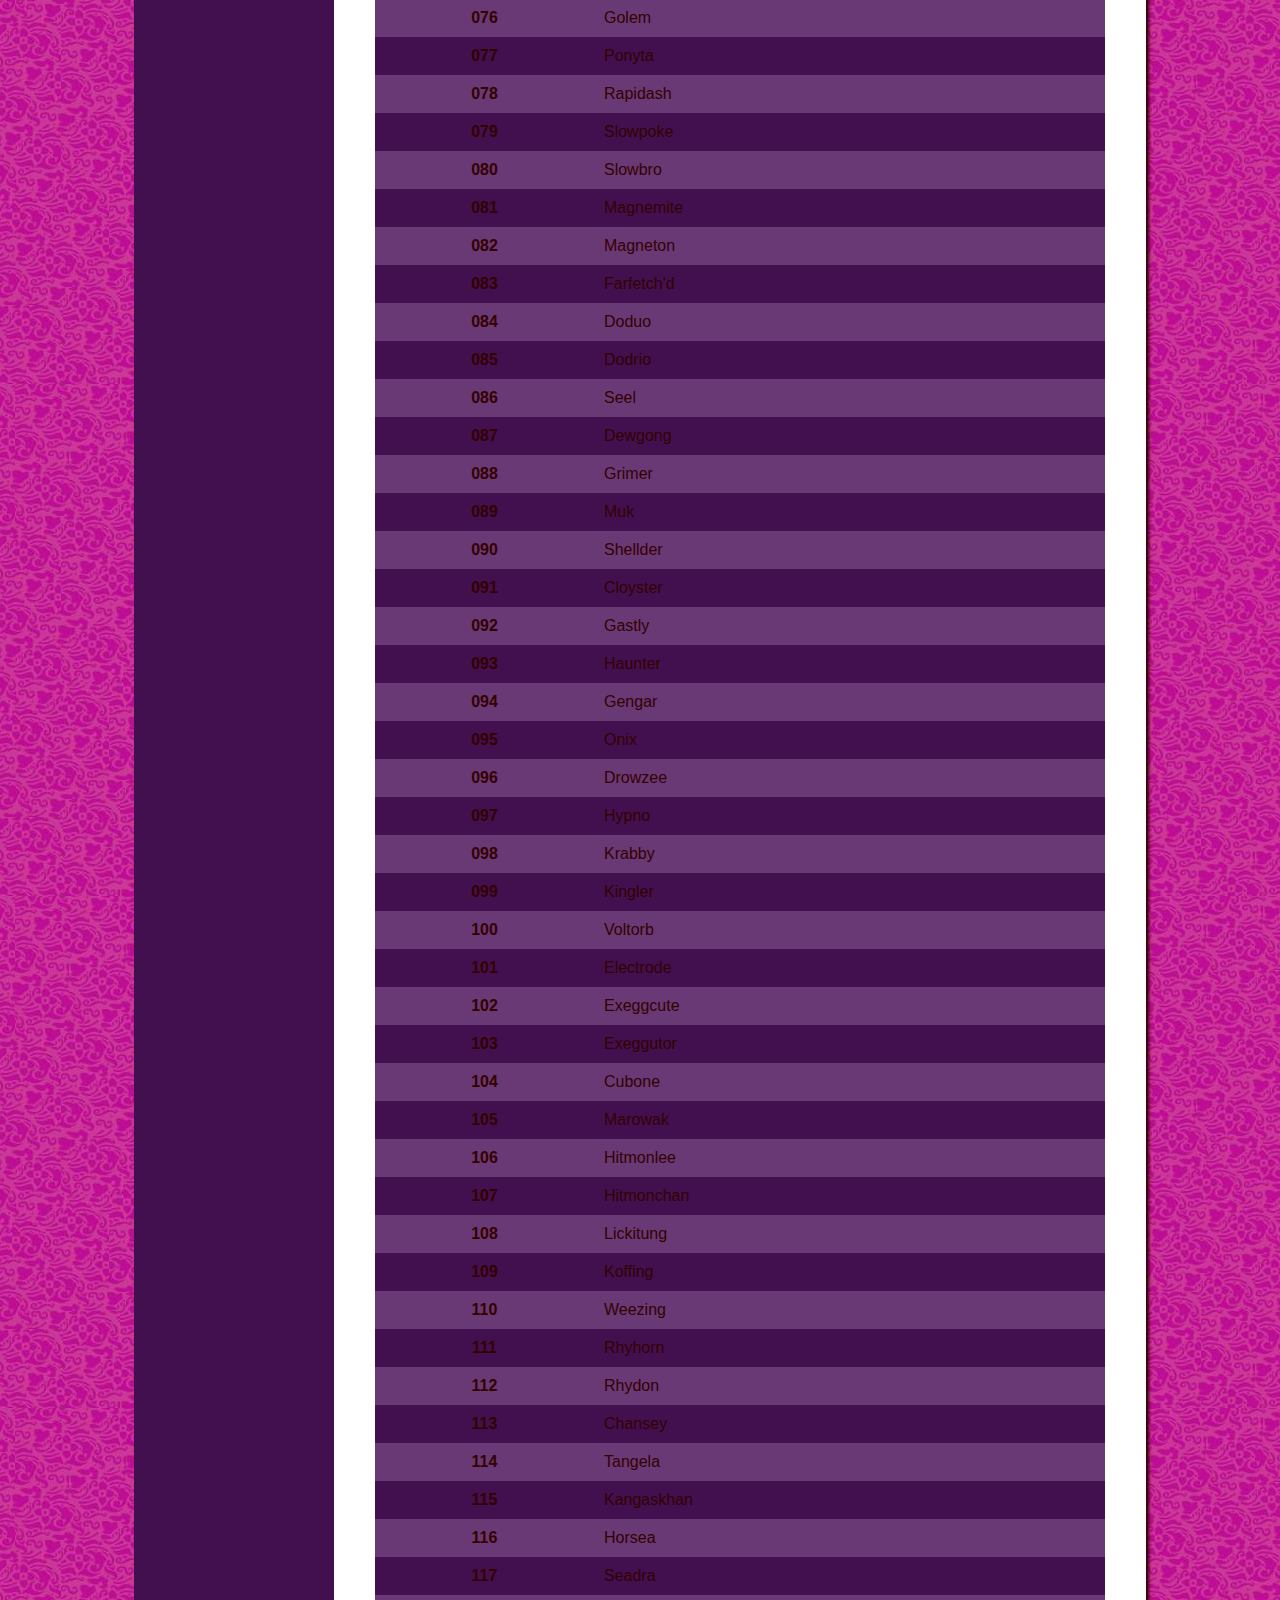
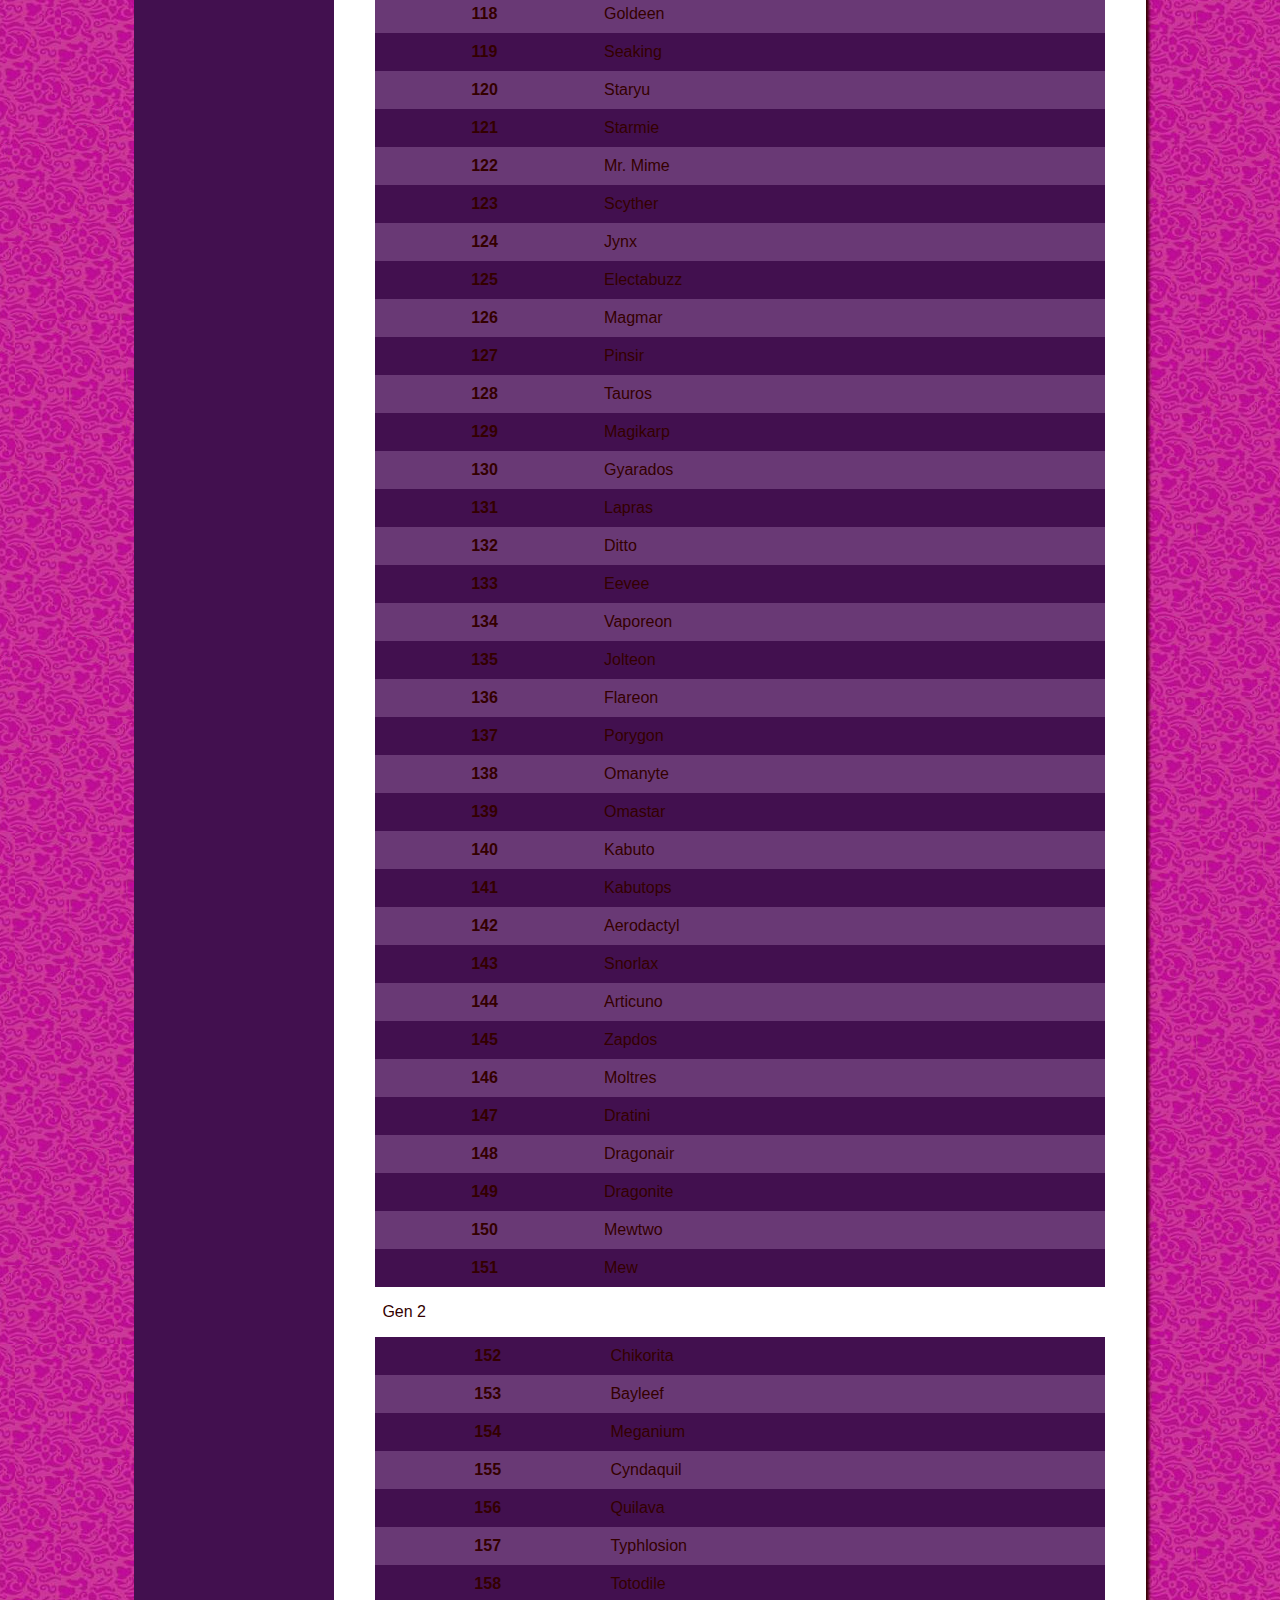
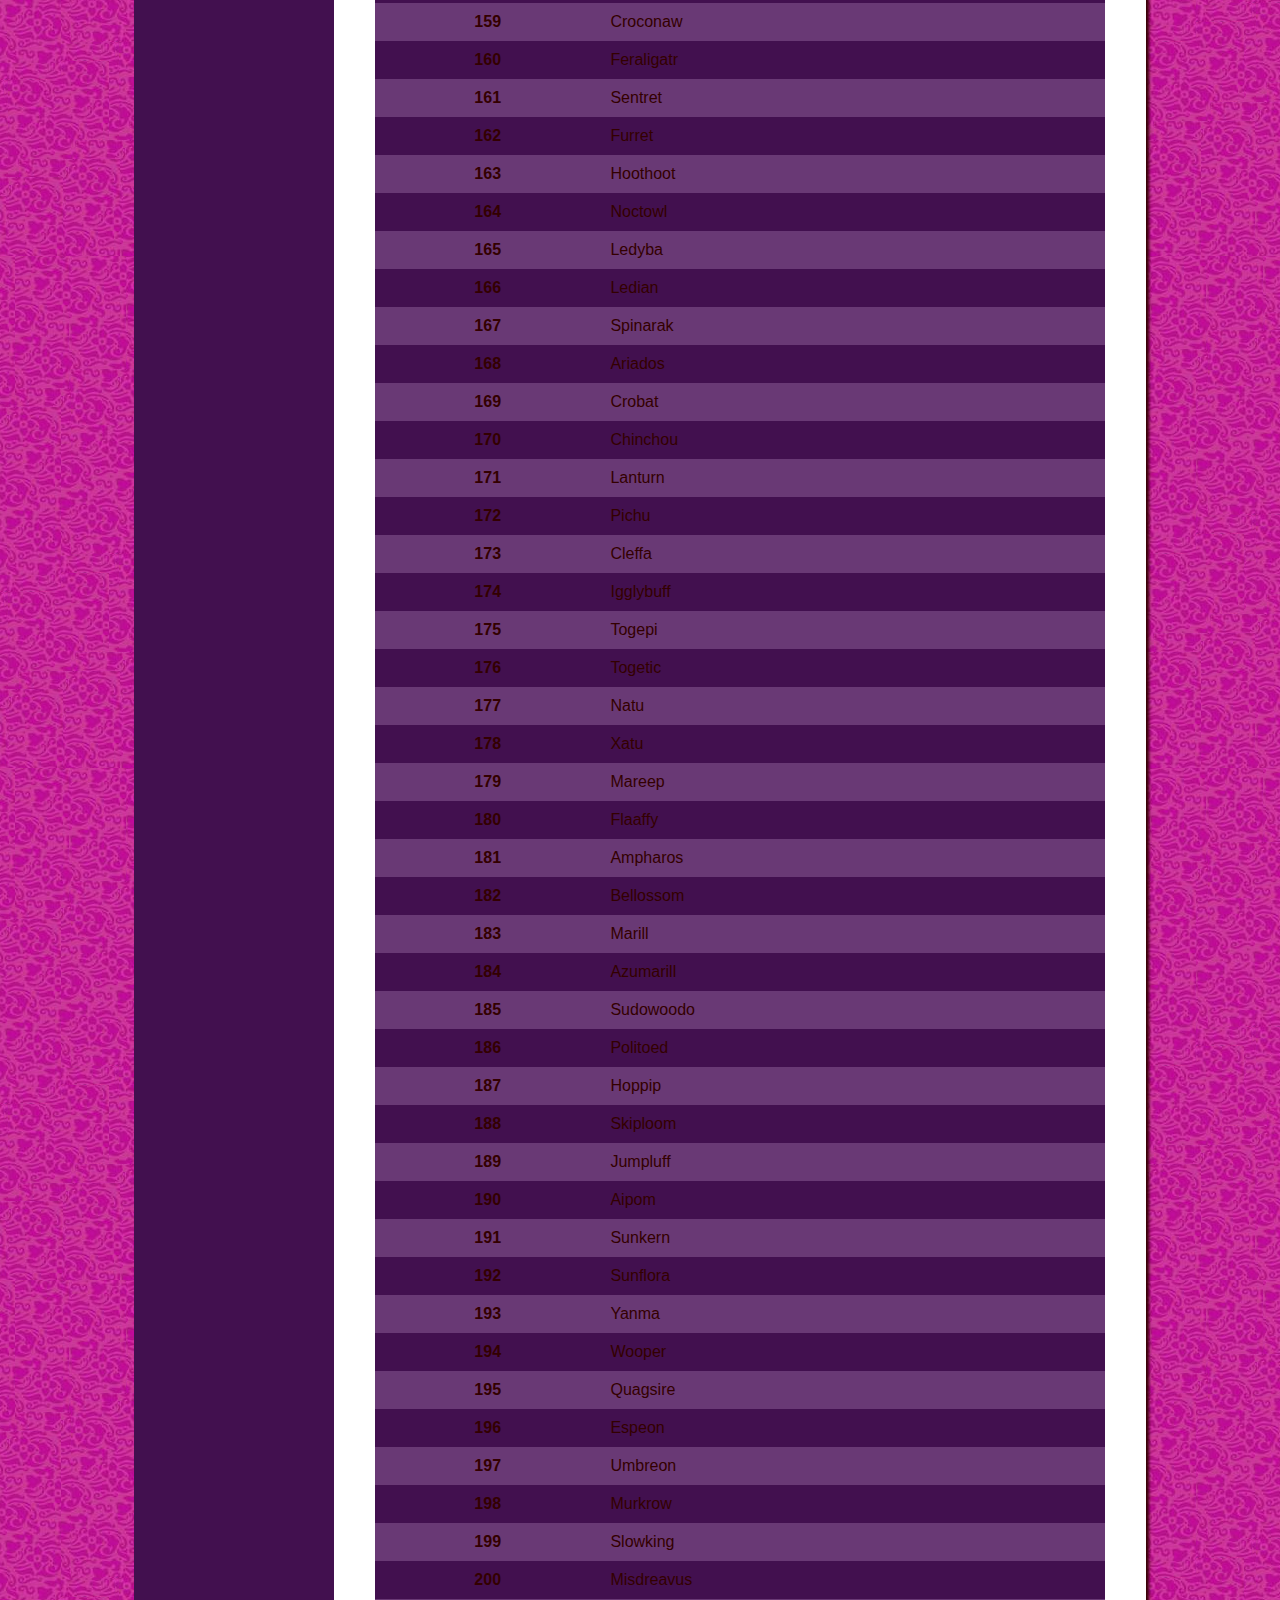
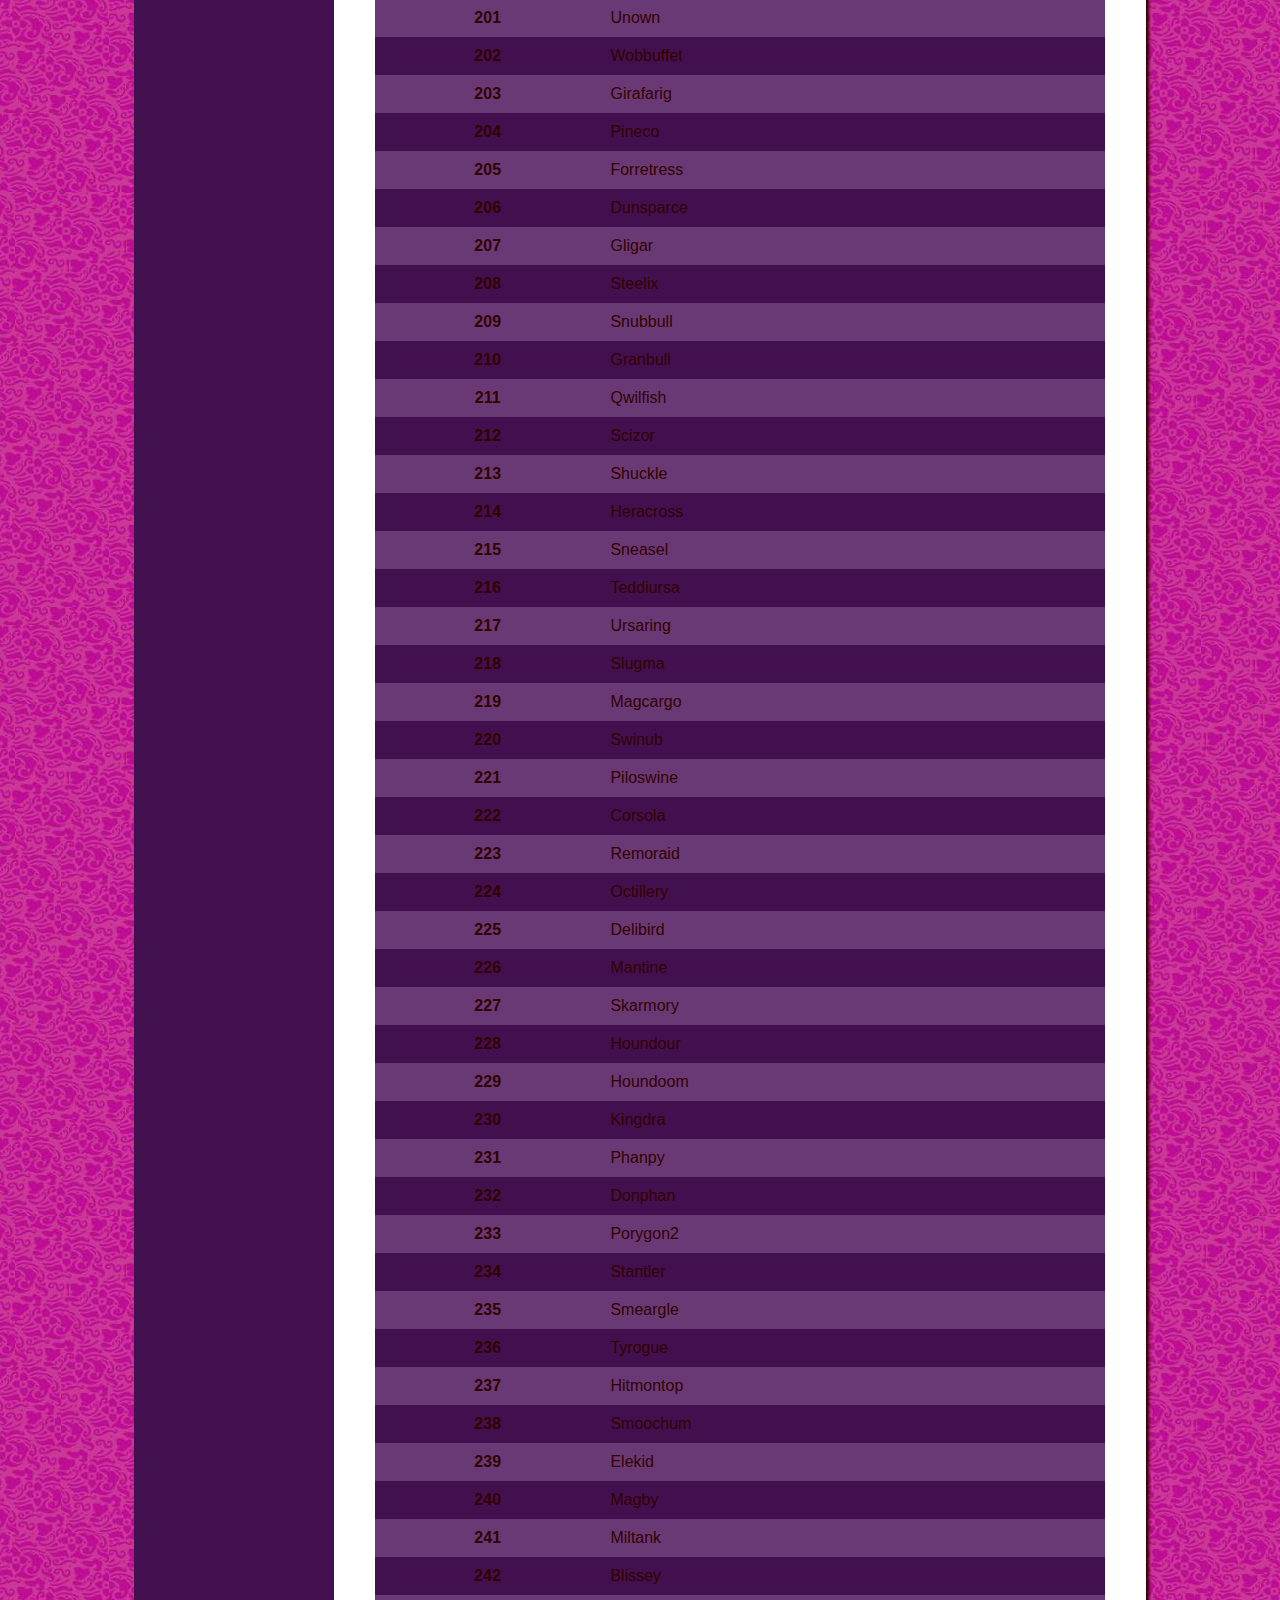
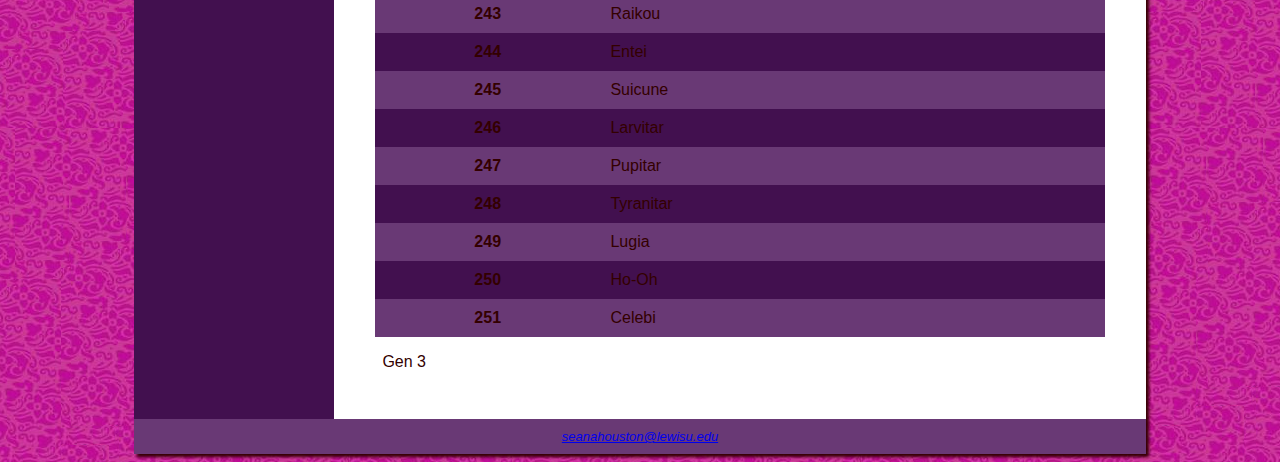
==== commit 2842560e: "Update index.html" ====
--- a/pokewebpage/index.html
+++ b/pokewebpage/index.html
@@ -24,11 +24,25 @@
 	<p>This website will analyze the 6 Pokemon ID numbers you select and show you what the team's stats will look like on another page using info from PokeAPI.</p>
 	
 	<h2>Please Format your request like so: ID#, ID#, ID#, ID#, ID#, ID#</h2>
-	<form action="pokemon_display.html">
+	<!-- <form action="pokemon_display.html">
     	<input type="text" id="pokemon-ids" name="pokemon-ids" required>
    	<br>
    	<input type="submit" value="Submit">
-  	</form>
+  	</form> -->
+	<script>
+  const form = document.querySelector('form');
+
+  form.addEventListener('submit', (event) => {
+    const ids = document.getElementById('pokemon-ids').value;
+    const idArray = ids.split(',');
+
+    // Basic validation (can be more robust)
+    if (idArray.length !== 6) {
+      alert('Please enter exactly 6 IDs.');
+      event.preventDefault();
+    }
+  });
+</script>
 	
 	<p>Below, I have given a list of the Pokemon ID numbers; please input 6 of them to continue.</p> 
 	<p>If you want to find your Pokemon fast, use CTRL + F to search the webpage for key terms.</p>
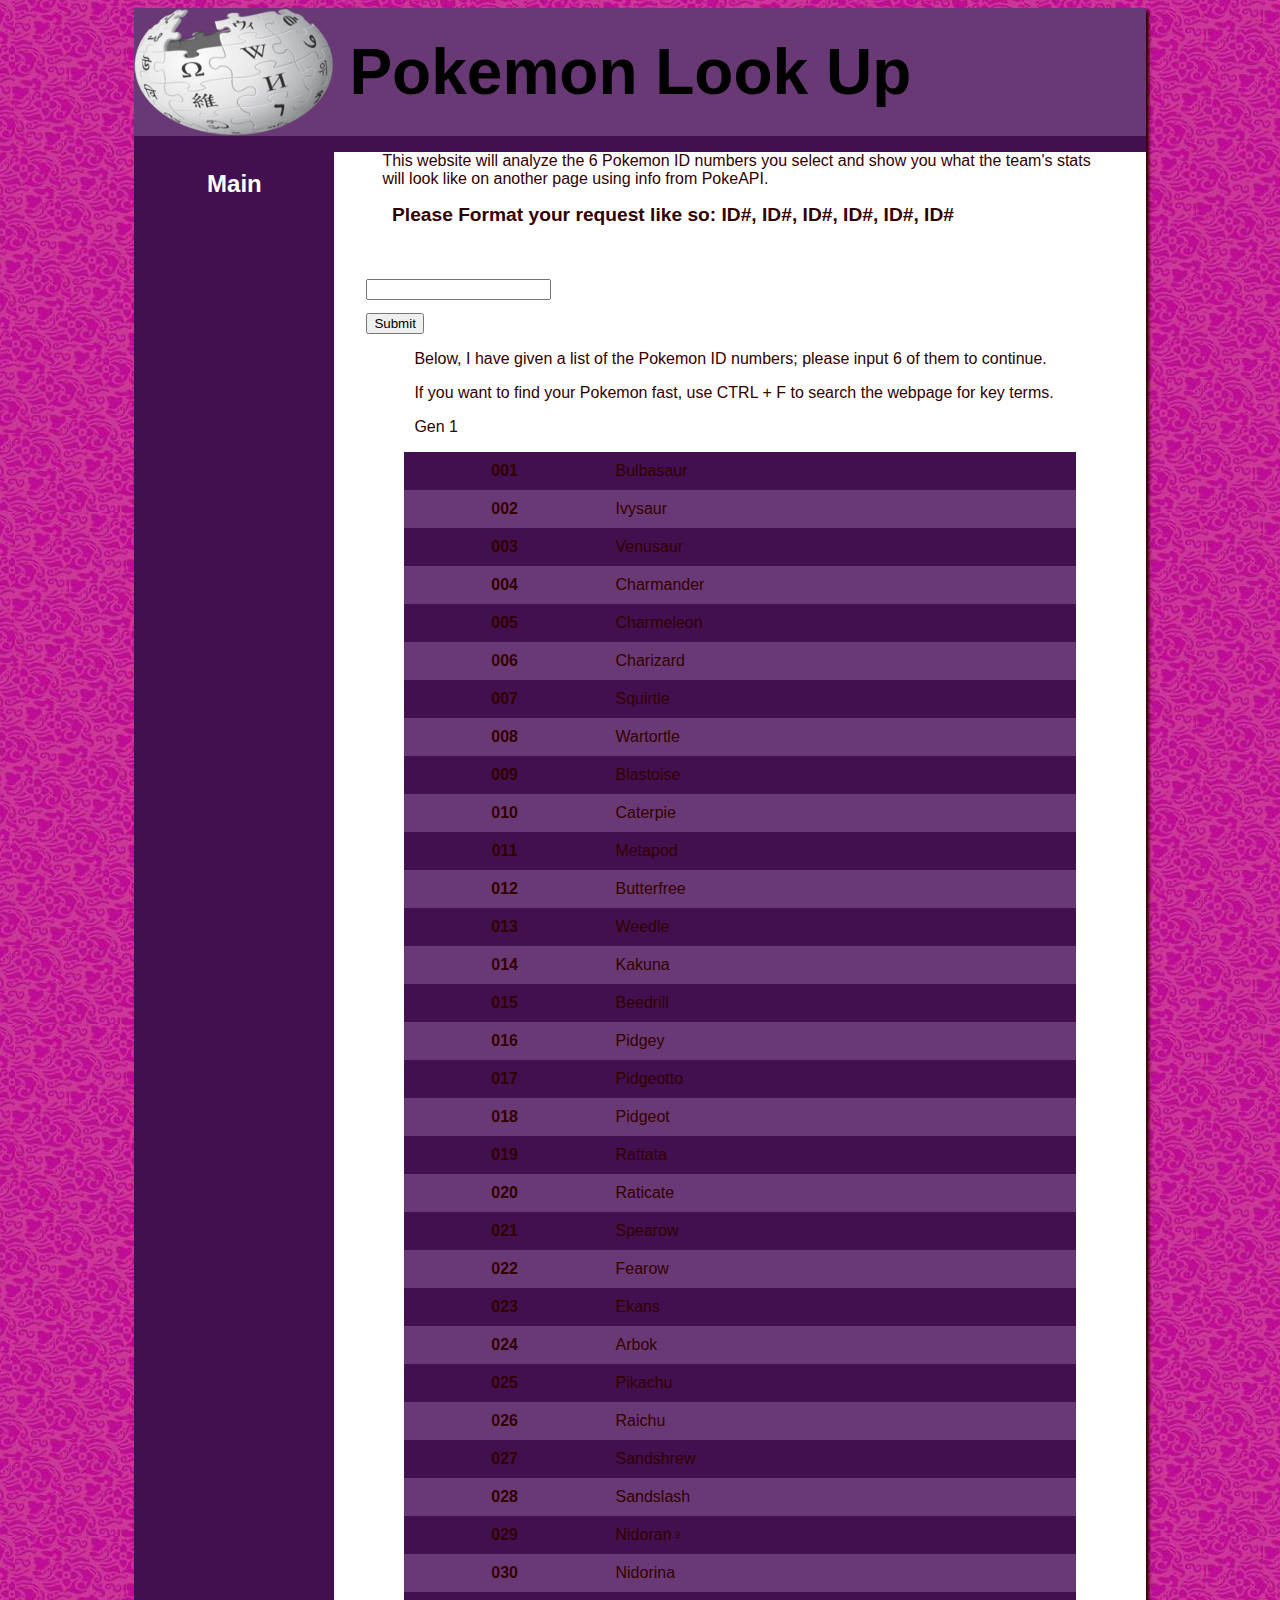
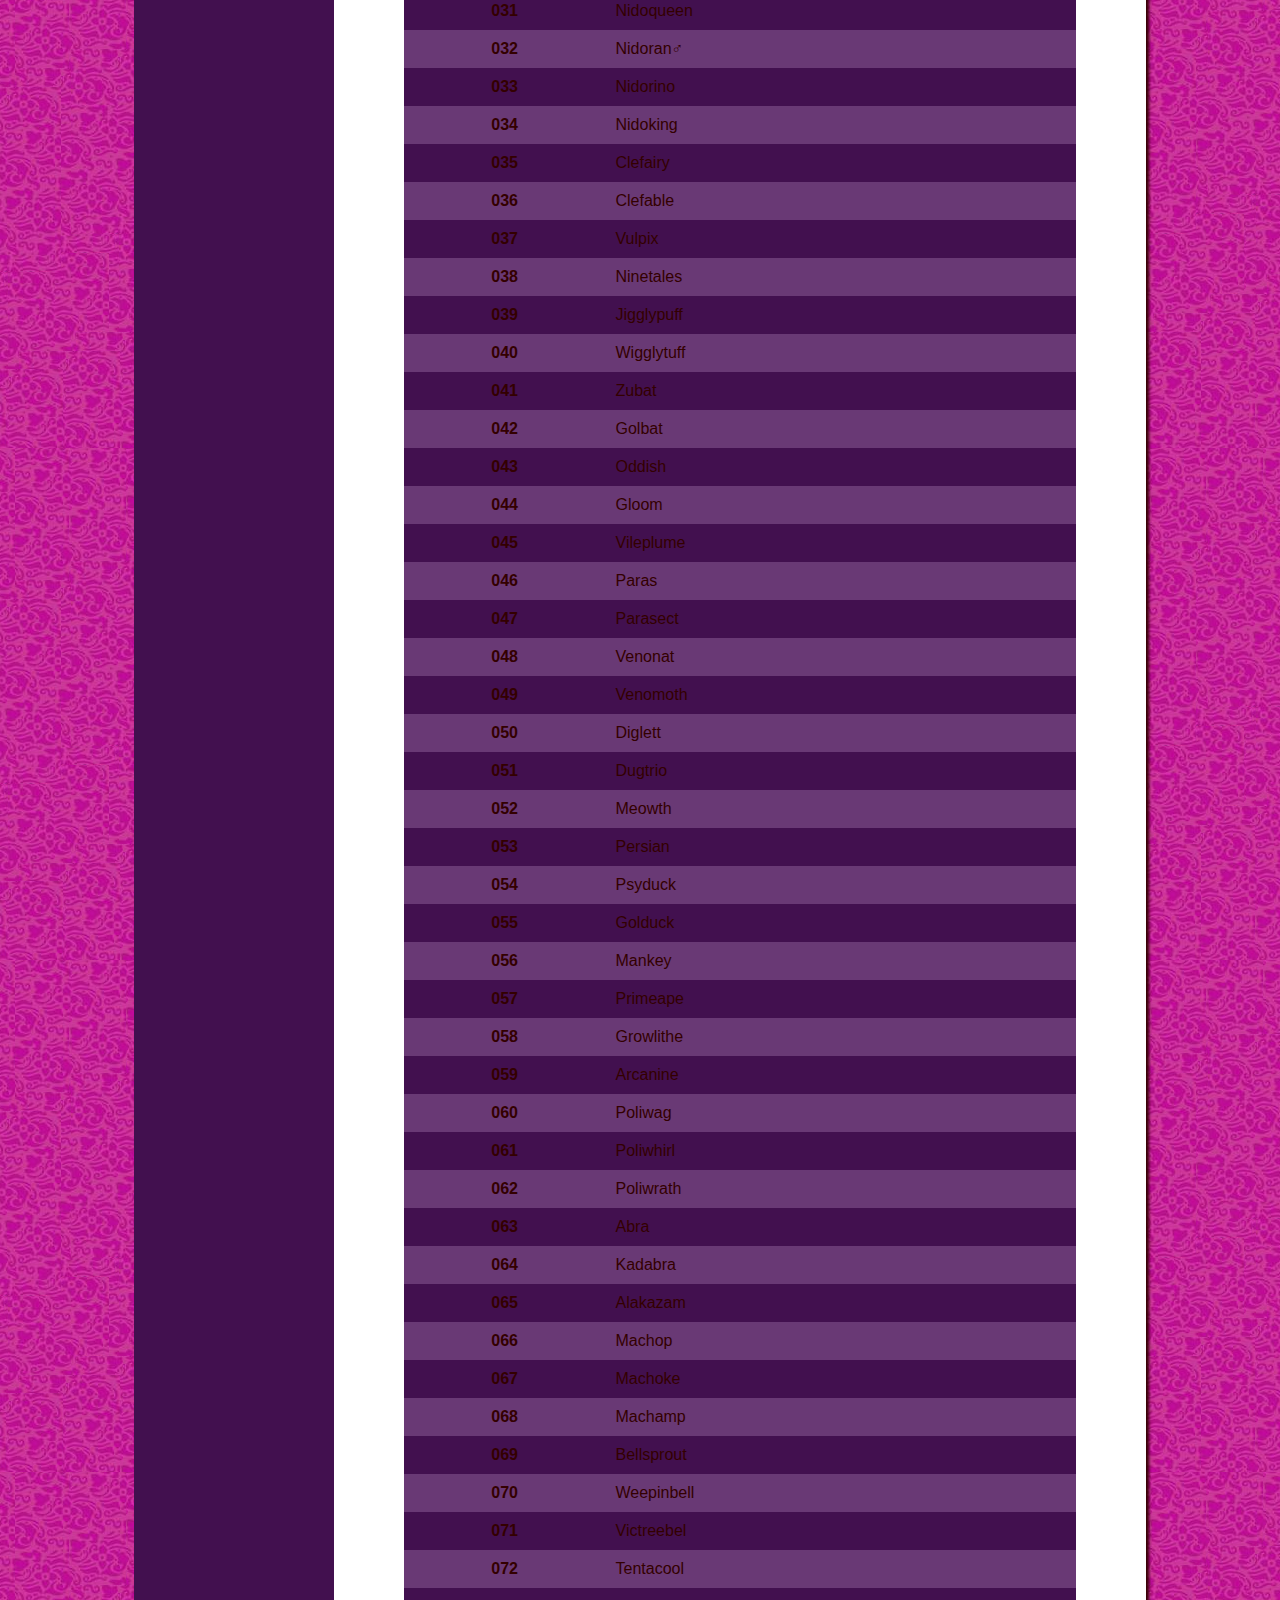
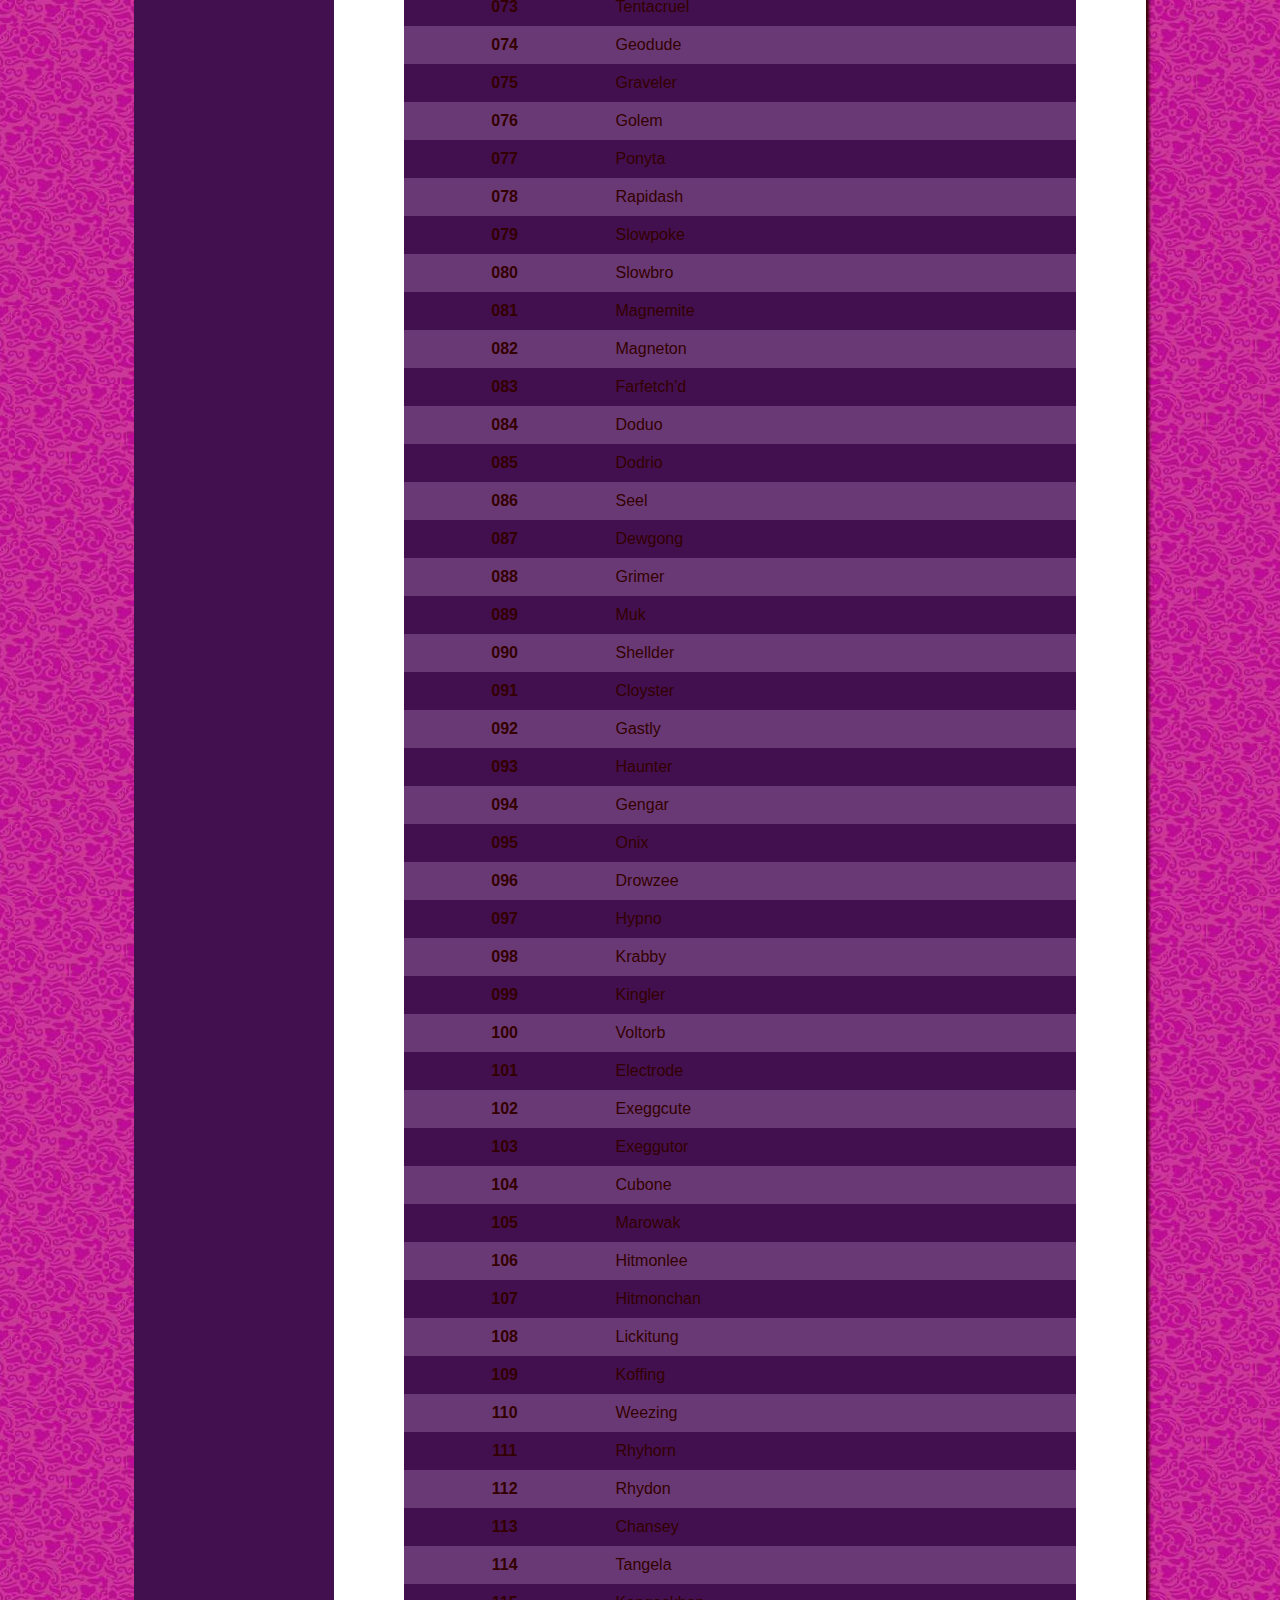
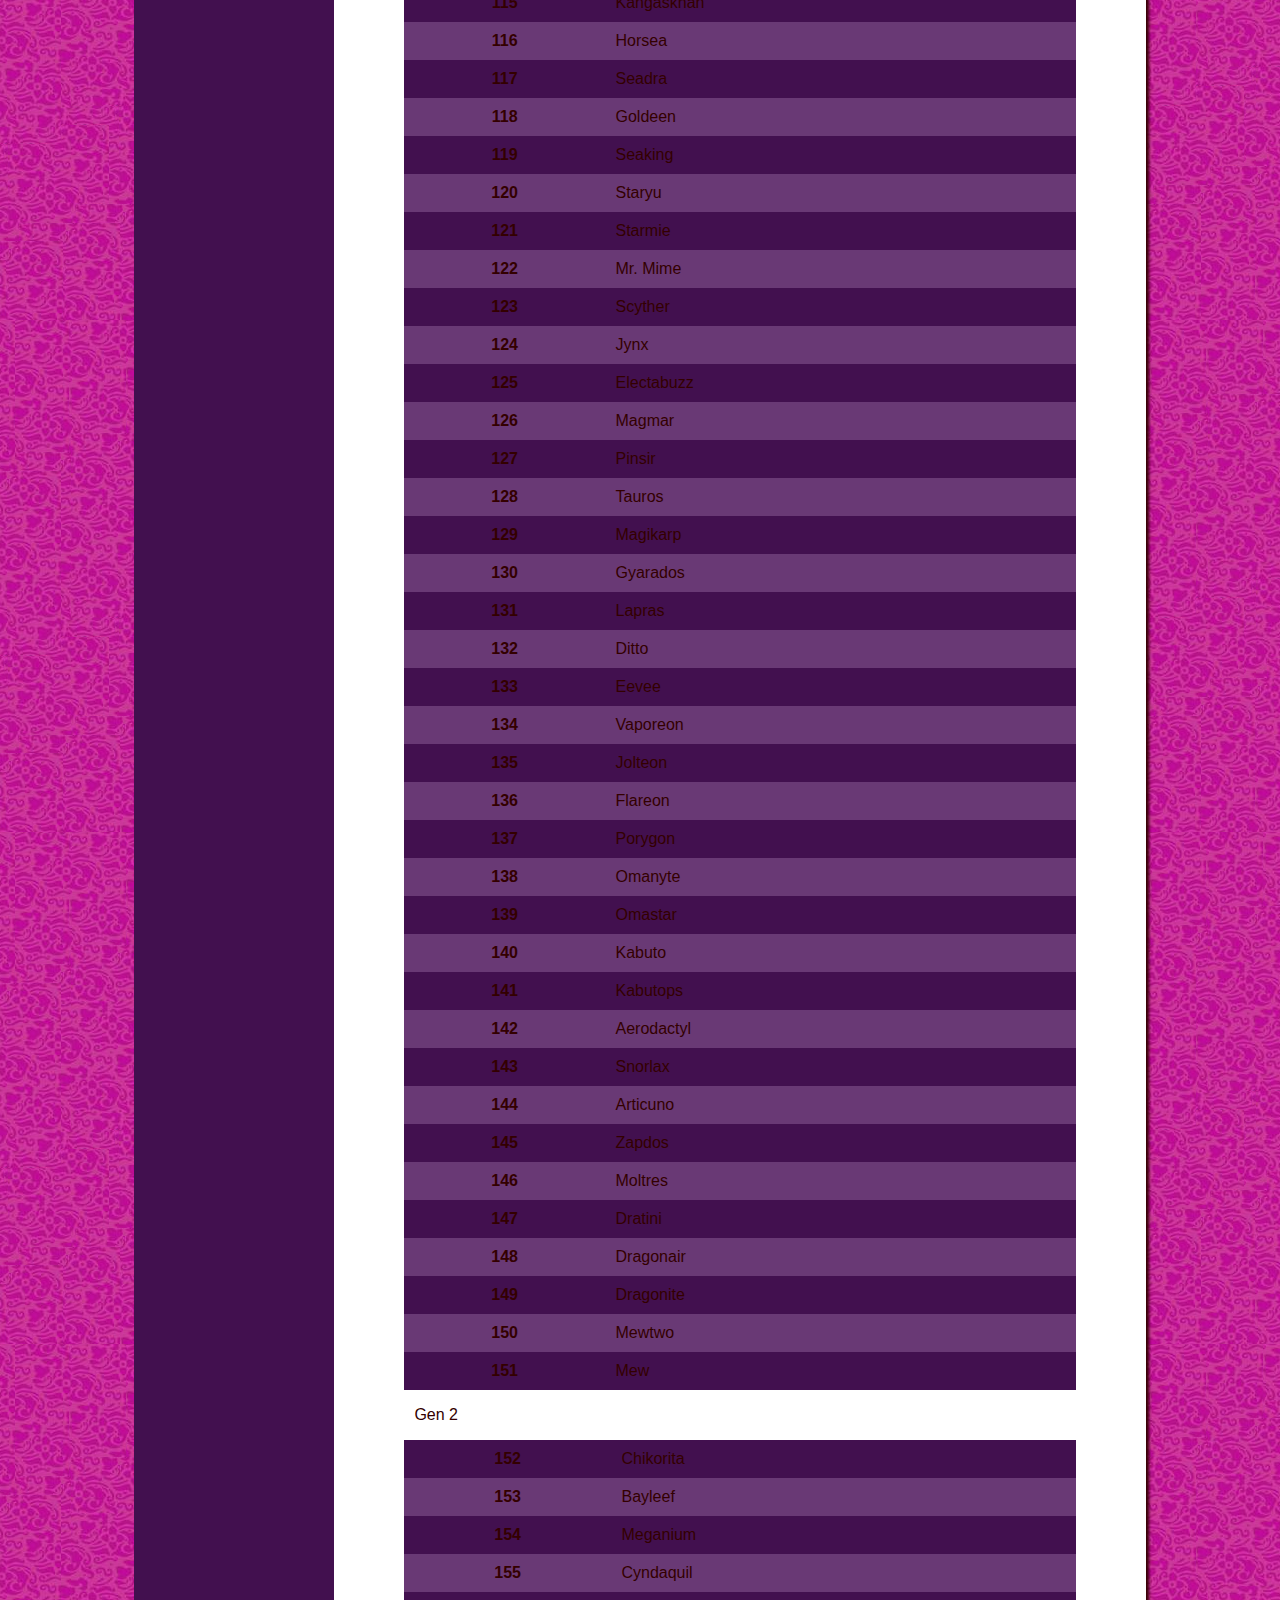
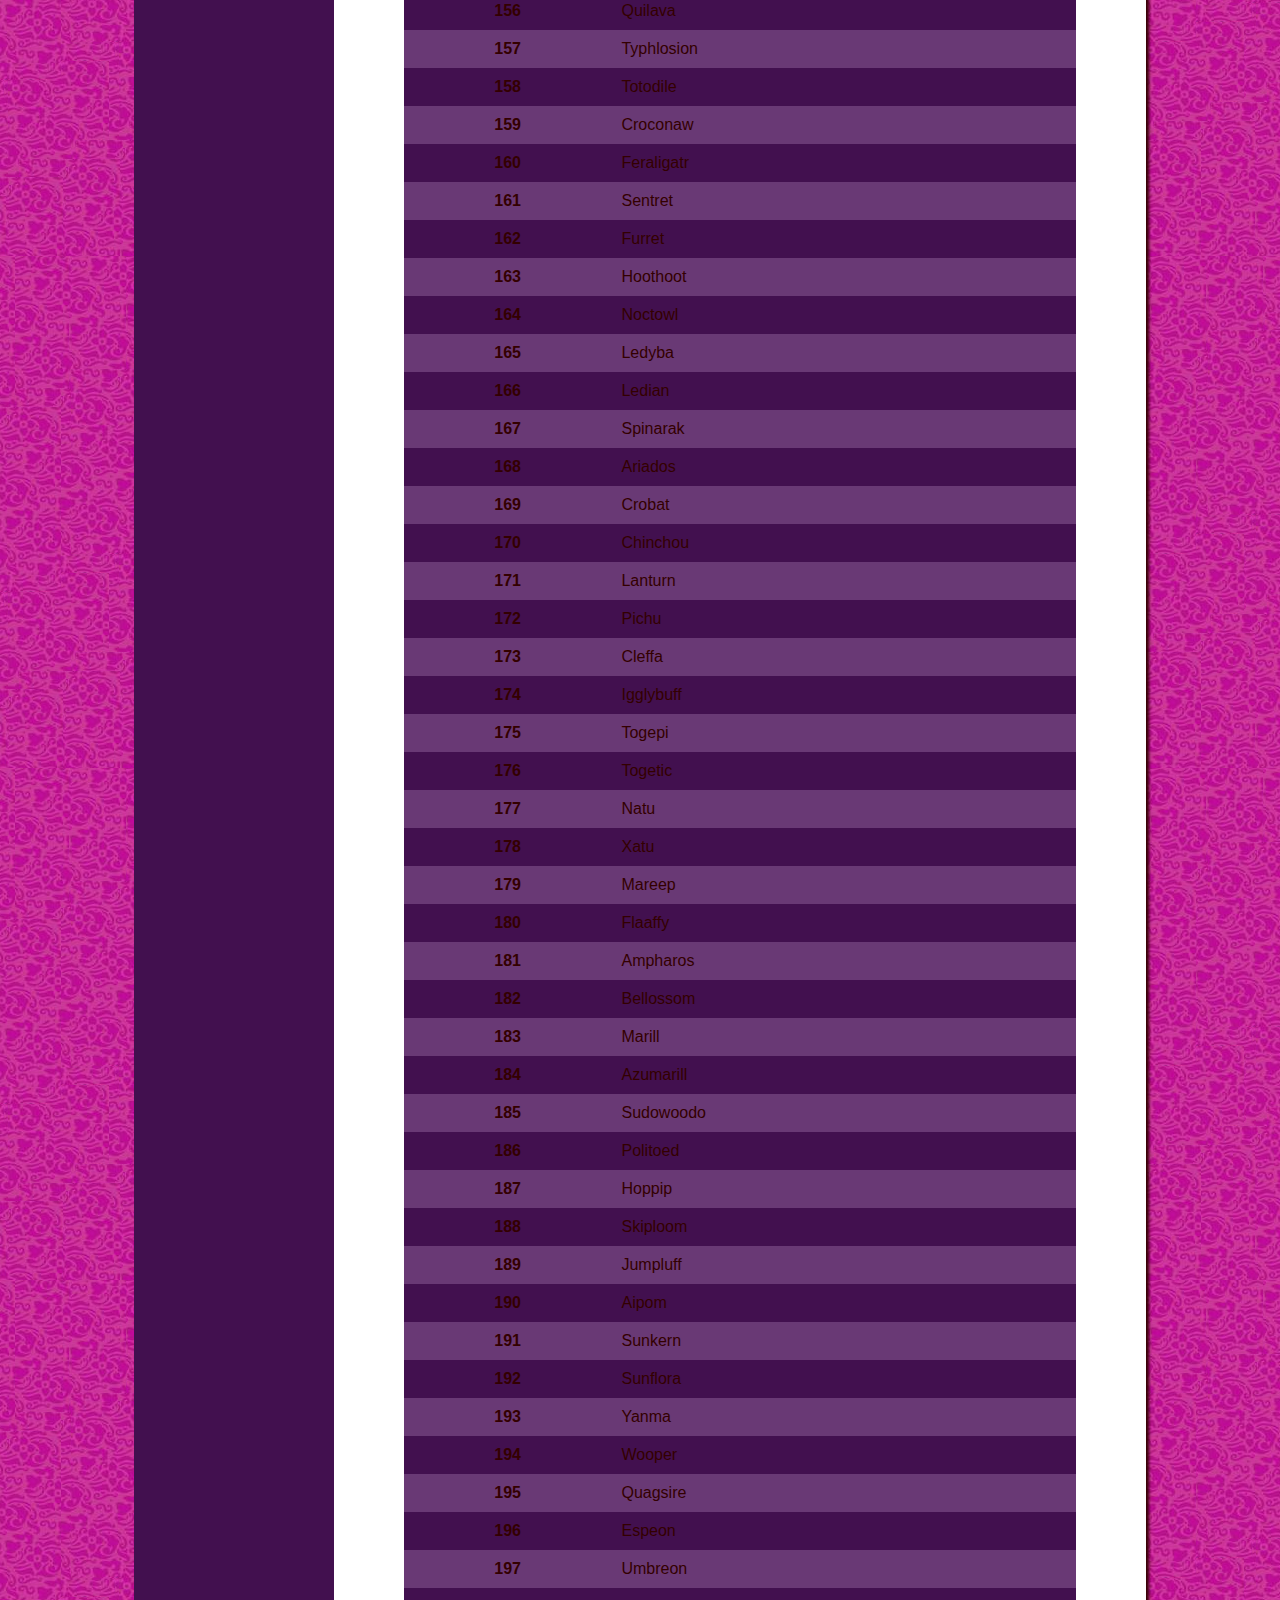
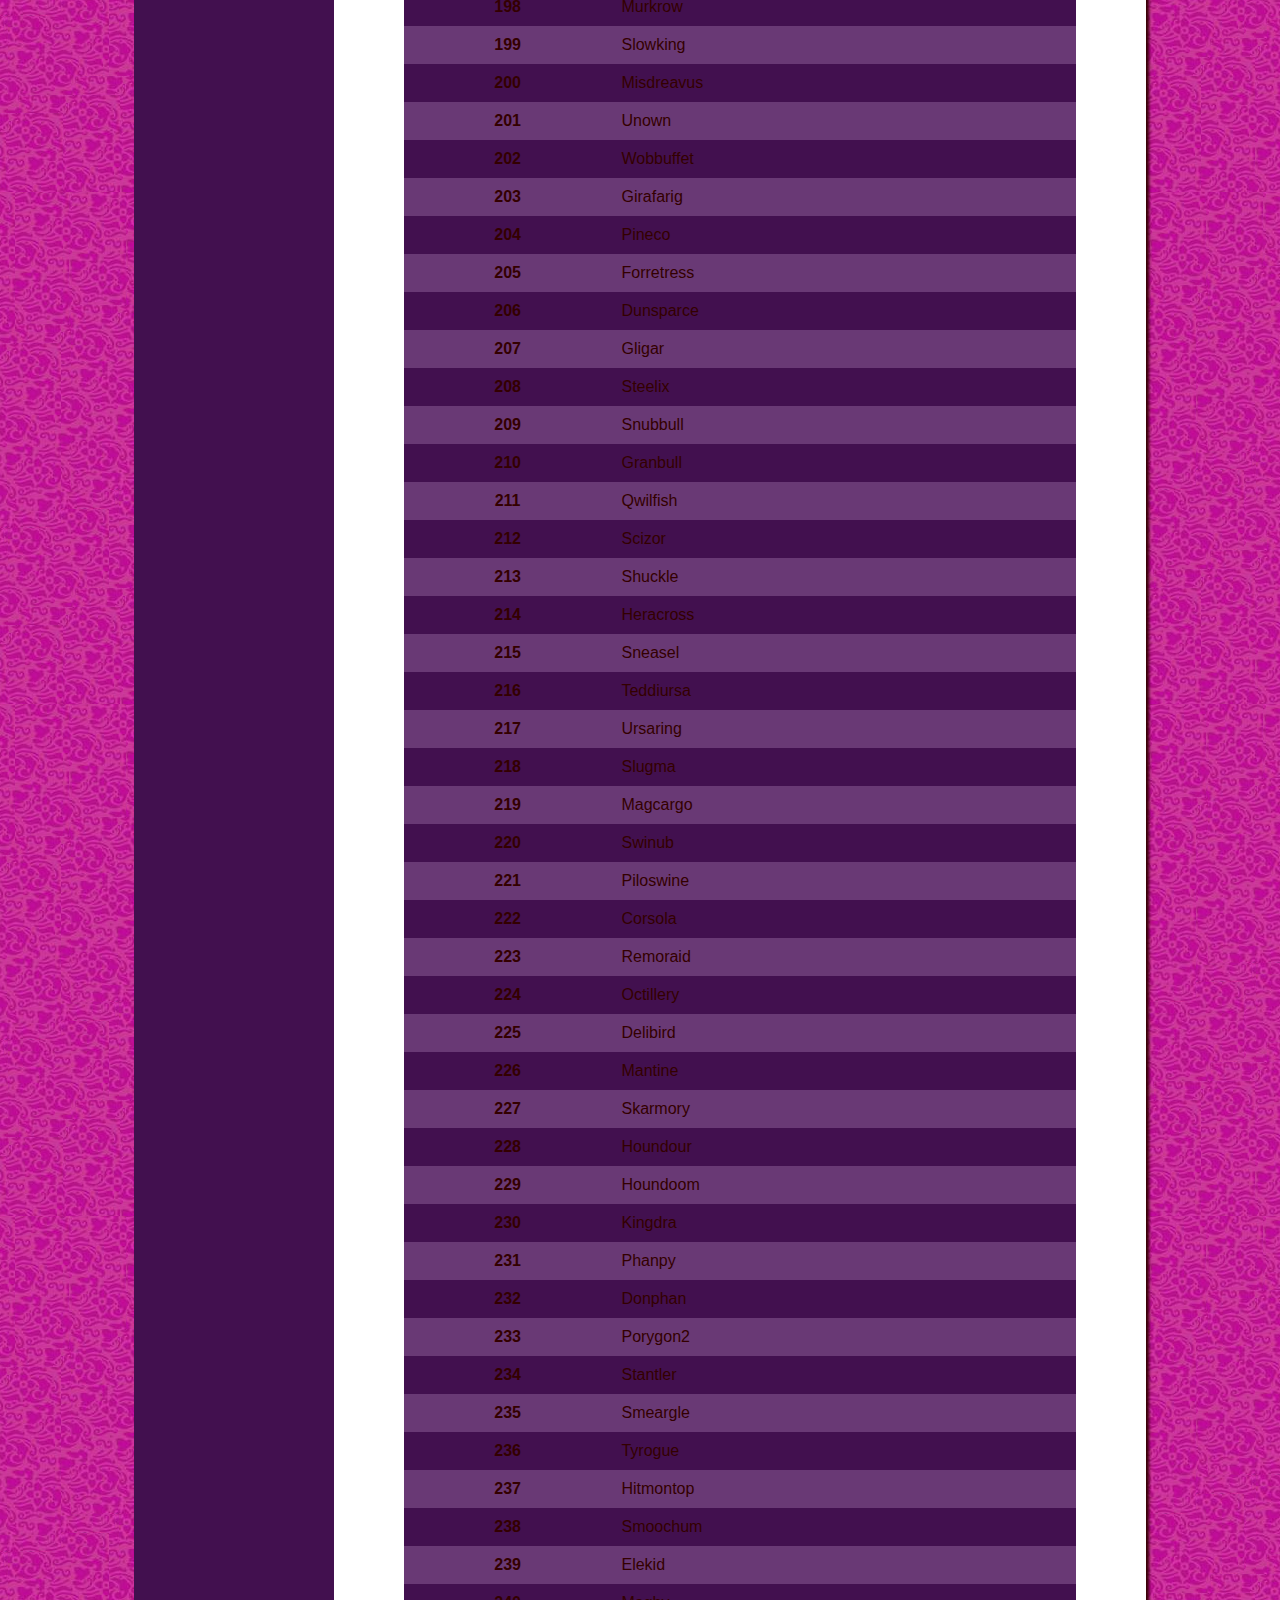
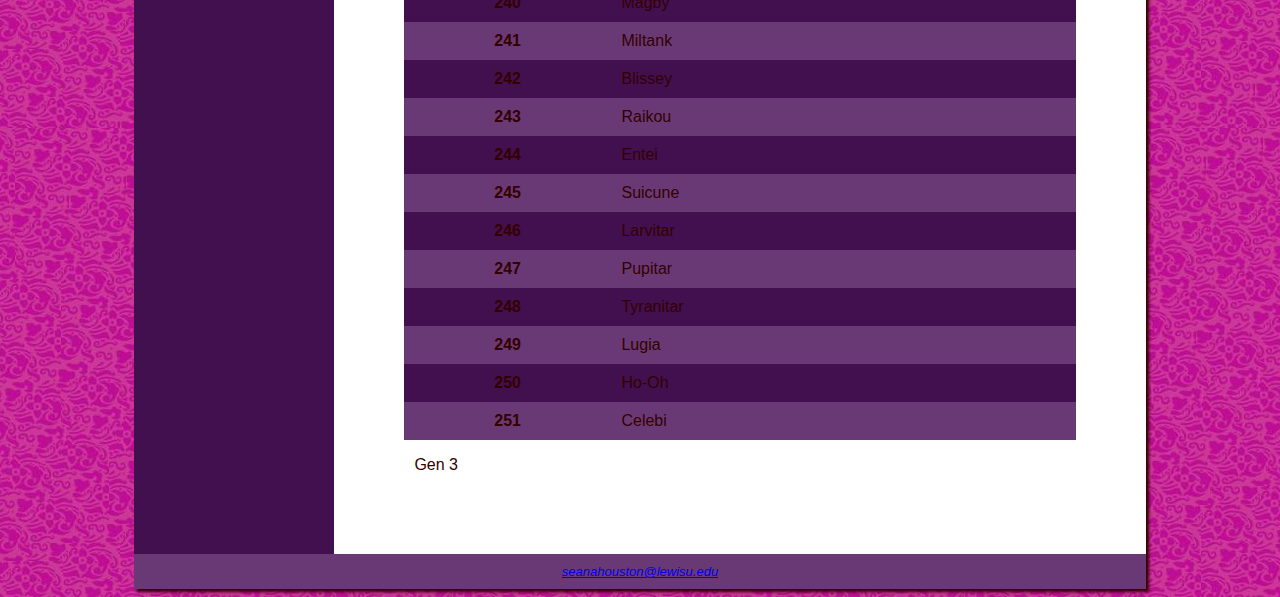
==== commit 523d8dcd: "Update index.html" ====
--- a/pokewebpage/index.html
+++ b/pokewebpage/index.html
@@ -24,25 +24,11 @@
 	<p>This website will analyze the 6 Pokemon ID numbers you select and show you what the team's stats will look like on another page using info from PokeAPI.</p>
 	
 	<h2>Please Format your request like so: ID#, ID#, ID#, ID#, ID#, ID#</h2>
-	<!-- <form action="pokemon_display.html">
-    	<input type="text" id="pokemon-ids" name="pokemon-ids" required>
-   	<br>
-   	<input type="submit" value="Submit">
-  	</form> -->
-	<script>
-  const form = document.querySelector('form');
-
-  form.addEventListener('submit', (event) => {
-    const ids = document.getElementById('pokemon-ids').value;
-    const idArray = ids.split(',');
-
-    // Basic validation (can be more robust)
-    if (idArray.length !== 6) {
-      alert('Please enter exactly 6 IDs.');
-      event.preventDefault();
-    }
-  });
-</script>
+  	<form action="pokemon_display.html">
+   	<input type="text" id="pokemon-ids" name="pokemon-ids" required>
+   	<be>
+    	<input type="submit" value="Submit">
+ 	</form>
 	
 	<p>Below, I have given a list of the Pokemon ID numbers; please input 6 of them to continue.</p> 
 	<p>If you want to find your Pokemon fast, use CTRL + F to search the webpage for key terms.</p>
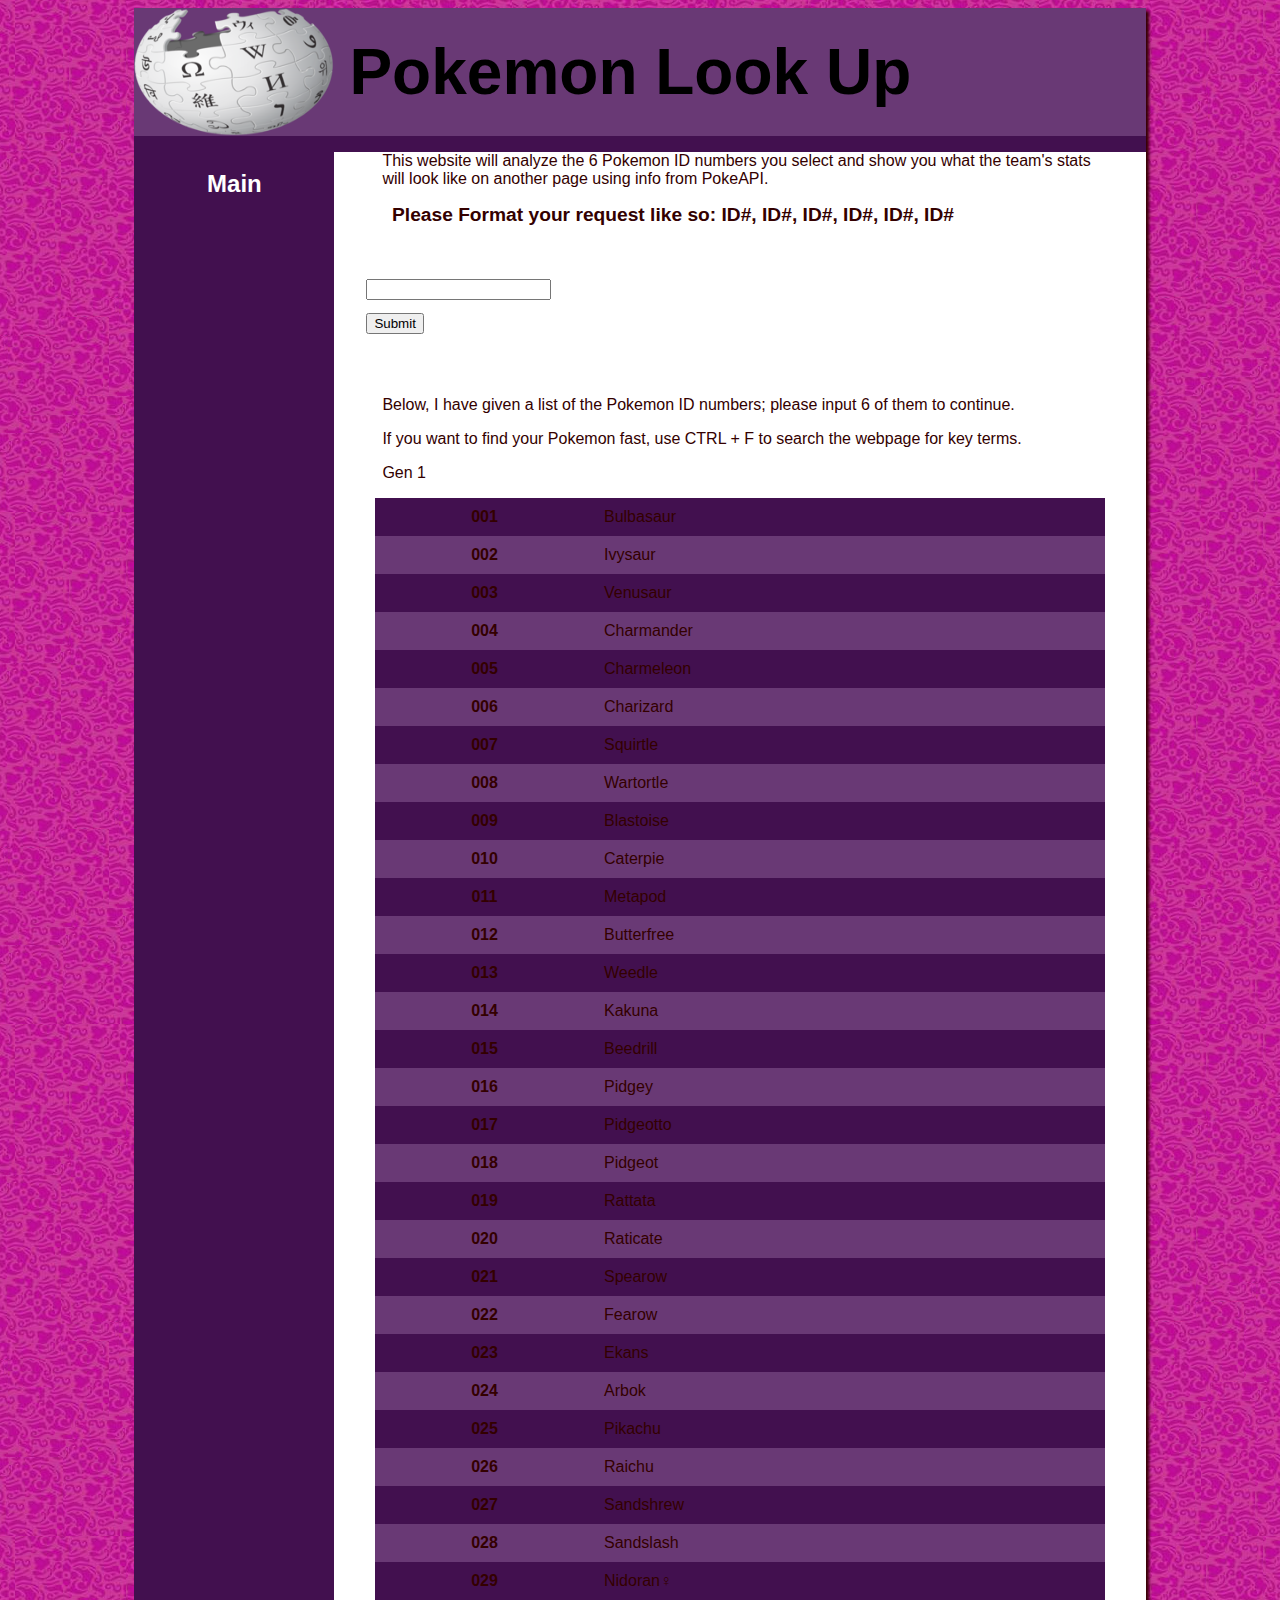
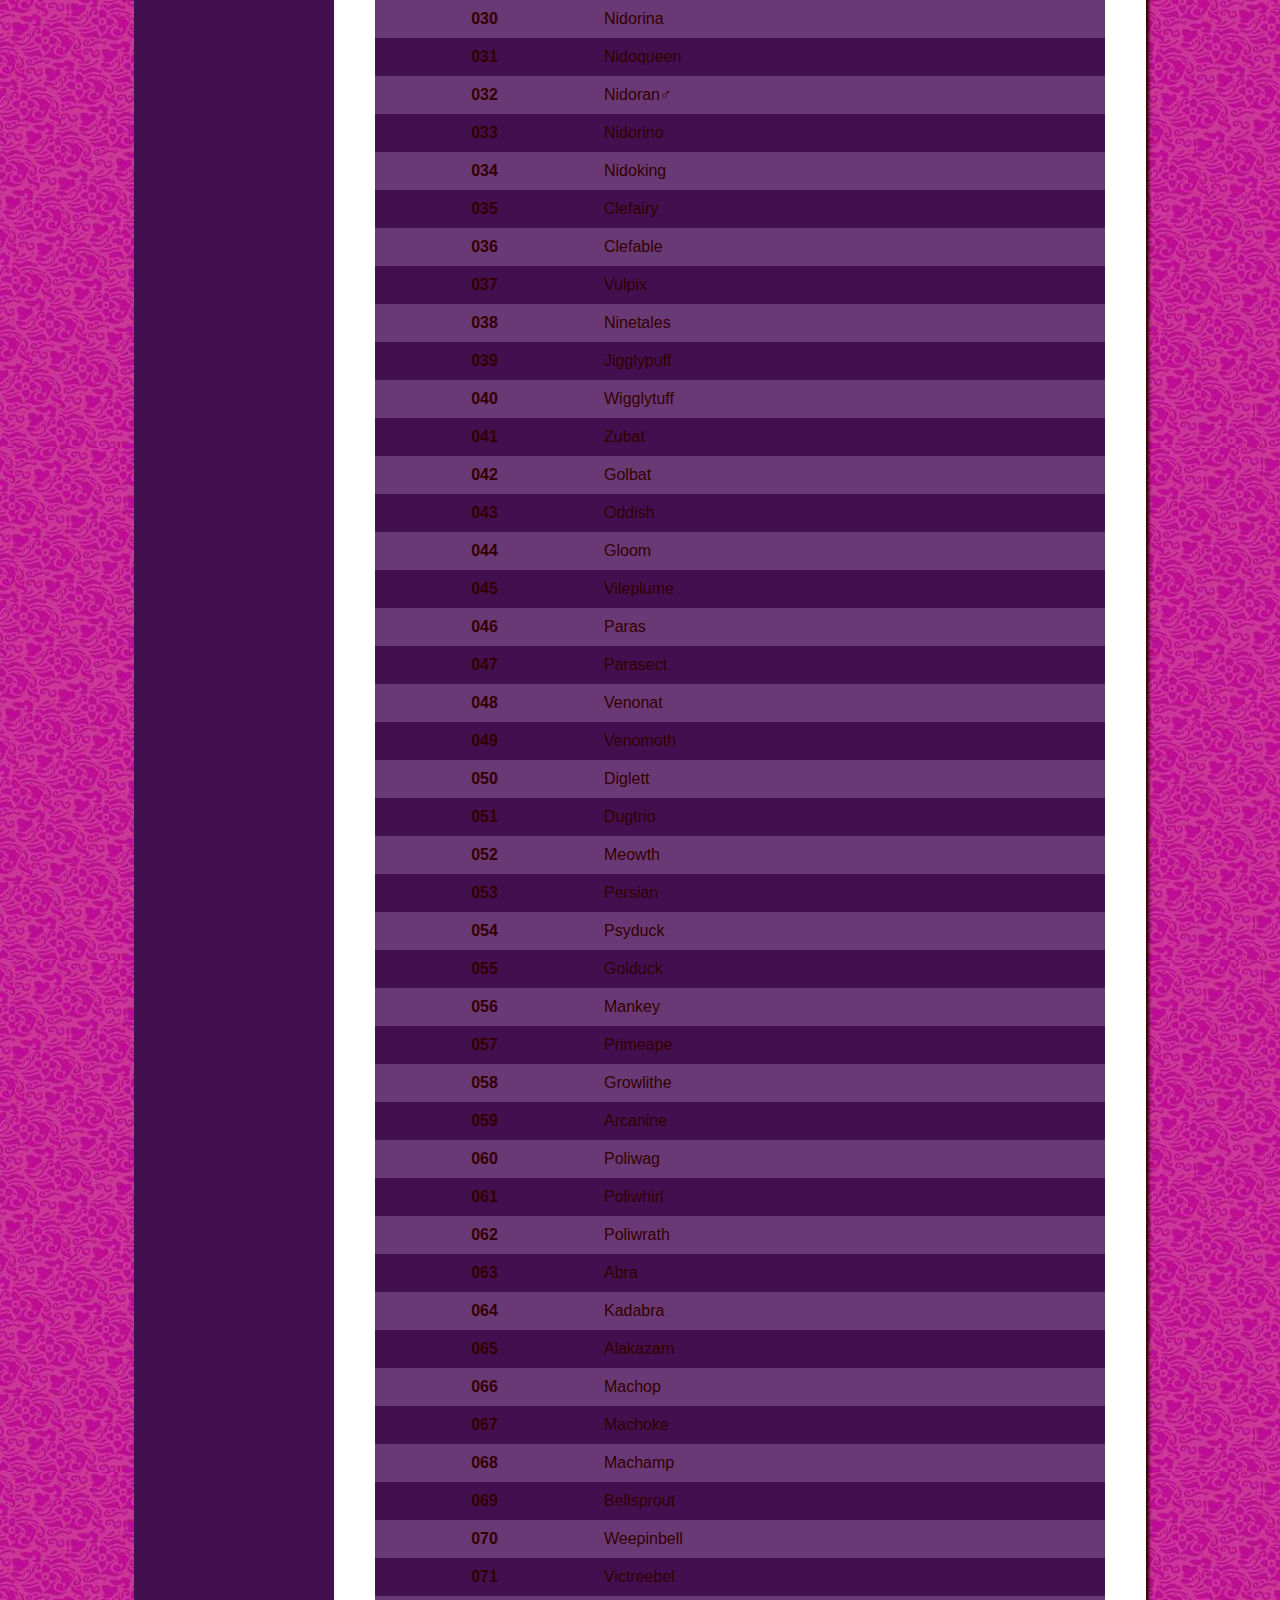
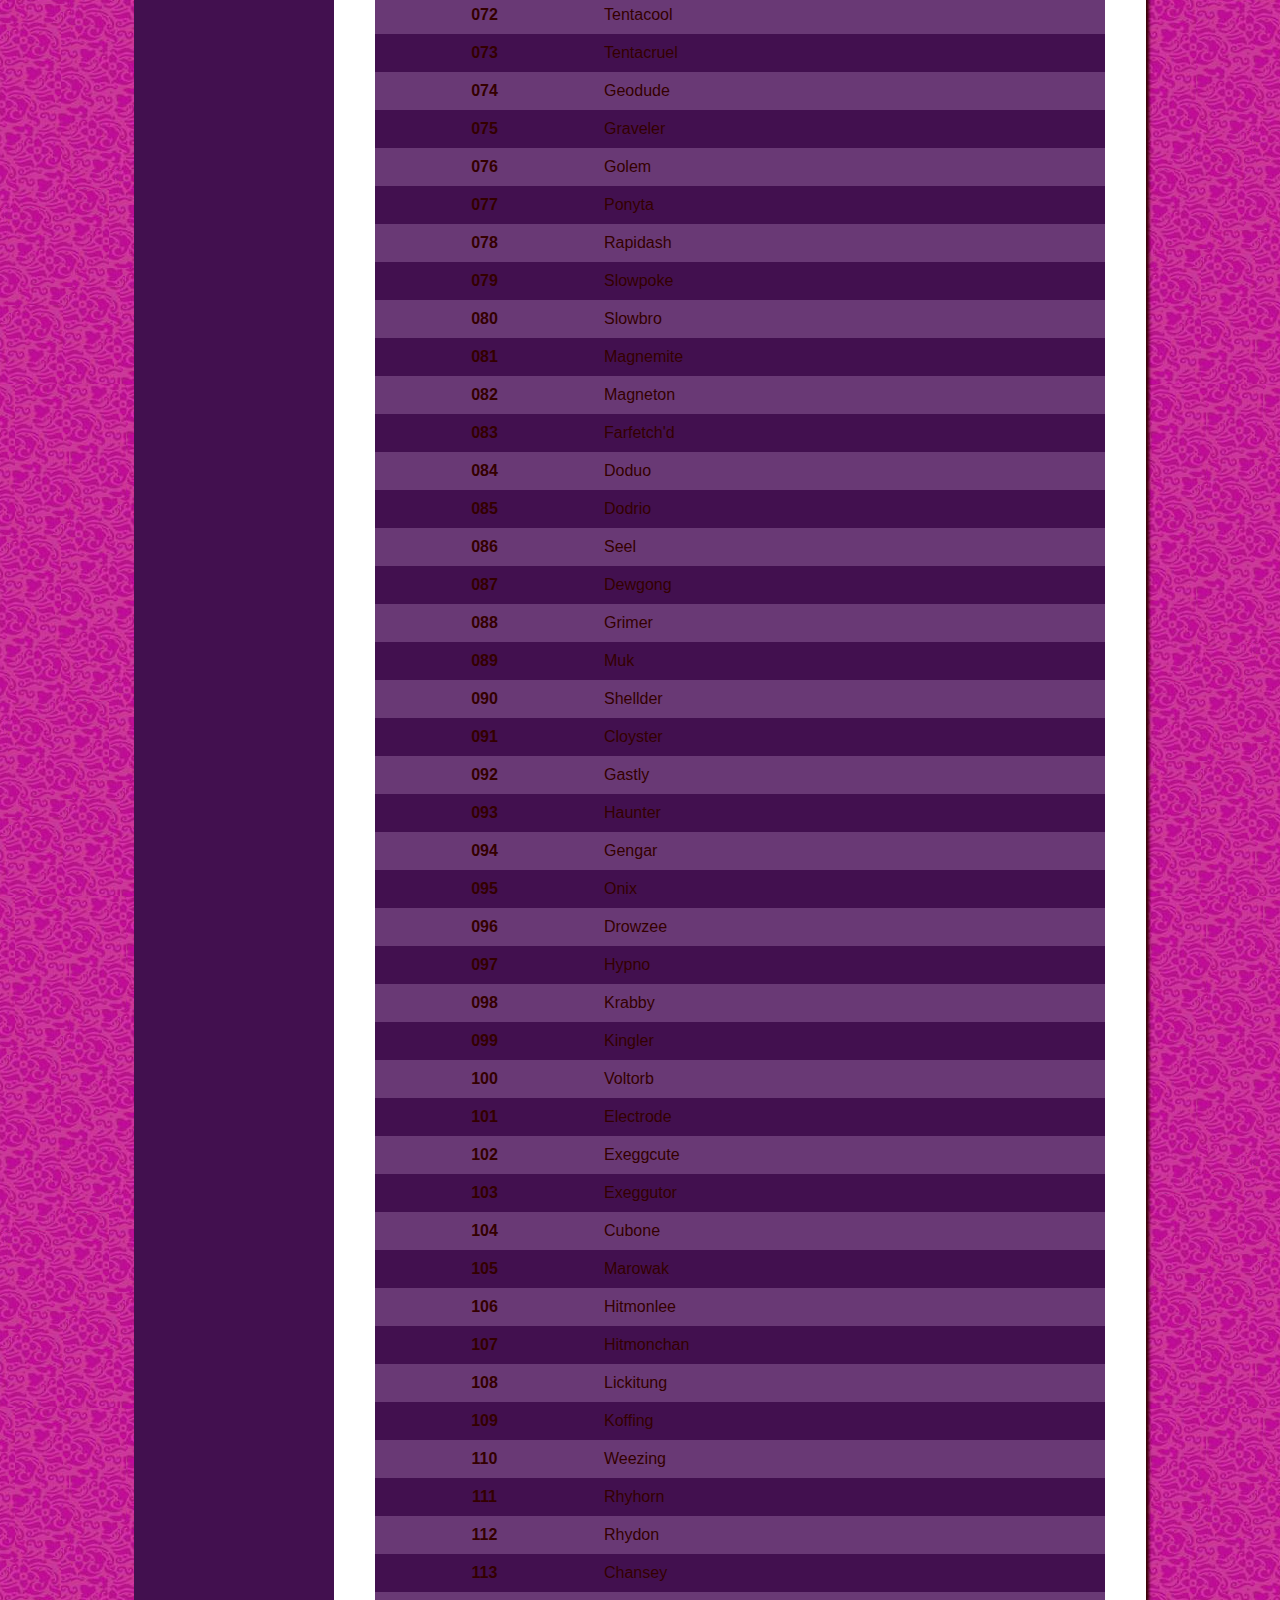
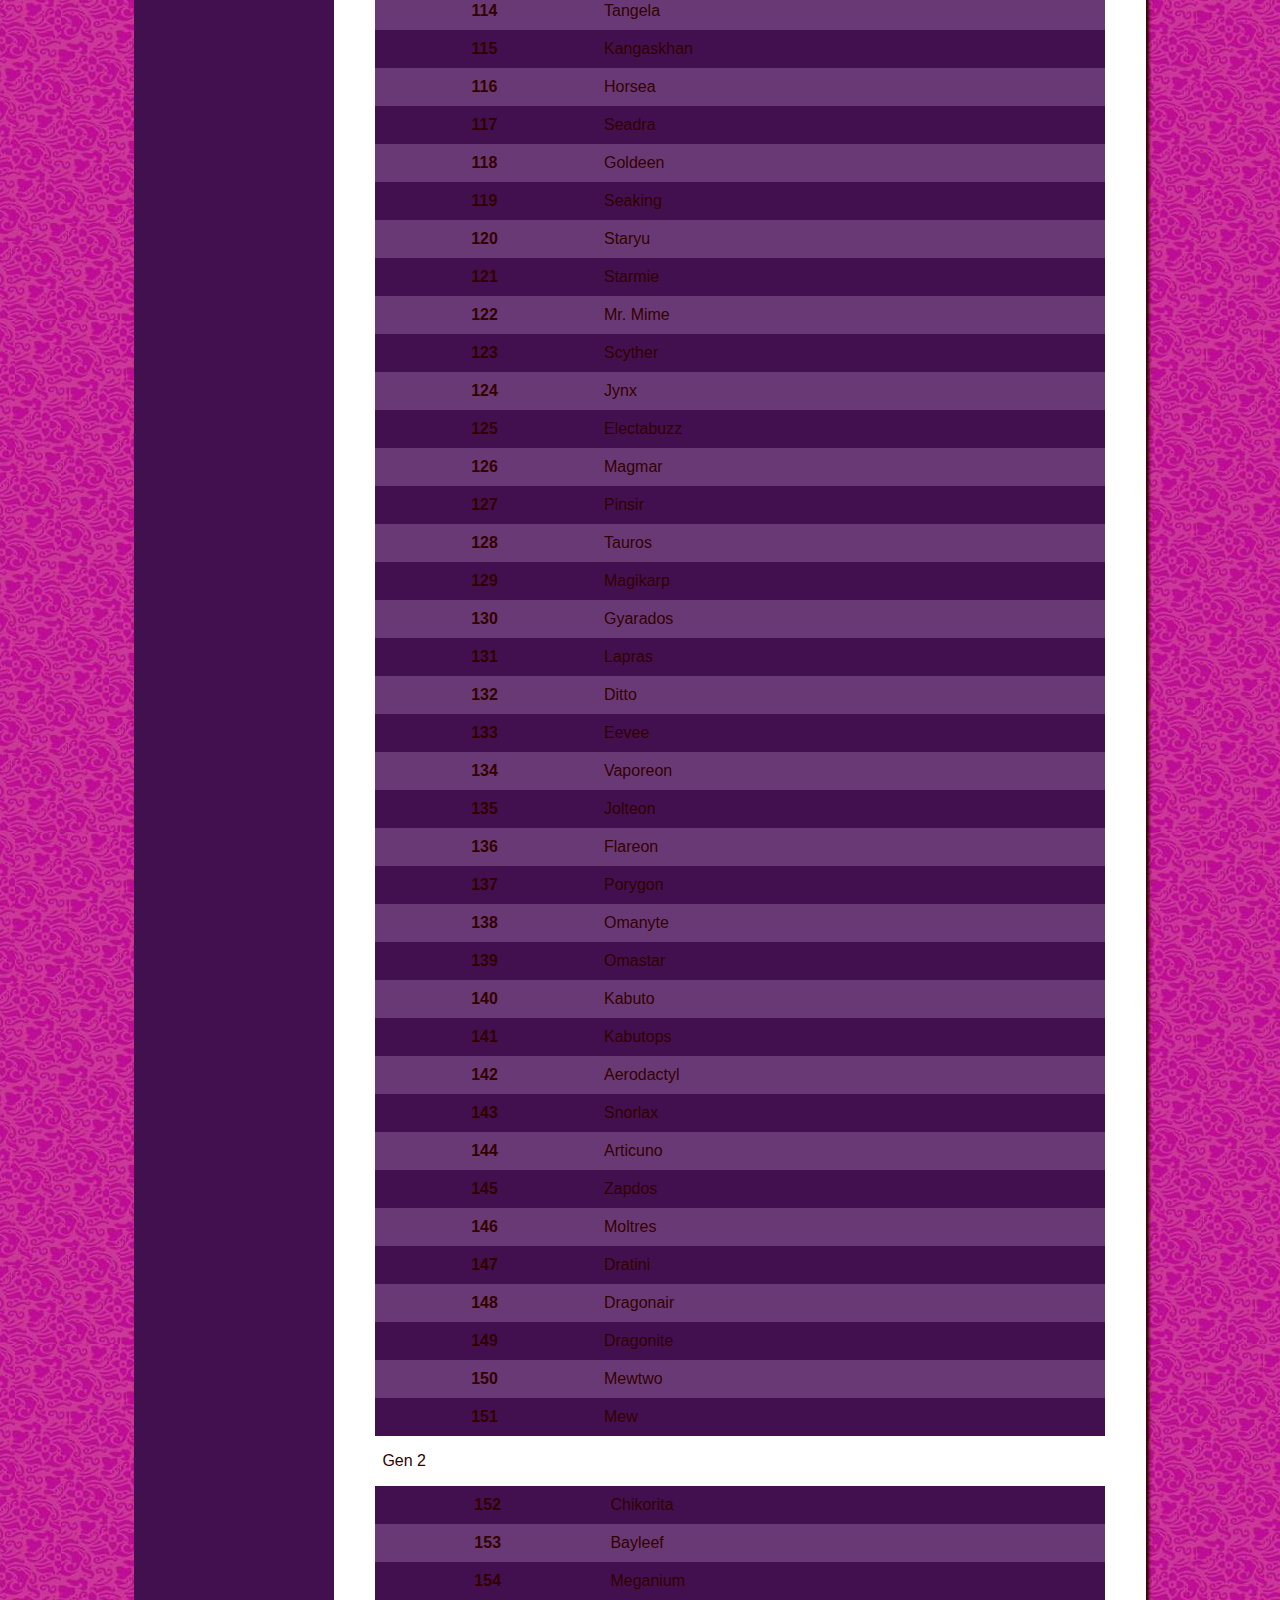
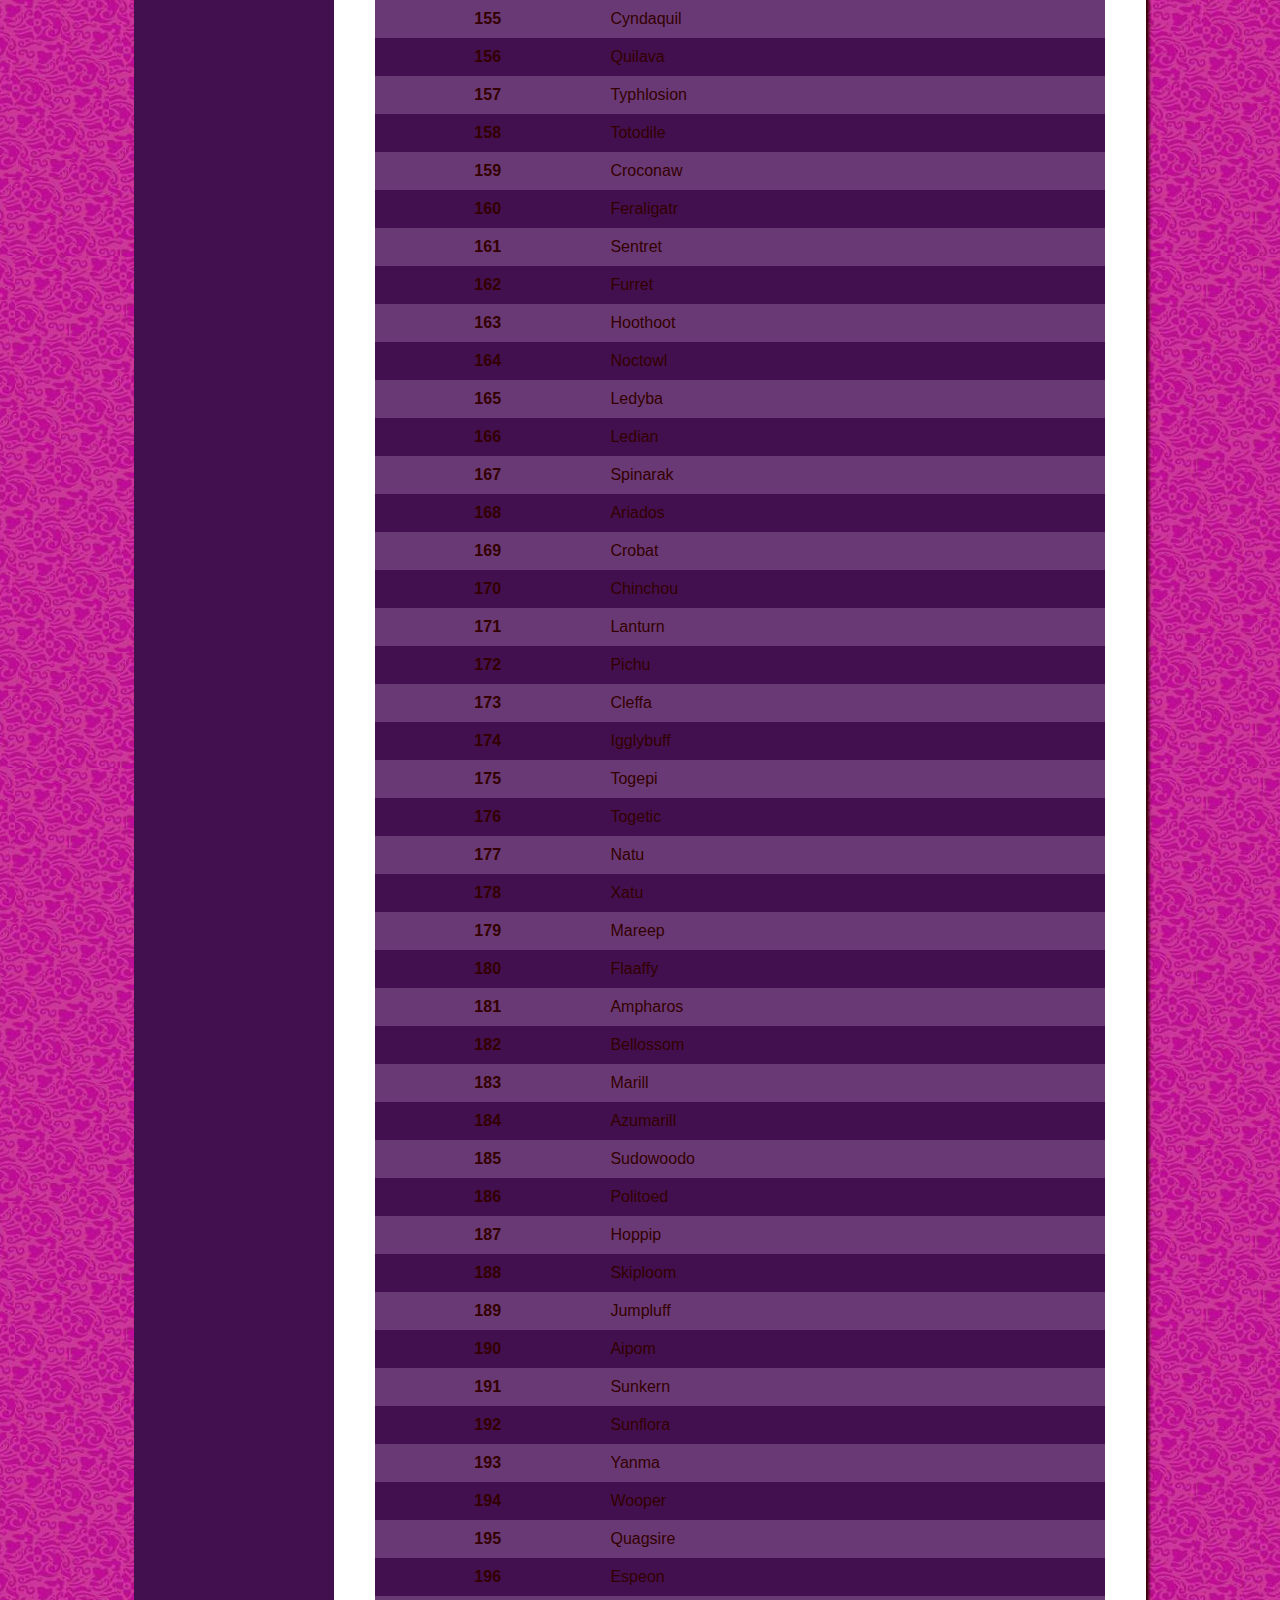
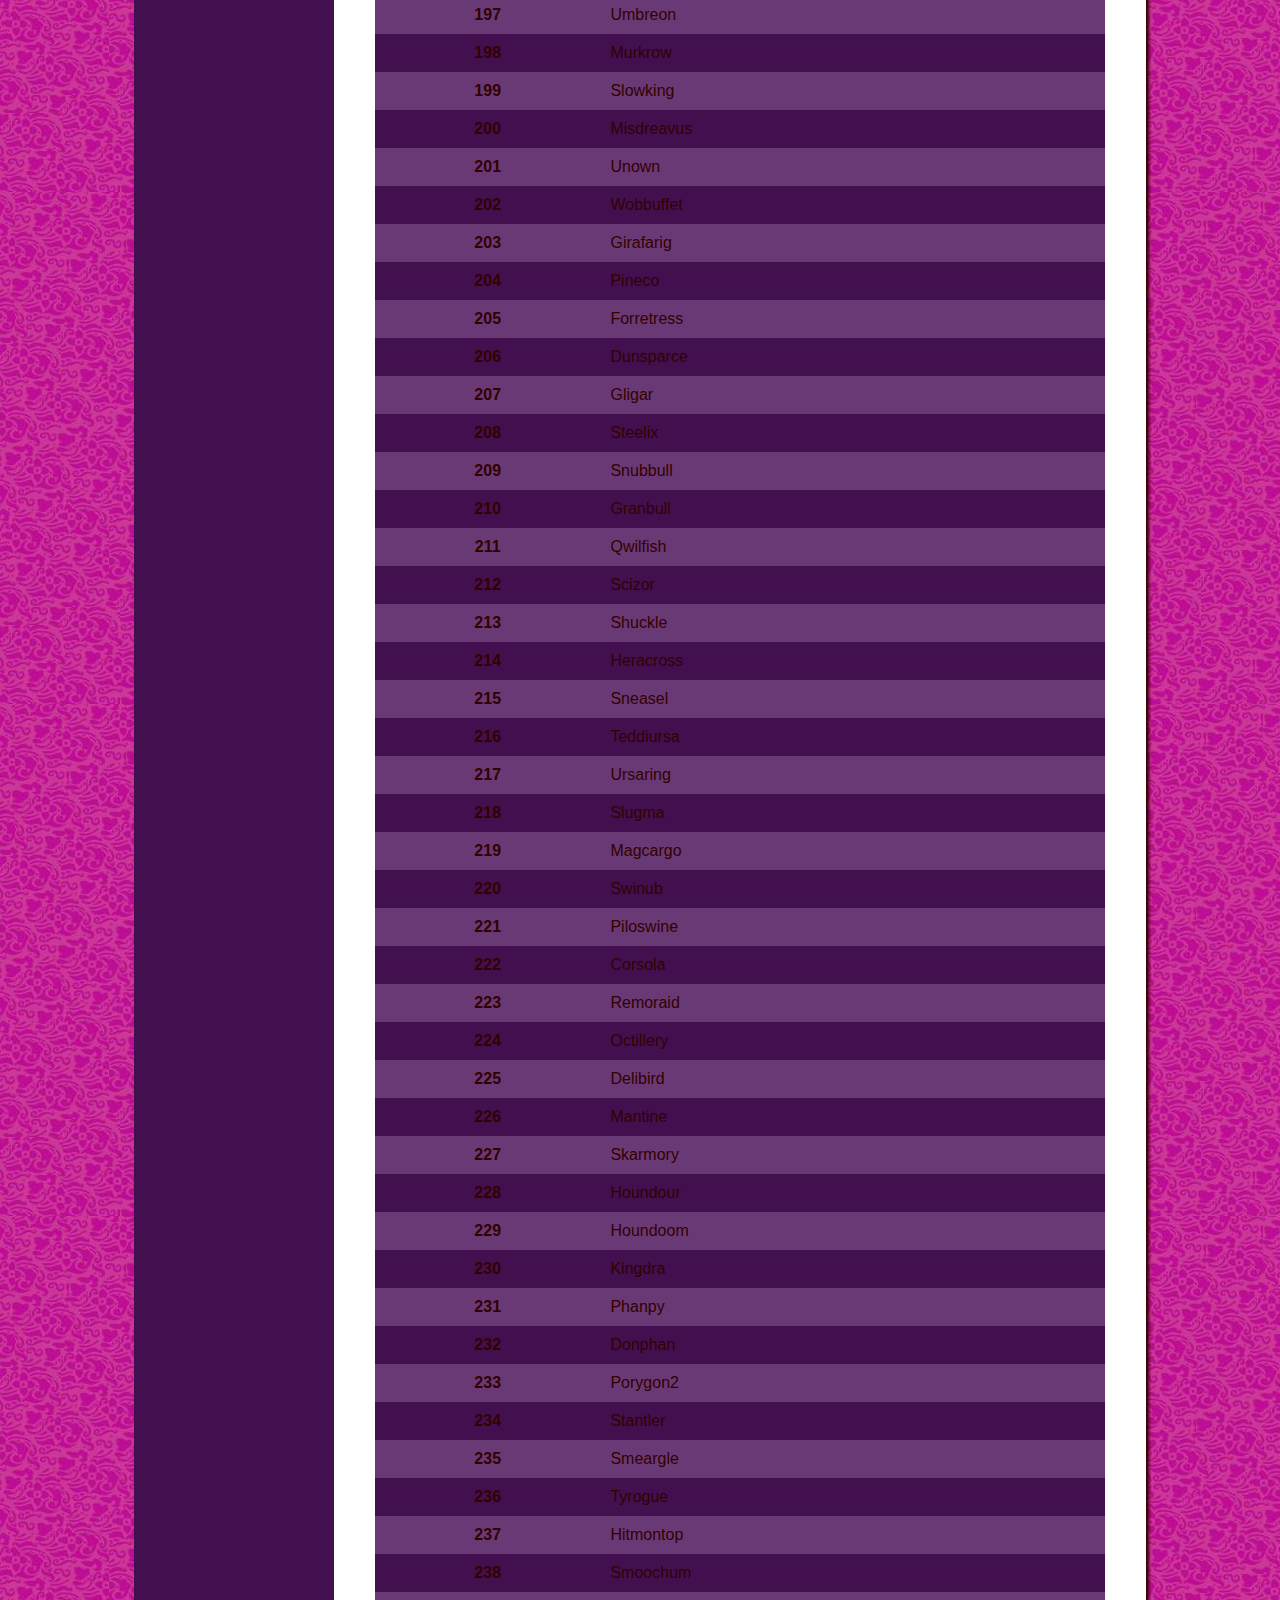
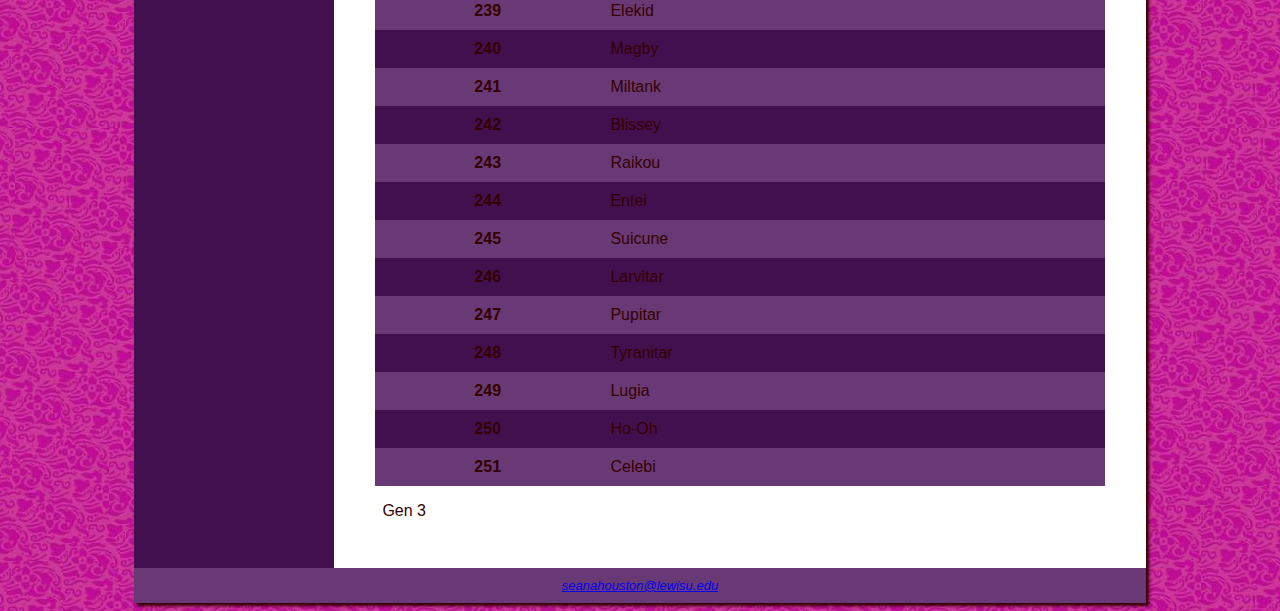
==== commit 7ab51345: "Update index.html" ====
--- a/pokewebpage/index.html
+++ b/pokewebpage/index.html
@@ -1,9 +1,9 @@
 <!DOCTYPE html>
 <html lang="en">
 <head>
-	<title>Pokemon Look Up</title>
-	<meta charset="utf-8">
-	<link rel="stylesheet" href="style.css">
+    <title>Pokemon Look Up</title>
+    <meta charset="utf-8">
+    <link rel="stylesheet" href="style.css">
 </head>
 <body>
 <div id="wrapper">
@@ -11,24 +11,20 @@
 </script> 
 <![endif]-->
 <header>
-	
-	<h1><img align="left" src="images/wikilogo.png" height="128" width="200" alt="JavaJam Coffee Joint Logo" id="logo"> Pokemon Look Up</h1>
-	
+    <h1><img align="left" src="images/wikilogo.png" height="128" width="200" alt="JavaJam Coffee Joint Logo" id="logo"> Pokemon Look Up</h1>
 </header>
 <nav>
-<ul>
-	<li><a href="index.html">Main</a></li>
-</ul>
+    <ul>
+        <li><a href="index.html">Main</a></li>
+    </ul>
 </nav>
 <main>
-	<p>This website will analyze the 6 Pokemon ID numbers you select and show you what the team's stats will look like on another page using info from PokeAPI.</p>
-	
-	<h2>Please Format your request like so: ID#, ID#, ID#, ID#, ID#, ID#</h2>
-  	<form action="pokemon_display.html">
-   	<input type="text" id="pokemon-ids" name="pokemon-ids" required>
-   	<be>
-    	<input type="submit" value="Submit">
- 	</form>
+    <p>This website will analyze the 6 Pokemon ID numbers you select and show you what the team's stats will look like on another page using info from PokeAPI.</p>
+    <h2>Please Format your request like so: ID#, ID#, ID#, ID#, ID#, ID#</h2>
+    <form action="pokemon_display.html" method="GET">
+        <input type="text" id="pokemon-ids" name="pokemon-ids" required>
+        <input type="submit" value="Submit">
+    </form>
 	
 	<p>Below, I have given a list of the Pokemon ID numbers; please input 6 of them to continue.</p> 
 	<p>If you want to find your Pokemon fast, use CTRL + F to search the webpage for key terms.</p>
